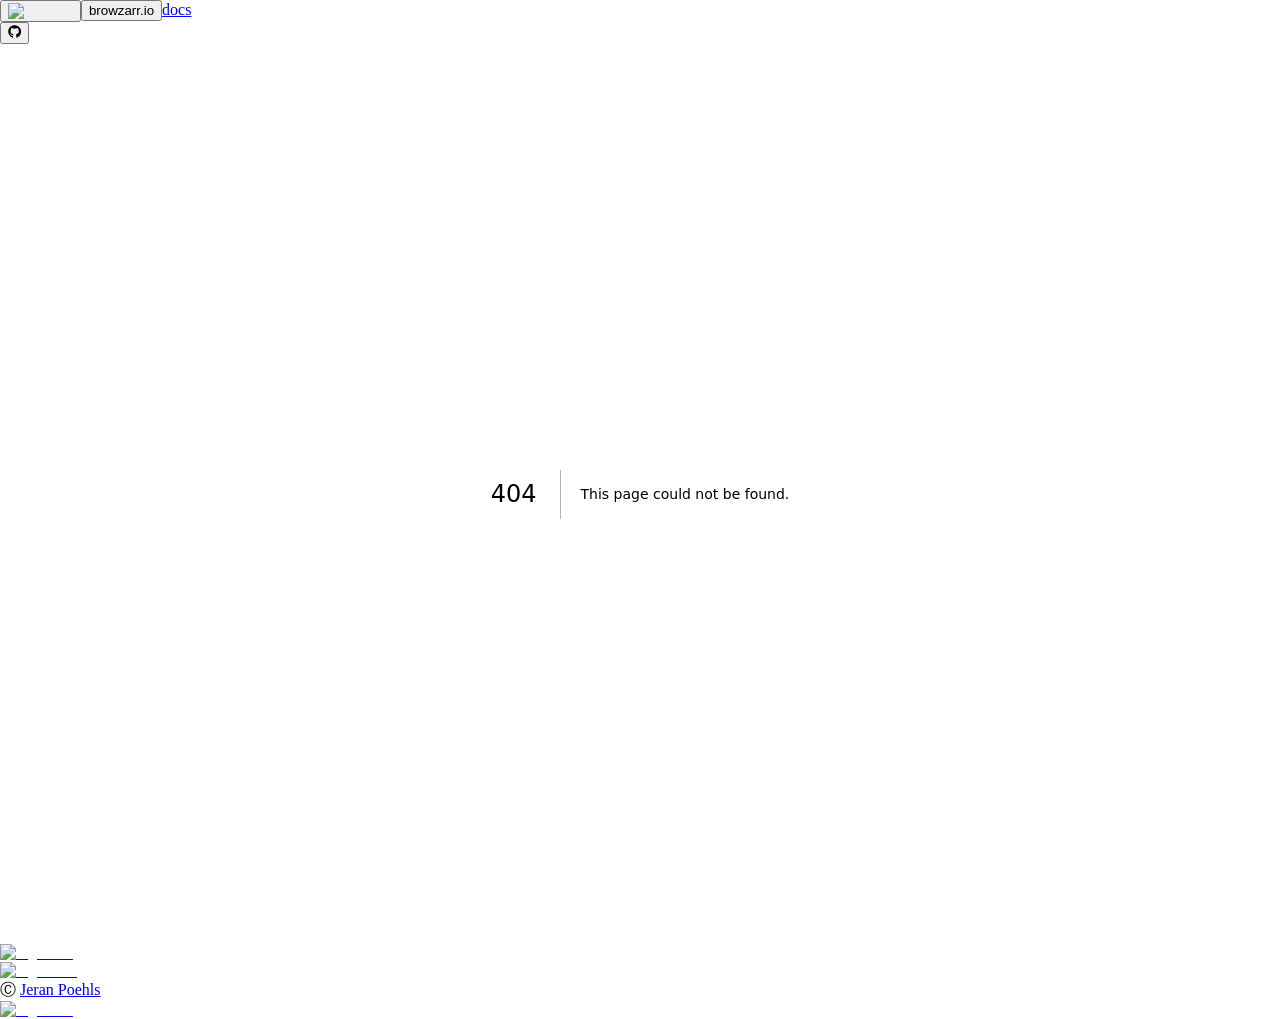
==== 404/index.html @ 28a4b705 "Deploying to python-dist from @ EarthyScience/Browzarr@d71f440462e0014835e33777d610919a598b695e 🚀" ====
<!DOCTYPE html><html lang="en"><head><meta charSet="utf-8"/><meta name="viewport" content="width=device-width, initial-scale=1, viewport-fit=cover"/><link rel="stylesheet" href="/_next/static/chunks/1rf9ea0cfcpdg.css" data-precedence="next"/><link rel="stylesheet" href="/_next/static/chunks/1das2288su-3w.css" data-precedence="next"/><link rel="preload" as="script" fetchPriority="low" href="/_next/static/chunks/2-h8-d9hozruy.js"/><script src="/_next/static/chunks/14ansyqlyjgpg.js" async=""></script><script src="/_next/static/chunks/0l9f0lff41szf.js" async=""></script><script src="/_next/static/chunks/21u8wn49_gcvt.js" async=""></script><script src="/_next/static/chunks/turbopack-43i9dvwel6j24.js" async=""></script><script src="/_next/static/chunks/290y_4kz9qxi-.js" async=""></script><script src="/_next/static/chunks/3rk-a2ov5lcop.js" async=""></script><script src="/_next/static/chunks/1c0nyrp3dt0rn.js" async=""></script><meta name="robots" content="noindex"/><title>Browzarr</title><meta name="description" content="A browser-based visualization toolkit for exploring and analyzing Zarr data stores"/><link rel="icon" href="/favicon.ico?favicon.3s2ksq_hf93yf.ico" sizes="150x150" type="image/x-icon"/><title>404: This page could not be found.</title><script src="/_next/static/chunks/0cz1d0mv5g_q7.js" noModule=""></script></head><body class="antialiased"><div hidden=""><!--$--><!--/$--></div><script>((a,b,c,d,e,f,g,h)=>{let i=document.documentElement,j=["light","dark"];function k(b){var c;(Array.isArray(a)?a:[a]).forEach(a=>{let c="class"===a,d=c&&f?e.map(a=>f[a]||a):e;c?(i.classList.remove(...d),i.classList.add(f&&f[b]?f[b]:b)):i.setAttribute(a,b)}),c=b,h&&j.includes(c)&&(i.style.colorScheme=c)}if(d)k(d);else try{let a=localStorage.getItem(b)||c,d=g&&"system"===a?window.matchMedia("(prefers-color-scheme: dark)").matches?"dark":"light":a;k(d)}catch(a){}})("data-theme","theme","system",null,["light","dark"],null,true,true)</script><!--$!--><template data-dgst="BAILOUT_TO_CLIENT_SIDE_RENDERING"></template><!--/$--><div class="fixed top-2 left-2 z-50 flex items-center gap-2"><a aria-label="Home" data-state="closed" data-slot="tooltip-trigger" href="/"><button data-slot="button" data-variant="ghost" data-size="icon" class="inline-flex shrink-0 items-center justify-center gap-2 rounded-md text-sm font-medium whitespace-nowrap outline-none focus-visible:border-ring focus-visible:ring-[3px] focus-visible:ring-ring/50 disabled:pointer-events-none disabled:opacity-50 aria-invalid:border-destructive aria-invalid:ring-destructive/20 dark:aria-invalid:ring-destructive/40 [&amp;_svg]:pointer-events-none [&amp;_svg]:shrink-0 [&amp;_svg:not([class*=&#x27;size-&#x27;])]:size-4 hover:bg-accent hover:text-accent-foreground dark:hover:bg-accent/50 size-9 relative overflow-hidden cursor-pointer hover:scale-90 transition-transform duration-100 ease-out"><span aria-hidden="true" class="pointer-events-none absolute inset-0 z-0"></span><span class="relative z-10 inline-flex items-center gap-2"><img alt="logoMPI" loading="lazy" width="32" height="32" decoding="async" data-nimg="1" style="color:transparent" src="/logo-light.svg"/></span></button></a><button data-slot="popover-trigger" data-variant="ghost" data-size="sm" class="inline-flex shrink-0 items-center justify-center text-sm whitespace-nowrap outline-none focus-visible:border-ring focus-visible:ring-[3px] focus-visible:ring-ring/50 disabled:pointer-events-none disabled:opacity-50 aria-invalid:border-destructive aria-invalid:ring-destructive/20 dark:aria-invalid:ring-destructive/40 [&amp;_svg]:pointer-events-none [&amp;_svg]:shrink-0 [&amp;_svg:not([class*=&#x27;size-&#x27;])]:size-4 hover:bg-accent dark:hover:bg-accent/50 hover:scale-90 duration-100 ease-out h-8 gap-1.5 rounded-md px-3 has-[&gt;svg]:px-2.5 relative overflow-hidden cursor-pointer font-medium text-muted-foreground hover:text-foreground transition" type="button" aria-haspopup="dialog" aria-expanded="false" aria-controls="radix-_R_4tb_" data-state="closed"><span aria-hidden="true" class="pointer-events-none absolute inset-0 z-0"></span><span class="relative z-10 inline-flex items-center gap-2">browzarr.io</span></button><a class="text-sm underline sm:inline-block" target="_blank" rel="noopener noreferrer" href="https://browzarr.io/docs">docs</a></div><div class="fixed top-2 right-4 z-50 flex items-center gap-2"><a aria-label="github" target="_blank" rel="noopener noreferrer" data-state="closed" data-slot="tooltip-trigger" href="https://github.com/EarthyScience/Browzarr"><button data-slot="button" data-variant="ghost" data-size="icon" class="inline-flex shrink-0 items-center justify-center gap-2 rounded-md text-sm font-medium whitespace-nowrap outline-none focus-visible:border-ring focus-visible:ring-[3px] focus-visible:ring-ring/50 disabled:pointer-events-none disabled:opacity-50 aria-invalid:border-destructive aria-invalid:ring-destructive/20 dark:aria-invalid:ring-destructive/40 [&amp;_svg]:pointer-events-none [&amp;_svg]:shrink-0 [&amp;_svg:not([class*=&#x27;size-&#x27;])]:size-4 hover:bg-accent hover:text-accent-foreground dark:hover:bg-accent/50 size-9 relative overflow-hidden cursor-pointer hover:scale-90 transition-transform duration-100 ease-out"><span aria-hidden="true" class="pointer-events-none absolute inset-0 z-0"></span><span class="relative z-10 inline-flex items-center gap-2"><svg stroke="currentColor" fill="currentColor" stroke-width="0" viewBox="0 0 496 512" class="size-6" height="1em" width="1em" xmlns="http://www.w3.org/2000/svg"><path d="M165.9 397.4c0 2-2.3 3.6-5.2 3.6-3.3.3-5.6-1.3-5.6-3.6 0-2 2.3-3.6 5.2-3.6 3-.3 5.6 1.3 5.6 3.6zm-31.1-4.5c-.7 2 1.3 4.3 4.3 4.9 2.6 1 5.6 0 6.2-2s-1.3-4.3-4.3-5.2c-2.6-.7-5.5.3-6.2 2.3zm44.2-1.7c-2.9.7-4.9 2.6-4.6 4.9.3 2 2.9 3.3 5.9 2.6 2.9-.7 4.9-2.6 4.6-4.6-.3-1.9-3-3.2-5.9-2.9zM244.8 8C106.1 8 0 113.3 0 252c0 110.9 69.8 205.8 169.5 239.2 12.8 2.3 17.3-5.6 17.3-12.1 0-6.2-.3-40.4-.3-61.4 0 0-70 15-84.7-29.8 0 0-11.4-29.1-27.8-36.6 0 0-22.9-15.7 1.6-15.4 0 0 24.9 2 38.6 25.8 21.9 38.6 58.6 27.5 72.9 20.9 2.3-16 8.8-27.1 16-33.7-55.9-6.2-112.3-14.3-112.3-110.5 0-27.5 7.6-41.3 23.6-58.9-2.6-6.5-11.1-33.3 2.6-67.9 20.9-6.5 69 27 69 27 20-5.6 41.5-8.5 62.8-8.5s42.8 2.9 62.8 8.5c0 0 48.1-33.6 69-27 13.7 34.7 5.2 61.4 2.6 67.9 16 17.7 25.8 31.5 25.8 58.9 0 96.5-58.9 104.2-114.8 110.5 9.2 7.9 17 22.9 17 46.4 0 33.7-.3 75.4-.3 83.6 0 6.5 4.6 14.4 17.3 12.1C428.2 457.8 496 362.9 496 252 496 113.3 383.5 8 244.8 8zM97.2 352.9c-1.3 1-1 3.3.7 5.2 1.6 1.6 3.9 2.3 5.2 1 1.3-1 1-3.3-.7-5.2-1.6-1.6-3.9-2.3-5.2-1zm-10.8-8.1c-.7 1.3.3 2.9 2.3 3.9 1.6 1 3.6.7 4.3-.7.7-1.3-.3-2.9-2.3-3.9-2-.6-3.6-.3-4.3.7zm32.4 35.6c-1.6 1.3-1 4.3 1.3 6.2 2.3 2.3 5.2 2.6 6.5 1 1.3-1.3.7-4.3-1.3-6.2-2.2-2.3-5.2-2.6-6.5-1zm-11.4-14.7c-1.6 1-1.6 3.6 0 5.9 1.6 2.3 4.3 3.3 5.6 2.3 1.6-1.3 1.6-3.9 0-6.2-1.4-2.3-4-3.3-5.6-2z"></path></svg></span></button></a></div><main class="min-h-screen"><div style="font-family:system-ui,&quot;Segoe UI&quot;,Roboto,Helvetica,Arial,sans-serif,&quot;Apple Color Emoji&quot;,&quot;Segoe UI Emoji&quot;;height:100vh;text-align:center;display:flex;flex-direction:column;align-items:center;justify-content:center"><div><style>body{color:#000;background:#fff;margin:0}.next-error-h1{border-right:1px solid rgba(0,0,0,.3)}@media (prefers-color-scheme:dark){body{color:#fff;background:#000}.next-error-h1{border-right:1px solid rgba(255,255,255,.3)}}</style><h1 class="next-error-h1" style="display:inline-block;margin:0 20px 0 0;padding:0 23px 0 0;font-size:24px;font-weight:500;vertical-align:top;line-height:49px">404</h1><div style="display:inline-block"><h2 style="font-size:14px;font-weight:400;line-height:49px;margin:0">This page could not be found.</h2></div></div></div><!--$--><!--/$--><section aria-label="Notifications alt+T" tabindex="-1" aria-live="polite" aria-relevant="additions text" aria-atomic="false" data-react-aria-top-layer="true"></section></main><div class="footer" style="visibility:visible"><div class="large-screen-logo"><a href="https://www.bgc-jena.mpg.de/en/bgi/mdi" target="_blank" rel="noreferrer"><img alt="logoMPI" loading="lazy" width="182" height="32" decoding="async" data-nimg="1" style="color:transparent" src="/_next/static/media/logo_bgc_mpi.24ppqy9yb93vb.png"/></a></div><div class="small-screen-logo"><a href="https://www.bgc-jena.mpg.de/en/bgi/mdi" target="_blank" rel="noreferrer"><img alt="logoBGC" loading="lazy" width="32" height="32" decoding="async" data-nimg="1" style="color:transparent" src="/_next/static/media/logo_bgc.39k3o40d6qjj6.png"/></a></div><div class="expandable-text"><span>Ⓒ <a href="https://www.bgc-jena.mpg.de/person/jpoehls/2206" target="_blank" rel="noreferrer">Jeran Poehls</a></span></div><div class="small-screen-logo"><a href="https://www.bgc-jena.mpg.de/en/bgi/home" target="_blank" rel="noreferrer"><img alt="logoMPI" loading="lazy" width="32" height="32" decoding="async" data-nimg="1" class="small-screen-logo" style="color:transparent" src="/_next/static/media/logo_mpi.370zwagrnstmg.png"/></a></div></div><script src="/_next/static/chunks/2-h8-d9hozruy.js" id="_R_" async=""></script><script>(self.__next_f=self.__next_f||[]).push([0])</script><script>self.__next_f.push([1,"1:\"$Sreact.fragment\"\n2:I[46798,[\"/_next/static/chunks/290y_4kz9qxi-.js\",\"/_next/static/chunks/3rk-a2ov5lcop.js\",\"/_next/static/chunks/1c0nyrp3dt0rn.js\"],\"TooltipProvider\"]\n3:I[3860,[\"/_next/static/chunks/290y_4kz9qxi-.js\",\"/_next/static/chunks/3rk-a2ov5lcop.js\",\"/_next/static/chunks/1c0nyrp3dt0rn.js\"],\"default\"]\n4:I[34763,[\"/_next/static/chunks/290y_4kz9qxi-.js\",\"/_next/static/chunks/3rk-a2ov5lcop.js\",\"/_next/static/chunks/1c0nyrp3dt0rn.js\"],\"default\"]\n5:I[25918,[\"/_next/static/chunks/290y_4kz9qxi-.js\",\"/_next/static/chunks/3rk-a2ov5lcop.js\",\"/_next/static/chunks/1c0nyrp3dt0rn.js\"],\"default\"]\n6:I[13354,[\"/_next/static/chunks/290y_4kz9qxi-.js\",\"/_next/static/chunks/3rk-a2ov5lcop.js\",\"/_next/static/chunks/1c0nyrp3dt0rn.js\"],\"Toaster\"]\n7:I[85453,[\"/_next/static/chunks/290y_4kz9qxi-.js\",\"/_next/static/chunks/3rk-a2ov5lcop.js\",\"/_next/static/chunks/1c0nyrp3dt0rn.js\"],\"OutletBoundary\"]\n8:\"$Sreact.suspense\"\nb:I[85453,[\"/_next/static/chunks/290y_4kz9qxi-.js\",\"/_next/static/chunks/3rk-a2ov5lcop.js\",\"/_next/static/chunks/1c0nyrp3dt0rn.js\"],\"ViewportBoundary\"]\nd:I[85453,[\"/_next/static/chunks/290y_4kz9qxi-.js\",\"/_next/static/chunks/3rk-a2ov5lcop.js\",\"/_next/static/chunks/1c0nyrp3dt0rn.js\"],\"MetadataBoundary\"]\nf:I[30674,[\"/_next/static/chunks/290y_4kz9qxi-.js\",\"/_next/static/chunks/3rk-a2ov5lcop.js\",\"/_next/static/chunks/1c0nyrp3dt0rn.js\"],\"default\",1]\n:HL[\"/_next/static/chunks/1rf9ea0cfcpdg.css\",\"style\"]\n:HL[\"/_next/static/chunks/1das2288su-3w.css\",\"style\"]\na:X\n0:{\"P\":null,\"c\":[\"\",\"_not-found\",\"\"],\"q\":\"\",\"i\":false,\"f\":[[[\"\",{\"children\":[\"/_not-found\",{\"children\":[\"__PAGE__\",{},\"$undefined\",\"$undefined\",4608]},\"$undefined\",\"$undefined\",4608]},\"$undefined\",\"$undefined\",4624],[[\"$\",\"$1\",\"c\",{\"children\":[[[\"$\",\"link\",\"0\",{\"rel\":\"stylesheet\",\"href\":\"/_next/static/chunks/1rf9ea0cfcpdg.css\",\"precedence\":\"next\",\"crossOrigin\":\"$undefined\",\"nonce\":\"$undefined\"}],[\"$\",\"link\",\"1\",{\"rel\":\"stylesheet\",\"href\":\"/_next/static/chunks/1das2288su-3w.css\",\"precedence\":\"next\",\"crossOrigin\":\"$undefined\",\"nonce\":\"$undefined\"}],[\"$\",\"script\",\"script-0\",{\"src\":\"/_next/static/chunks/290y_4kz9qxi-.js\",\"async\":true,\"nonce\":\"$undefined\"}],[\"$\",\"script\",\"script-1\",{\"src\":\"/_next/static/chunks/3rk-a2ov5lcop.js\",\"async\":true,\"nonce\":\"$undefined\"}],[\"$\",\"script\",\"script-2\",{\"src\":\"/_next/static/chunks/1c0nyrp3dt0rn.js\",\"async\":true,\"nonce\":\"$undefined\"}]],[\"$\",\"html\",null,{\"suppressHydrationWarning\":true,\"lang\":\"en\",\"children\":[\"$\",\"body\",null,{\"className\":\"antialiased\",\"children\":[\"$\",\"$L2\",null,{\"children\":[\"$\",\"$L3\",null,{\"children\":[[\"$\",\"$L4\",null,{\"parallelRouterKey\":\"children\",\"error\":\"$undefined\",\"errorStyles\":\"$undefined\",\"errorScripts\":\"$undefined\",\"template\":[\"$\",\"$L5\",null,{}],\"templateStyles\":\"$undefined\",\"templateScripts\":\"$undefined\",\"notFound\":[[[\"$\",\"title\",null,{\"children\":\"404: This page could not be found.\"}],[\"$\",\"div\",null,{\"style\":{\"fontFamily\":\"system-ui,\\\"Segoe UI\\\",Roboto,Helvetica,Arial,sans-serif,\\\"Apple Color Emoji\\\",\\\"Segoe UI Emoji\\\"\",\"height\":\"100vh\",\"textAlign\":\"center\",\"display\":\"flex\",\"flexDirection\":\"column\",\"alignItems\":\"center\",\"justifyContent\":\"center\"},\"children\":[\"$\",\"div\",null,{\"children\":[[\"$\",\"style\",null,{\"dangerouslySetInnerHTML\":{\"__html\":\"body{color:#000;background:#fff;margin:0}.next-error-h1{border-right:1px solid rgba(0,0,0,.3)}@media (prefers-color-scheme:dark){body{color:#fff;background:#000}.next-error-h1{border-right:1px solid rgba(255,255,255,.3)}}\"}}],[\"$\",\"h1\",null,{\"className\":\"next-error-h1\",\"style\":{\"display\":\"inline-block\",\"margin\":\"0 20px 0 0\",\"padding\":\"0 23px 0 0\",\"fontSize\":24,\"fontWeight\":500,\"verticalAlign\":\"top\",\"lineHeight\":\"49px\"},\"children\":404}],[\"$\",\"div\",null,{\"style\":{\"display\":\"inline-block\"},\"children\":[\"$\",\"h2\",null,{\"style\":{\"fontSize\":14,\"fontWeight\":400,\"lineHeight\":\"49px\",\"margin\":0},\"children\":\"This page could not be found.\"}]}]]}]}]],[]],\"forbidden\":\"$undefined\",\"unauthorized\":\"$undefined\"}],[\"$\",\"$L6\",null,{\"richColors\":true,\"expand\":true,\"position\":\"top-center\",\"duration\":5000}]]}]}]}]}]]}],{\"children\":[[\"$\",\"$1\",\"c\",{\"children\":[null,[\"$\",\"$L4\",null,{\"parallelRouterKey\":\"children\",\"error\":\"$undefined\",\"errorStyles\":\"$undefined\",\"errorScripts\":\"$undefined\",\"template\":[\"$\",\"$L5\",null,{}],\"templateStyles\":\"$undefined\",\"templateScripts\":\"$undefined\",\"notFound\":\"$undefined\",\"forbidden\":\"$undefined\",\"unauthorized\":\"$undefined\"}]]}],{\"children\":[[\"$\",\"$1\",\"c\",{\"children\":[[[\"$\",\"title\",null,{\"children\":\"404: This page could not be found.\"}],[\"$\",\"div\",null,{\"style\":\"$0:f:0:1:0:props:children:1:props:children:props:children:props:children:props:children:0:props:notFound:0:1:props:style\",\"children\":[\"$\",\"div\",null,{\"children\":[[\"$\",\"style\",null,{\"dangerouslySetInnerHTML\":{\"__html\":\"body{color:#000;background:#fff;margin:0}.next-error-h1{border-right:1px solid rgba(0,0,0,.3)}@media (prefers-color-scheme:dark){body{color:#fff;background:#000}.next-error-h1{border-right:1px solid rgba(255,255,255,.3)}}\"}}],[\"$\",\"h1\",null,{\"className\":\"next-error-h1\",\"style\":\"$0:f:0:1:0:props:children:1:props:children:props:children:props:children:props:children:0:props:notFound:0:1:props:children:props:children:1:props:style\",\"children\":404}],[\"$\",\"div\",null,{\"style\":\"$0:f:0:1:0:props:children:1:props:children:props:children:props:children:props:children:0:props:notFound:0:1:props:children:props:children:2:props:style\",\"children\":[\"$\",\"h2\",null,{\"style\":\"$0:f:0:1:0:props:children:1:props:children:props:children:props:children:props:children:0:props:notFound:0:1:props:children:props:children:2:props:children:props:style\",\"children\":\"This page could not be found.\"}]}]]}]}]],null,[\"$\",\"$L7\",null,{\"children\":[\"$\",\"$8\",null,{\"name\":\"Next.MetadataOutlet\",\"children\":\"$@9\"}]}]]}],{},null,false,null]},null,false,\"$a\"]},null,false,null],[\"$\",\"$1\",\"h\",{\"children\":[[\"$\",\"meta\",null,{\"name\":\"robots\",\"content\":\"noindex\"}],[\"$\",\"$Lb\",null,{\"children\":\"$Lc\"}],[\"$\",\"div\",null,{\"hidden\":true,\"children\":[\"$\",\"$Ld\",null,{\"children\":[\"$\",\"$8\",null,{\"name\":\"Next.Metadata\",\"children\":\"$Le\"}]}]}],null]}],false]],\"m\":\"$undefined\",\"G\":[\"$f\",[[\"$\",\"link\",\"0\",{\"rel\":\"stylesheet\",\"href\":\"/_next/static/chunks/1rf9ea0cfcpdg.css\",\"precedence\":\"next\",\"crossOrigin\":\"$undefined\",\"nonce\":\"$undefined\"}],[\"$\",\"link\",\"1\",{\"rel\":\"stylesheet\",\"href\":\"/_next/static/chunks/1das2288su-3w.css\",\"precedence\":\"next\",\"crossOrigin\":\"$undefined\",\"nonce\":\"$undefined\"}]]],\"S\":true,\"h\":null,\"r\":\"$undefined\",\"s\":\"$undefined\",\"a\":\"$undefined\",\"l\":\"$undefined\",\"p\":\"$undefined\",\"d\":\"$undefined\",\"b\":\"Kmr17cR72_k_6nZxdzzV3\"}\na:C\nc:[[\"$\",\"meta\",\"0\",{\"charSet\":\"utf-8\"}],[\"$\",\"meta\",\"1\",{\"name\":\"viewport\",\"content\":\"width=device-width, initial-scale=1, viewport-fit=cover\"}]]\n10:I[65365,[\"/_next/static/chunks/290y_4kz9qxi-.js\",\"/_next/static/chunks/3rk-a2ov5lcop.js\",\"/_next/static/chunks/1c0nyrp3dt0rn.js\"],\"IconMark\"]\n9:null\ne:[[\"$\",\"title\",\"0\",{\"children\":\"Browzarr\"}],[\"$\",\"meta\",\"1\",{\"name\":\"description\",\"content\":\"A browser-based visualization toolkit for exploring and analyzing Zarr data stores\"}],[\"$\",\"link\",\"2\",{\"rel\":\"icon\",\"href\":\"/favicon.ico?favicon.3s2ksq_hf93yf.ico\",\"sizes\":\"150x150\",\"type\":\"image/x-icon\"}],[\"$\",\"$L10\",\"3\",{}]]\n"])</script></body></html>
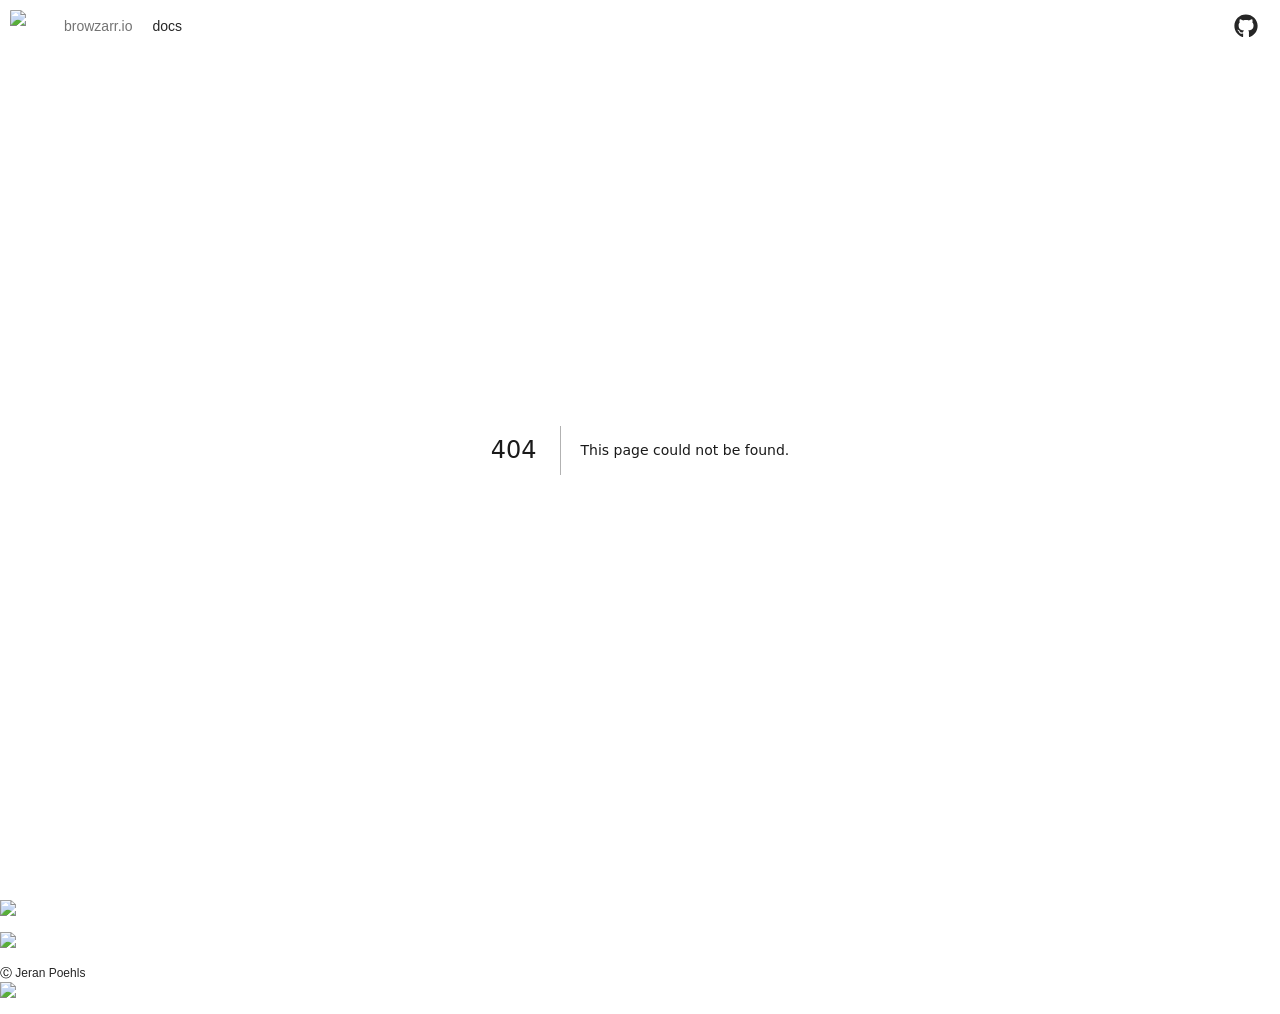
==== commit 5f87e8d7: "Deploying to python-dist from @ EarthyScience/Browzarr@d37b3d5e9f83ad6a894ac3994394d0f5839232f7 🚀" ====
--- a/404/index.html
+++ b/404/index.html
@@ -1 +1 @@
-<!DOCTYPE html><html lang="en"><head><meta charSet="utf-8"/><meta name="viewport" content="width=device-width, initial-scale=1, viewport-fit=cover"/><link rel="stylesheet" href="/_next/static/chunks/1rf9ea0cfcpdg.css" data-precedence="next"/><link rel="stylesheet" href="/_next/static/chunks/1das2288su-3w.css" data-precedence="next"/><link rel="preload" as="script" fetchPriority="low" href="/_next/static/chunks/2-h8-d9hozruy.js"/><script src="/_next/static/chunks/14ansyqlyjgpg.js" async=""></script><script src="/_next/static/chunks/0l9f0lff41szf.js" async=""></script><script src="/_next/static/chunks/21u8wn49_gcvt.js" async=""></script><script src="/_next/static/chunks/turbopack-43i9dvwel6j24.js" async=""></script><script src="/_next/static/chunks/290y_4kz9qxi-.js" async=""></script><script src="/_next/static/chunks/3rk-a2ov5lcop.js" async=""></script><script src="/_next/static/chunks/1c0nyrp3dt0rn.js" async=""></script><meta name="robots" content="noindex"/><title>Browzarr</title><meta name="description" content="A browser-based visualization toolkit for exploring and analyzing Zarr data stores"/><link rel="icon" href="/favicon.ico?favicon.3s2ksq_hf93yf.ico" sizes="150x150" type="image/x-icon"/><title>404: This page could not be found.</title><script src="/_next/static/chunks/0cz1d0mv5g_q7.js" noModule=""></script></head><body class="antialiased"><div hidden=""><!--$--><!--/$--></div><script>((a,b,c,d,e,f,g,h)=>{let i=document.documentElement,j=["light","dark"];function k(b){var c;(Array.isArray(a)?a:[a]).forEach(a=>{let c="class"===a,d=c&&f?e.map(a=>f[a]||a):e;c?(i.classList.remove(...d),i.classList.add(f&&f[b]?f[b]:b)):i.setAttribute(a,b)}),c=b,h&&j.includes(c)&&(i.style.colorScheme=c)}if(d)k(d);else try{let a=localStorage.getItem(b)||c,d=g&&"system"===a?window.matchMedia("(prefers-color-scheme: dark)").matches?"dark":"light":a;k(d)}catch(a){}})("data-theme","theme","system",null,["light","dark"],null,true,true)</script><!--$!--><template data-dgst="BAILOUT_TO_CLIENT_SIDE_RENDERING"></template><!--/$--><div class="fixed top-2 left-2 z-50 flex items-center gap-2"><a aria-label="Home" data-state="closed" data-slot="tooltip-trigger" href="/"><button data-slot="button" data-variant="ghost" data-size="icon" class="inline-flex shrink-0 items-center justify-center gap-2 rounded-md text-sm font-medium whitespace-nowrap outline-none focus-visible:border-ring focus-visible:ring-[3px] focus-visible:ring-ring/50 disabled:pointer-events-none disabled:opacity-50 aria-invalid:border-destructive aria-invalid:ring-destructive/20 dark:aria-invalid:ring-destructive/40 [&amp;_svg]:pointer-events-none [&amp;_svg]:shrink-0 [&amp;_svg:not([class*=&#x27;size-&#x27;])]:size-4 hover:bg-accent hover:text-accent-foreground dark:hover:bg-accent/50 size-9 relative overflow-hidden cursor-pointer hover:scale-90 transition-transform duration-100 ease-out"><span aria-hidden="true" class="pointer-events-none absolute inset-0 z-0"></span><span class="relative z-10 inline-flex items-center gap-2"><img alt="logoMPI" loading="lazy" width="32" height="32" decoding="async" data-nimg="1" style="color:transparent" src="/logo-light.svg"/></span></button></a><button data-slot="popover-trigger" data-variant="ghost" data-size="sm" class="inline-flex shrink-0 items-center justify-center text-sm whitespace-nowrap outline-none focus-visible:border-ring focus-visible:ring-[3px] focus-visible:ring-ring/50 disabled:pointer-events-none disabled:opacity-50 aria-invalid:border-destructive aria-invalid:ring-destructive/20 dark:aria-invalid:ring-destructive/40 [&amp;_svg]:pointer-events-none [&amp;_svg]:shrink-0 [&amp;_svg:not([class*=&#x27;size-&#x27;])]:size-4 hover:bg-accent dark:hover:bg-accent/50 hover:scale-90 duration-100 ease-out h-8 gap-1.5 rounded-md px-3 has-[&gt;svg]:px-2.5 relative overflow-hidden cursor-pointer font-medium text-muted-foreground hover:text-foreground transition" type="button" aria-haspopup="dialog" aria-expanded="false" aria-controls="radix-_R_4tb_" data-state="closed"><span aria-hidden="true" class="pointer-events-none absolute inset-0 z-0"></span><span class="relative z-10 inline-flex items-center gap-2">browzarr.io</span></button><a class="text-sm underline sm:inline-block" target="_blank" rel="noopener noreferrer" href="https://browzarr.io/docs">docs</a></div><div class="fixed top-2 right-4 z-50 flex items-center gap-2"><a aria-label="github" target="_blank" rel="noopener noreferrer" data-state="closed" data-slot="tooltip-trigger" href="https://github.com/EarthyScience/Browzarr"><button data-slot="button" data-variant="ghost" data-size="icon" class="inline-flex shrink-0 items-center justify-center gap-2 rounded-md text-sm font-medium whitespace-nowrap outline-none focus-visible:border-ring focus-visible:ring-[3px] focus-visible:ring-ring/50 disabled:pointer-events-none disabled:opacity-50 aria-invalid:border-destructive aria-invalid:ring-destructive/20 dark:aria-invalid:ring-destructive/40 [&amp;_svg]:pointer-events-none [&amp;_svg]:shrink-0 [&amp;_svg:not([class*=&#x27;size-&#x27;])]:size-4 hover:bg-accent hover:text-accent-foreground dark:hover:bg-accent/50 size-9 relative overflow-hidden cursor-pointer hover:scale-90 transition-transform duration-100 ease-out"><span aria-hidden="true" class="pointer-events-none absolute inset-0 z-0"></span><span class="relative z-10 inline-flex items-center gap-2"><svg stroke="currentColor" fill="currentColor" stroke-width="0" viewBox="0 0 496 512" class="size-6" height="1em" width="1em" xmlns="http://www.w3.org/2000/svg"><path d="M165.9 397.4c0 2-2.3 3.6-5.2 3.6-3.3.3-5.6-1.3-5.6-3.6 0-2 2.3-3.6 5.2-3.6 3-.3 5.6 1.3 5.6 3.6zm-31.1-4.5c-.7 2 1.3 4.3 4.3 4.9 2.6 1 5.6 0 6.2-2s-1.3-4.3-4.3-5.2c-2.6-.7-5.5.3-6.2 2.3zm44.2-1.7c-2.9.7-4.9 2.6-4.6 4.9.3 2 2.9 3.3 5.9 2.6 2.9-.7 4.9-2.6 4.6-4.6-.3-1.9-3-3.2-5.9-2.9zM244.8 8C106.1 8 0 113.3 0 252c0 110.9 69.8 205.8 169.5 239.2 12.8 2.3 17.3-5.6 17.3-12.1 0-6.2-.3-40.4-.3-61.4 0 0-70 15-84.7-29.8 0 0-11.4-29.1-27.8-36.6 0 0-22.9-15.7 1.6-15.4 0 0 24.9 2 38.6 25.8 21.9 38.6 58.6 27.5 72.9 20.9 2.3-16 8.8-27.1 16-33.7-55.9-6.2-112.3-14.3-112.3-110.5 0-27.5 7.6-41.3 23.6-58.9-2.6-6.5-11.1-33.3 2.6-67.9 20.9-6.5 69 27 69 27 20-5.6 41.5-8.5 62.8-8.5s42.8 2.9 62.8 8.5c0 0 48.1-33.6 69-27 13.7 34.7 5.2 61.4 2.6 67.9 16 17.7 25.8 31.5 25.8 58.9 0 96.5-58.9 104.2-114.8 110.5 9.2 7.9 17 22.9 17 46.4 0 33.7-.3 75.4-.3 83.6 0 6.5 4.6 14.4 17.3 12.1C428.2 457.8 496 362.9 496 252 496 113.3 383.5 8 244.8 8zM97.2 352.9c-1.3 1-1 3.3.7 5.2 1.6 1.6 3.9 2.3 5.2 1 1.3-1 1-3.3-.7-5.2-1.6-1.6-3.9-2.3-5.2-1zm-10.8-8.1c-.7 1.3.3 2.9 2.3 3.9 1.6 1 3.6.7 4.3-.7.7-1.3-.3-2.9-2.3-3.9-2-.6-3.6-.3-4.3.7zm32.4 35.6c-1.6 1.3-1 4.3 1.3 6.2 2.3 2.3 5.2 2.6 6.5 1 1.3-1.3.7-4.3-1.3-6.2-2.2-2.3-5.2-2.6-6.5-1zm-11.4-14.7c-1.6 1-1.6 3.6 0 5.9 1.6 2.3 4.3 3.3 5.6 2.3 1.6-1.3 1.6-3.9 0-6.2-1.4-2.3-4-3.3-5.6-2z"></path></svg></span></button></a></div><main class="min-h-screen"><div style="font-family:system-ui,&quot;Segoe UI&quot;,Roboto,Helvetica,Arial,sans-serif,&quot;Apple Color Emoji&quot;,&quot;Segoe UI Emoji&quot;;height:100vh;text-align:center;display:flex;flex-direction:column;align-items:center;justify-content:center"><div><style>body{color:#000;background:#fff;margin:0}.next-error-h1{border-right:1px solid rgba(0,0,0,.3)}@media (prefers-color-scheme:dark){body{color:#fff;background:#000}.next-error-h1{border-right:1px solid rgba(255,255,255,.3)}}</style><h1 class="next-error-h1" style="display:inline-block;margin:0 20px 0 0;padding:0 23px 0 0;font-size:24px;font-weight:500;vertical-align:top;line-height:49px">404</h1><div style="display:inline-block"><h2 style="font-size:14px;font-weight:400;line-height:49px;margin:0">This page could not be found.</h2></div></div></div><!--$--><!--/$--><section aria-label="Notifications alt+T" tabindex="-1" aria-live="polite" aria-relevant="additions text" aria-atomic="false" data-react-aria-top-layer="true"></section></main><div class="footer" style="visibility:visible"><div class="large-screen-logo"><a href="https://www.bgc-jena.mpg.de/en/bgi/mdi" target="_blank" rel="noreferrer"><img alt="logoMPI" loading="lazy" width="182" height="32" decoding="async" data-nimg="1" style="color:transparent" src="/_next/static/media/logo_bgc_mpi.24ppqy9yb93vb.png"/></a></div><div class="small-screen-logo"><a href="https://www.bgc-jena.mpg.de/en/bgi/mdi" target="_blank" rel="noreferrer"><img alt="logoBGC" loading="lazy" width="32" height="32" decoding="async" data-nimg="1" style="color:transparent" src="/_next/static/media/logo_bgc.39k3o40d6qjj6.png"/></a></div><div class="expandable-text"><span>Ⓒ <a href="https://www.bgc-jena.mpg.de/person/jpoehls/2206" target="_blank" rel="noreferrer">Jeran Poehls</a></span></div><div class="small-screen-logo"><a href="https://www.bgc-jena.mpg.de/en/bgi/home" target="_blank" rel="noreferrer"><img alt="logoMPI" loading="lazy" width="32" height="32" decoding="async" data-nimg="1" class="small-screen-logo" style="color:transparent" src="/_next/static/media/logo_mpi.370zwagrnstmg.png"/></a></div></div><script src="/_next/static/chunks/2-h8-d9hozruy.js" id="_R_" async=""></script><script>(self.__next_f=self.__next_f||[]).push([0])</script><script>self.__next_f.push([1,"1:\"$Sreact.fragment\"\n2:I[46798,[\"/_next/static/chunks/290y_4kz9qxi-.js\",\"/_next/static/chunks/3rk-a2ov5lcop.js\",\"/_next/static/chunks/1c0nyrp3dt0rn.js\"],\"TooltipProvider\"]\n3:I[3860,[\"/_next/static/chunks/290y_4kz9qxi-.js\",\"/_next/static/chunks/3rk-a2ov5lcop.js\",\"/_next/static/chunks/1c0nyrp3dt0rn.js\"],\"default\"]\n4:I[34763,[\"/_next/static/chunks/290y_4kz9qxi-.js\",\"/_next/static/chunks/3rk-a2ov5lcop.js\",\"/_next/static/chunks/1c0nyrp3dt0rn.js\"],\"default\"]\n5:I[25918,[\"/_next/static/chunks/290y_4kz9qxi-.js\",\"/_next/static/chunks/3rk-a2ov5lcop.js\",\"/_next/static/chunks/1c0nyrp3dt0rn.js\"],\"default\"]\n6:I[13354,[\"/_next/static/chunks/290y_4kz9qxi-.js\",\"/_next/static/chunks/3rk-a2ov5lcop.js\",\"/_next/static/chunks/1c0nyrp3dt0rn.js\"],\"Toaster\"]\n7:I[85453,[\"/_next/static/chunks/290y_4kz9qxi-.js\",\"/_next/static/chunks/3rk-a2ov5lcop.js\",\"/_next/static/chunks/1c0nyrp3dt0rn.js\"],\"OutletBoundary\"]\n8:\"$Sreact.suspense\"\nb:I[85453,[\"/_next/static/chunks/290y_4kz9qxi-.js\",\"/_next/static/chunks/3rk-a2ov5lcop.js\",\"/_next/static/chunks/1c0nyrp3dt0rn.js\"],\"ViewportBoundary\"]\nd:I[85453,[\"/_next/static/chunks/290y_4kz9qxi-.js\",\"/_next/static/chunks/3rk-a2ov5lcop.js\",\"/_next/static/chunks/1c0nyrp3dt0rn.js\"],\"MetadataBoundary\"]\nf:I[30674,[\"/_next/static/chunks/290y_4kz9qxi-.js\",\"/_next/static/chunks/3rk-a2ov5lcop.js\",\"/_next/static/chunks/1c0nyrp3dt0rn.js\"],\"default\",1]\n:HL[\"/_next/static/chunks/1rf9ea0cfcpdg.css\",\"style\"]\n:HL[\"/_next/static/chunks/1das2288su-3w.css\",\"style\"]\na:X\n0:{\"P\":null,\"c\":[\"\",\"_not-found\",\"\"],\"q\":\"\",\"i\":false,\"f\":[[[\"\",{\"children\":[\"/_not-found\",{\"children\":[\"__PAGE__\",{},\"$undefined\",\"$undefined\",4608]},\"$undefined\",\"$undefined\",4608]},\"$undefined\",\"$undefined\",4624],[[\"$\",\"$1\",\"c\",{\"children\":[[[\"$\",\"link\",\"0\",{\"rel\":\"stylesheet\",\"href\":\"/_next/static/chunks/1rf9ea0cfcpdg.css\",\"precedence\":\"next\",\"crossOrigin\":\"$undefined\",\"nonce\":\"$undefined\"}],[\"$\",\"link\",\"1\",{\"rel\":\"stylesheet\",\"href\":\"/_next/static/chunks/1das2288su-3w.css\",\"precedence\":\"next\",\"crossOrigin\":\"$undefined\",\"nonce\":\"$undefined\"}],[\"$\",\"script\",\"script-0\",{\"src\":\"/_next/static/chunks/290y_4kz9qxi-.js\",\"async\":true,\"nonce\":\"$undefined\"}],[\"$\",\"script\",\"script-1\",{\"src\":\"/_next/static/chunks/3rk-a2ov5lcop.js\",\"async\":true,\"nonce\":\"$undefined\"}],[\"$\",\"script\",\"script-2\",{\"src\":\"/_next/static/chunks/1c0nyrp3dt0rn.js\",\"async\":true,\"nonce\":\"$undefined\"}]],[\"$\",\"html\",null,{\"suppressHydrationWarning\":true,\"lang\":\"en\",\"children\":[\"$\",\"body\",null,{\"className\":\"antialiased\",\"children\":[\"$\",\"$L2\",null,{\"children\":[\"$\",\"$L3\",null,{\"children\":[[\"$\",\"$L4\",null,{\"parallelRouterKey\":\"children\",\"error\":\"$undefined\",\"errorStyles\":\"$undefined\",\"errorScripts\":\"$undefined\",\"template\":[\"$\",\"$L5\",null,{}],\"templateStyles\":\"$undefined\",\"templateScripts\":\"$undefined\",\"notFound\":[[[\"$\",\"title\",null,{\"children\":\"404: This page could not be found.\"}],[\"$\",\"div\",null,{\"style\":{\"fontFamily\":\"system-ui,\\\"Segoe UI\\\",Roboto,Helvetica,Arial,sans-serif,\\\"Apple Color Emoji\\\",\\\"Segoe UI Emoji\\\"\",\"height\":\"100vh\",\"textAlign\":\"center\",\"display\":\"flex\",\"flexDirection\":\"column\",\"alignItems\":\"center\",\"justifyContent\":\"center\"},\"children\":[\"$\",\"div\",null,{\"children\":[[\"$\",\"style\",null,{\"dangerouslySetInnerHTML\":{\"__html\":\"body{color:#000;background:#fff;margin:0}.next-error-h1{border-right:1px solid rgba(0,0,0,.3)}@media (prefers-color-scheme:dark){body{color:#fff;background:#000}.next-error-h1{border-right:1px solid rgba(255,255,255,.3)}}\"}}],[\"$\",\"h1\",null,{\"className\":\"next-error-h1\",\"style\":{\"display\":\"inline-block\",\"margin\":\"0 20px 0 0\",\"padding\":\"0 23px 0 0\",\"fontSize\":24,\"fontWeight\":500,\"verticalAlign\":\"top\",\"lineHeight\":\"49px\"},\"children\":404}],[\"$\",\"div\",null,{\"style\":{\"display\":\"inline-block\"},\"children\":[\"$\",\"h2\",null,{\"style\":{\"fontSize\":14,\"fontWeight\":400,\"lineHeight\":\"49px\",\"margin\":0},\"children\":\"This page could not be found.\"}]}]]}]}]],[]],\"forbidden\":\"$undefined\",\"unauthorized\":\"$undefined\"}],[\"$\",\"$L6\",null,{\"richColors\":true,\"expand\":true,\"position\":\"top-center\",\"duration\":5000}]]}]}]}]}]]}],{\"children\":[[\"$\",\"$1\",\"c\",{\"children\":[null,[\"$\",\"$L4\",null,{\"parallelRouterKey\":\"children\",\"error\":\"$undefined\",\"errorStyles\":\"$undefined\",\"errorScripts\":\"$undefined\",\"template\":[\"$\",\"$L5\",null,{}],\"templateStyles\":\"$undefined\",\"templateScripts\":\"$undefined\",\"notFound\":\"$undefined\",\"forbidden\":\"$undefined\",\"unauthorized\":\"$undefined\"}]]}],{\"children\":[[\"$\",\"$1\",\"c\",{\"children\":[[[\"$\",\"title\",null,{\"children\":\"404: This page could not be found.\"}],[\"$\",\"div\",null,{\"style\":\"$0:f:0:1:0:props:children:1:props:children:props:children:props:children:props:children:0:props:notFound:0:1:props:style\",\"children\":[\"$\",\"div\",null,{\"children\":[[\"$\",\"style\",null,{\"dangerouslySetInnerHTML\":{\"__html\":\"body{color:#000;background:#fff;margin:0}.next-error-h1{border-right:1px solid rgba(0,0,0,.3)}@media (prefers-color-scheme:dark){body{color:#fff;background:#000}.next-error-h1{border-right:1px solid rgba(255,255,255,.3)}}\"}}],[\"$\",\"h1\",null,{\"className\":\"next-error-h1\",\"style\":\"$0:f:0:1:0:props:children:1:props:children:props:children:props:children:props:children:0:props:notFound:0:1:props:children:props:children:1:props:style\",\"children\":404}],[\"$\",\"div\",null,{\"style\":\"$0:f:0:1:0:props:children:1:props:children:props:children:props:children:props:children:0:props:notFound:0:1:props:children:props:children:2:props:style\",\"children\":[\"$\",\"h2\",null,{\"style\":\"$0:f:0:1:0:props:children:1:props:children:props:children:props:children:props:children:0:props:notFound:0:1:props:children:props:children:2:props:children:props:style\",\"children\":\"This page could not be found.\"}]}]]}]}]],null,[\"$\",\"$L7\",null,{\"children\":[\"$\",\"$8\",null,{\"name\":\"Next.MetadataOutlet\",\"children\":\"$@9\"}]}]]}],{},null,false,null]},null,false,\"$a\"]},null,false,null],[\"$\",\"$1\",\"h\",{\"children\":[[\"$\",\"meta\",null,{\"name\":\"robots\",\"content\":\"noindex\"}],[\"$\",\"$Lb\",null,{\"children\":\"$Lc\"}],[\"$\",\"div\",null,{\"hidden\":true,\"children\":[\"$\",\"$Ld\",null,{\"children\":[\"$\",\"$8\",null,{\"name\":\"Next.Metadata\",\"children\":\"$Le\"}]}]}],null]}],false]],\"m\":\"$undefined\",\"G\":[\"$f\",[[\"$\",\"link\",\"0\",{\"rel\":\"stylesheet\",\"href\":\"/_next/static/chunks/1rf9ea0cfcpdg.css\",\"precedence\":\"next\",\"crossOrigin\":\"$undefined\",\"nonce\":\"$undefined\"}],[\"$\",\"link\",\"1\",{\"rel\":\"stylesheet\",\"href\":\"/_next/static/chunks/1das2288su-3w.css\",\"precedence\":\"next\",\"crossOrigin\":\"$undefined\",\"nonce\":\"$undefined\"}]]],\"S\":true,\"h\":null,\"r\":\"$undefined\",\"s\":\"$undefined\",\"a\":\"$undefined\",\"l\":\"$undefined\",\"p\":\"$undefined\",\"d\":\"$undefined\",\"b\":\"Kmr17cR72_k_6nZxdzzV3\"}\na:C\nc:[[\"$\",\"meta\",\"0\",{\"charSet\":\"utf-8\"}],[\"$\",\"meta\",\"1\",{\"name\":\"viewport\",\"content\":\"width=device-width, initial-scale=1, viewport-fit=cover\"}]]\n10:I[65365,[\"/_next/static/chunks/290y_4kz9qxi-.js\",\"/_next/static/chunks/3rk-a2ov5lcop.js\",\"/_next/static/chunks/1c0nyrp3dt0rn.js\"],\"IconMark\"]\n9:null\ne:[[\"$\",\"title\",\"0\",{\"children\":\"Browzarr\"}],[\"$\",\"meta\",\"1\",{\"name\":\"description\",\"content\":\"A browser-based visualization toolkit for exploring and analyzing Zarr data stores\"}],[\"$\",\"link\",\"2\",{\"rel\":\"icon\",\"href\":\"/favicon.ico?favicon.3s2ksq_hf93yf.ico\",\"sizes\":\"150x150\",\"type\":\"image/x-icon\"}],[\"$\",\"$L10\",\"3\",{}]]\n"])</script></body></html>+<!DOCTYPE html><html lang="en"><head><meta charSet="utf-8"/><meta name="viewport" content="width=device-width, initial-scale=1, viewport-fit=cover"/><link rel="stylesheet" href="/_next/static/chunks/1rf9ea0cfcpdg.css" data-precedence="next"/><link rel="stylesheet" href="/_next/static/chunks/41gr5sx90k_up.css" data-precedence="next"/><link rel="preload" as="script" fetchPriority="low" href="/_next/static/chunks/2-h8-d9hozruy.js"/><script src="/_next/static/chunks/14ansyqlyjgpg.js" async=""></script><script src="/_next/static/chunks/0l9f0lff41szf.js" async=""></script><script src="/_next/static/chunks/21u8wn49_gcvt.js" async=""></script><script src="/_next/static/chunks/turbopack-43i9dvwel6j24.js" async=""></script><script src="/_next/static/chunks/290y_4kz9qxi-.js" async=""></script><script src="/_next/static/chunks/3ikbd0lt00a_3.js" async=""></script><script src="/_next/static/chunks/1c0nyrp3dt0rn.js" async=""></script><meta name="robots" content="noindex"/><title>Browzarr</title><meta name="description" content="A browser-based visualization toolkit for exploring and analyzing Zarr data stores"/><link rel="icon" href="/favicon.ico?favicon.3s2ksq_hf93yf.ico" sizes="150x150" type="image/x-icon"/><title>404: This page could not be found.</title><script src="/_next/static/chunks/0cz1d0mv5g_q7.js" noModule=""></script></head><body class="antialiased"><div hidden=""><!--$--><!--/$--></div><script>((a,b,c,d,e,f,g,h)=>{let i=document.documentElement,j=["light","dark"];function k(b){var c;(Array.isArray(a)?a:[a]).forEach(a=>{let c="class"===a,d=c&&f?e.map(a=>f[a]||a):e;c?(i.classList.remove(...d),i.classList.add(f&&f[b]?f[b]:b)):i.setAttribute(a,b)}),c=b,h&&j.includes(c)&&(i.style.colorScheme=c)}if(d)k(d);else try{let a=localStorage.getItem(b)||c,d=g&&"system"===a?window.matchMedia("(prefers-color-scheme: dark)").matches?"dark":"light":a;k(d)}catch(a){}})("data-theme","theme","system",null,["light","dark"],null,true,true)</script><!--$!--><template data-dgst="BAILOUT_TO_CLIENT_SIDE_RENDERING"></template><!--/$--><div class="fixed top-2 left-2 z-50 flex items-center gap-2"><a aria-label="Home" data-state="closed" data-slot="tooltip-trigger" href="/"><button data-slot="button" data-variant="ghost" data-size="icon" class="inline-flex shrink-0 items-center justify-center gap-2 rounded-md text-sm font-medium whitespace-nowrap outline-none focus-visible:border-ring focus-visible:ring-[3px] focus-visible:ring-ring/50 disabled:pointer-events-none disabled:opacity-50 aria-invalid:border-destructive aria-invalid:ring-destructive/20 dark:aria-invalid:ring-destructive/40 [&amp;_svg]:pointer-events-none [&amp;_svg]:shrink-0 [&amp;_svg:not([class*=&#x27;size-&#x27;])]:size-4 hover:bg-accent hover:text-accent-foreground dark:hover:bg-accent/50 size-9 relative overflow-hidden cursor-pointer hover:scale-90 transition-transform duration-100 ease-out"><span aria-hidden="true" class="pointer-events-none absolute inset-0 z-0"></span><span class="relative z-10 inline-flex items-center gap-2"><img alt="logoMPI" loading="lazy" width="32" height="32" decoding="async" data-nimg="1" style="color:transparent" src="/logo-light.svg"/></span></button></a><button data-slot="popover-trigger" data-variant="ghost" data-size="sm" class="inline-flex shrink-0 items-center justify-center text-sm whitespace-nowrap outline-none focus-visible:border-ring focus-visible:ring-[3px] focus-visible:ring-ring/50 disabled:pointer-events-none disabled:opacity-50 aria-invalid:border-destructive aria-invalid:ring-destructive/20 dark:aria-invalid:ring-destructive/40 [&amp;_svg]:pointer-events-none [&amp;_svg]:shrink-0 [&amp;_svg:not([class*=&#x27;size-&#x27;])]:size-4 hover:bg-accent dark:hover:bg-accent/50 hover:scale-90 duration-100 ease-out h-8 gap-1.5 rounded-md px-3 has-[&gt;svg]:px-2.5 relative overflow-hidden cursor-pointer font-medium text-muted-foreground hover:text-foreground transition" type="button" aria-haspopup="dialog" aria-expanded="false" aria-controls="radix-_R_4tb_" data-state="closed"><span aria-hidden="true" class="pointer-events-none absolute inset-0 z-0"></span><span class="relative z-10 inline-flex items-center gap-2">browzarr.io</span></button><a class="text-sm underline sm:inline-block" target="_blank" rel="noopener noreferrer" href="https://browzarr.io/docs">docs</a></div><div class="fixed top-2 right-4 z-50 flex items-center gap-2"><a aria-label="github" target="_blank" rel="noopener noreferrer" data-state="closed" data-slot="tooltip-trigger" href="https://github.com/EarthyScience/Browzarr"><button data-slot="button" data-variant="ghost" data-size="icon" class="inline-flex shrink-0 items-center justify-center gap-2 rounded-md text-sm font-medium whitespace-nowrap outline-none focus-visible:border-ring focus-visible:ring-[3px] focus-visible:ring-ring/50 disabled:pointer-events-none disabled:opacity-50 aria-invalid:border-destructive aria-invalid:ring-destructive/20 dark:aria-invalid:ring-destructive/40 [&amp;_svg]:pointer-events-none [&amp;_svg]:shrink-0 [&amp;_svg:not([class*=&#x27;size-&#x27;])]:size-4 hover:bg-accent hover:text-accent-foreground dark:hover:bg-accent/50 size-9 relative overflow-hidden cursor-pointer hover:scale-90 transition-transform duration-100 ease-out"><span aria-hidden="true" class="pointer-events-none absolute inset-0 z-0"></span><span class="relative z-10 inline-flex items-center gap-2"><svg stroke="currentColor" fill="currentColor" stroke-width="0" viewBox="0 0 496 512" class="size-6" height="1em" width="1em" xmlns="http://www.w3.org/2000/svg"><path d="M165.9 397.4c0 2-2.3 3.6-5.2 3.6-3.3.3-5.6-1.3-5.6-3.6 0-2 2.3-3.6 5.2-3.6 3-.3 5.6 1.3 5.6 3.6zm-31.1-4.5c-.7 2 1.3 4.3 4.3 4.9 2.6 1 5.6 0 6.2-2s-1.3-4.3-4.3-5.2c-2.6-.7-5.5.3-6.2 2.3zm44.2-1.7c-2.9.7-4.9 2.6-4.6 4.9.3 2 2.9 3.3 5.9 2.6 2.9-.7 4.9-2.6 4.6-4.6-.3-1.9-3-3.2-5.9-2.9zM244.8 8C106.1 8 0 113.3 0 252c0 110.9 69.8 205.8 169.5 239.2 12.8 2.3 17.3-5.6 17.3-12.1 0-6.2-.3-40.4-.3-61.4 0 0-70 15-84.7-29.8 0 0-11.4-29.1-27.8-36.6 0 0-22.9-15.7 1.6-15.4 0 0 24.9 2 38.6 25.8 21.9 38.6 58.6 27.5 72.9 20.9 2.3-16 8.8-27.1 16-33.7-55.9-6.2-112.3-14.3-112.3-110.5 0-27.5 7.6-41.3 23.6-58.9-2.6-6.5-11.1-33.3 2.6-67.9 20.9-6.5 69 27 69 27 20-5.6 41.5-8.5 62.8-8.5s42.8 2.9 62.8 8.5c0 0 48.1-33.6 69-27 13.7 34.7 5.2 61.4 2.6 67.9 16 17.7 25.8 31.5 25.8 58.9 0 96.5-58.9 104.2-114.8 110.5 9.2 7.9 17 22.9 17 46.4 0 33.7-.3 75.4-.3 83.6 0 6.5 4.6 14.4 17.3 12.1C428.2 457.8 496 362.9 496 252 496 113.3 383.5 8 244.8 8zM97.2 352.9c-1.3 1-1 3.3.7 5.2 1.6 1.6 3.9 2.3 5.2 1 1.3-1 1-3.3-.7-5.2-1.6-1.6-3.9-2.3-5.2-1zm-10.8-8.1c-.7 1.3.3 2.9 2.3 3.9 1.6 1 3.6.7 4.3-.7.7-1.3-.3-2.9-2.3-3.9-2-.6-3.6-.3-4.3.7zm32.4 35.6c-1.6 1.3-1 4.3 1.3 6.2 2.3 2.3 5.2 2.6 6.5 1 1.3-1.3.7-4.3-1.3-6.2-2.2-2.3-5.2-2.6-6.5-1zm-11.4-14.7c-1.6 1-1.6 3.6 0 5.9 1.6 2.3 4.3 3.3 5.6 2.3 1.6-1.3 1.6-3.9 0-6.2-1.4-2.3-4-3.3-5.6-2z"></path></svg></span></button></a></div><main class="min-h-screen"><div style="font-family:system-ui,&quot;Segoe UI&quot;,Roboto,Helvetica,Arial,sans-serif,&quot;Apple Color Emoji&quot;,&quot;Segoe UI Emoji&quot;;height:100vh;text-align:center;display:flex;flex-direction:column;align-items:center;justify-content:center"><div><style>body{color:#000;background:#fff;margin:0}.next-error-h1{border-right:1px solid rgba(0,0,0,.3)}@media (prefers-color-scheme:dark){body{color:#fff;background:#000}.next-error-h1{border-right:1px solid rgba(255,255,255,.3)}}</style><h1 class="next-error-h1" style="display:inline-block;margin:0 20px 0 0;padding:0 23px 0 0;font-size:24px;font-weight:500;vertical-align:top;line-height:49px">404</h1><div style="display:inline-block"><h2 style="font-size:14px;font-weight:400;line-height:49px;margin:0">This page could not be found.</h2></div></div></div><!--$--><!--/$--><section aria-label="Notifications alt+T" tabindex="-1" aria-live="polite" aria-relevant="additions text" aria-atomic="false" data-react-aria-top-layer="true"></section></main><div class="footer" style="visibility:visible"><div class="large-screen-logo"><a href="https://www.bgc-jena.mpg.de/en/bgi/mdi" target="_blank" rel="noreferrer"><img alt="logoMPI" loading="lazy" width="182" height="32" decoding="async" data-nimg="1" style="color:transparent" src="/_next/static/media/logo_bgc_mpi.24ppqy9yb93vb.png"/></a></div><div class="small-screen-logo"><a href="https://www.bgc-jena.mpg.de/en/bgi/mdi" target="_blank" rel="noreferrer"><img alt="logoBGC" loading="lazy" width="32" height="32" decoding="async" data-nimg="1" style="color:transparent" src="/_next/static/media/logo_bgc.39k3o40d6qjj6.png"/></a></div><div class="expandable-text"><span>Ⓒ <a href="https://www.bgc-jena.mpg.de/person/jpoehls/2206" target="_blank" rel="noreferrer">Jeran Poehls</a></span></div><div class="small-screen-logo"><a href="https://www.bgc-jena.mpg.de/en/bgi/home" target="_blank" rel="noreferrer"><img alt="logoMPI" loading="lazy" width="32" height="32" decoding="async" data-nimg="1" class="small-screen-logo" style="color:transparent" src="/_next/static/media/logo_mpi.370zwagrnstmg.png"/></a></div></div><script src="/_next/static/chunks/2-h8-d9hozruy.js" id="_R_" async=""></script><script>(self.__next_f=self.__next_f||[]).push([0])</script><script>self.__next_f.push([1,"1:\"$Sreact.fragment\"\n2:I[46798,[\"/_next/static/chunks/290y_4kz9qxi-.js\",\"/_next/static/chunks/3ikbd0lt00a_3.js\",\"/_next/static/chunks/1c0nyrp3dt0rn.js\"],\"TooltipProvider\"]\n3:I[3860,[\"/_next/static/chunks/290y_4kz9qxi-.js\",\"/_next/static/chunks/3ikbd0lt00a_3.js\",\"/_next/static/chunks/1c0nyrp3dt0rn.js\"],\"default\"]\n4:I[34763,[\"/_next/static/chunks/290y_4kz9qxi-.js\",\"/_next/static/chunks/3ikbd0lt00a_3.js\",\"/_next/static/chunks/1c0nyrp3dt0rn.js\"],\"default\"]\n5:I[25918,[\"/_next/static/chunks/290y_4kz9qxi-.js\",\"/_next/static/chunks/3ikbd0lt00a_3.js\",\"/_next/static/chunks/1c0nyrp3dt0rn.js\"],\"default\"]\n6:I[13354,[\"/_next/static/chunks/290y_4kz9qxi-.js\",\"/_next/static/chunks/3ikbd0lt00a_3.js\",\"/_next/static/chunks/1c0nyrp3dt0rn.js\"],\"Toaster\"]\n7:I[85453,[\"/_next/static/chunks/290y_4kz9qxi-.js\",\"/_next/static/chunks/3ikbd0lt00a_3.js\",\"/_next/static/chunks/1c0nyrp3dt0rn.js\"],\"OutletBoundary\"]\n8:\"$Sreact.suspense\"\nb:I[85453,[\"/_next/static/chunks/290y_4kz9qxi-.js\",\"/_next/static/chunks/3ikbd0lt00a_3.js\",\"/_next/static/chunks/1c0nyrp3dt0rn.js\"],\"ViewportBoundary\"]\nd:I[85453,[\"/_next/static/chunks/290y_4kz9qxi-.js\",\"/_next/static/chunks/3ikbd0lt00a_3.js\",\"/_next/static/chunks/1c0nyrp3dt0rn.js\"],\"MetadataBoundary\"]\nf:I[30674,[\"/_next/static/chunks/290y_4kz9qxi-.js\",\"/_next/static/chunks/3ikbd0lt00a_3.js\",\"/_next/static/chunks/1c0nyrp3dt0rn.js\"],\"default\",1]\n:HL[\"/_next/static/chunks/1rf9ea0cfcpdg.css\",\"style\"]\n:HL[\"/_next/static/chunks/41gr5sx90k_up.css\",\"style\"]\na:X\n0:{\"P\":null,\"c\":[\"\",\"_not-found\",\"\"],\"q\":\"\",\"i\":false,\"f\":[[[\"\",{\"children\":[\"/_not-found\",{\"children\":[\"__PAGE__\",{},\"$undefined\",\"$undefined\",4608]},\"$undefined\",\"$undefined\",4608]},\"$undefined\",\"$undefined\",4624],[[\"$\",\"$1\",\"c\",{\"children\":[[[\"$\",\"link\",\"0\",{\"rel\":\"stylesheet\",\"href\":\"/_next/static/chunks/1rf9ea0cfcpdg.css\",\"precedence\":\"next\",\"crossOrigin\":\"$undefined\",\"nonce\":\"$undefined\"}],[\"$\",\"link\",\"1\",{\"rel\":\"stylesheet\",\"href\":\"/_next/static/chunks/41gr5sx90k_up.css\",\"precedence\":\"next\",\"crossOrigin\":\"$undefined\",\"nonce\":\"$undefined\"}],[\"$\",\"script\",\"script-0\",{\"src\":\"/_next/static/chunks/290y_4kz9qxi-.js\",\"async\":true,\"nonce\":\"$undefined\"}],[\"$\",\"script\",\"script-1\",{\"src\":\"/_next/static/chunks/3ikbd0lt00a_3.js\",\"async\":true,\"nonce\":\"$undefined\"}],[\"$\",\"script\",\"script-2\",{\"src\":\"/_next/static/chunks/1c0nyrp3dt0rn.js\",\"async\":true,\"nonce\":\"$undefined\"}]],[\"$\",\"html\",null,{\"suppressHydrationWarning\":true,\"lang\":\"en\",\"children\":[\"$\",\"body\",null,{\"className\":\"antialiased\",\"children\":[\"$\",\"$L2\",null,{\"children\":[\"$\",\"$L3\",null,{\"children\":[[\"$\",\"$L4\",null,{\"parallelRouterKey\":\"children\",\"error\":\"$undefined\",\"errorStyles\":\"$undefined\",\"errorScripts\":\"$undefined\",\"template\":[\"$\",\"$L5\",null,{}],\"templateStyles\":\"$undefined\",\"templateScripts\":\"$undefined\",\"notFound\":[[[\"$\",\"title\",null,{\"children\":\"404: This page could not be found.\"}],[\"$\",\"div\",null,{\"style\":{\"fontFamily\":\"system-ui,\\\"Segoe UI\\\",Roboto,Helvetica,Arial,sans-serif,\\\"Apple Color Emoji\\\",\\\"Segoe UI Emoji\\\"\",\"height\":\"100vh\",\"textAlign\":\"center\",\"display\":\"flex\",\"flexDirection\":\"column\",\"alignItems\":\"center\",\"justifyContent\":\"center\"},\"children\":[\"$\",\"div\",null,{\"children\":[[\"$\",\"style\",null,{\"dangerouslySetInnerHTML\":{\"__html\":\"body{color:#000;background:#fff;margin:0}.next-error-h1{border-right:1px solid rgba(0,0,0,.3)}@media (prefers-color-scheme:dark){body{color:#fff;background:#000}.next-error-h1{border-right:1px solid rgba(255,255,255,.3)}}\"}}],[\"$\",\"h1\",null,{\"className\":\"next-error-h1\",\"style\":{\"display\":\"inline-block\",\"margin\":\"0 20px 0 0\",\"padding\":\"0 23px 0 0\",\"fontSize\":24,\"fontWeight\":500,\"verticalAlign\":\"top\",\"lineHeight\":\"49px\"},\"children\":404}],[\"$\",\"div\",null,{\"style\":{\"display\":\"inline-block\"},\"children\":[\"$\",\"h2\",null,{\"style\":{\"fontSize\":14,\"fontWeight\":400,\"lineHeight\":\"49px\",\"margin\":0},\"children\":\"This page could not be found.\"}]}]]}]}]],[]],\"forbidden\":\"$undefined\",\"unauthorized\":\"$undefined\"}],[\"$\",\"$L6\",null,{\"richColors\":true,\"expand\":true,\"position\":\"top-center\",\"duration\":5000}]]}]}]}]}]]}],{\"children\":[[\"$\",\"$1\",\"c\",{\"children\":[null,[\"$\",\"$L4\",null,{\"parallelRouterKey\":\"children\",\"error\":\"$undefined\",\"errorStyles\":\"$undefined\",\"errorScripts\":\"$undefined\",\"template\":[\"$\",\"$L5\",null,{}],\"templateStyles\":\"$undefined\",\"templateScripts\":\"$undefined\",\"notFound\":\"$undefined\",\"forbidden\":\"$undefined\",\"unauthorized\":\"$undefined\"}]]}],{\"children\":[[\"$\",\"$1\",\"c\",{\"children\":[[[\"$\",\"title\",null,{\"children\":\"404: This page could not be found.\"}],[\"$\",\"div\",null,{\"style\":\"$0:f:0:1:0:props:children:1:props:children:props:children:props:children:props:children:0:props:notFound:0:1:props:style\",\"children\":[\"$\",\"div\",null,{\"children\":[[\"$\",\"style\",null,{\"dangerouslySetInnerHTML\":{\"__html\":\"body{color:#000;background:#fff;margin:0}.next-error-h1{border-right:1px solid rgba(0,0,0,.3)}@media (prefers-color-scheme:dark){body{color:#fff;background:#000}.next-error-h1{border-right:1px solid rgba(255,255,255,.3)}}\"}}],[\"$\",\"h1\",null,{\"className\":\"next-error-h1\",\"style\":\"$0:f:0:1:0:props:children:1:props:children:props:children:props:children:props:children:0:props:notFound:0:1:props:children:props:children:1:props:style\",\"children\":404}],[\"$\",\"div\",null,{\"style\":\"$0:f:0:1:0:props:children:1:props:children:props:children:props:children:props:children:0:props:notFound:0:1:props:children:props:children:2:props:style\",\"children\":[\"$\",\"h2\",null,{\"style\":\"$0:f:0:1:0:props:children:1:props:children:props:children:props:children:props:children:0:props:notFound:0:1:props:children:props:children:2:props:children:props:style\",\"children\":\"This page could not be found.\"}]}]]}]}]],null,[\"$\",\"$L7\",null,{\"children\":[\"$\",\"$8\",null,{\"name\":\"Next.MetadataOutlet\",\"children\":\"$@9\"}]}]]}],{},null,false,null]},null,false,\"$a\"]},null,false,null],[\"$\",\"$1\",\"h\",{\"children\":[[\"$\",\"meta\",null,{\"name\":\"robots\",\"content\":\"noindex\"}],[\"$\",\"$Lb\",null,{\"children\":\"$Lc\"}],[\"$\",\"div\",null,{\"hidden\":true,\"children\":[\"$\",\"$Ld\",null,{\"children\":[\"$\",\"$8\",null,{\"name\":\"Next.Metadata\",\"children\":\"$Le\"}]}]}],null]}],false]],\"m\":\"$undefined\",\"G\":[\"$f\",[[\"$\",\"link\",\"0\",{\"rel\":\"stylesheet\",\"href\":\"/_next/static/chunks/1rf9ea0cfcpdg.css\",\"precedence\":\"next\",\"crossOrigin\":\"$undefined\",\"nonce\":\"$undefined\"}],[\"$\",\"link\",\"1\",{\"rel\":\"stylesheet\",\"href\":\"/_next/static/chunks/41gr5sx90k_up.css\",\"precedence\":\"next\",\"crossOrigin\":\"$undefined\",\"nonce\":\"$undefined\"}]]],\"S\":true,\"h\":null,\"r\":\"$undefined\",\"s\":\"$undefined\",\"a\":\"$undefined\",\"l\":\"$undefined\",\"p\":\"$undefined\",\"d\":\"$undefined\",\"b\":\"BU21iSt0WhPcxIfWoZNRV\"}\na:C\nc:[[\"$\",\"meta\",\"0\",{\"charSet\":\"utf-8\"}],[\"$\",\"meta\",\"1\",{\"name\":\"viewport\",\"content\":\"width=device-width, initial-scale=1, viewport-fit=cover\"}]]\n10:I[65365,[\"/_next/static/chunks/290y_4kz9qxi-.js\",\"/_next/static/chunks/3ikbd0lt00a_3.js\",\"/_next/static/chunks/1c0nyrp3dt0rn.js\"],\"IconMark\"]\n9:null\ne:[[\"$\",\"title\",\"0\",{\"children\":\"Browzarr\"}],[\"$\",\"meta\",\"1\",{\"name\":\"description\",\"content\":\"A browser-based visualization toolkit for exploring and analyzing Zarr data stores\"}],[\"$\",\"link\",\"2\",{\"rel\":\"icon\",\"href\":\"/favicon.ico?favicon.3s2ksq_hf93yf.ico\",\"sizes\":\"150x150\",\"type\":\"image/x-icon\"}],[\"$\",\"$L10\",\"3\",{}]]\n"])</script></body></html>
--- a/_next/static/chunks/41gr5sx90k_up.css
+++ b/_next/static/chunks/41gr5sx90k_up.css
@@ -0,0 +1 @@
+@layer properties{@supports (((-webkit-hyphens:none)) and (not (margin-trim:inline))) or ((-moz-orient:inline) and (not (color:rgb(from red r g b)))){*,:before,:after,::backdrop{--tw-translate-x:0;--tw-translate-y:0;--tw-translate-z:0;--tw-rotate-x:initial;--tw-rotate-y:initial;--tw-rotate-z:initial;--tw-skew-x:initial;--tw-skew-y:initial;--tw-space-y-reverse:0;--tw-space-x-reverse:0;--tw-border-style:solid;--tw-gradient-position:initial;--tw-gradient-from:#0000;--tw-gradient-via:#0000;--tw-gradient-to:#0000;--tw-gradient-stops:initial;--tw-gradient-via-stops:initial;--tw-gradient-from-position:0%;--tw-gradient-via-position:50%;--tw-gradient-to-position:100%;--tw-leading:initial;--tw-font-weight:initial;--tw-tracking:initial;--tw-ordinal:initial;--tw-slashed-zero:initial;--tw-numeric-figure:initial;--tw-numeric-spacing:initial;--tw-numeric-fraction:initial;--tw-shadow:0 0 #0000;--tw-shadow-color:initial;--tw-shadow-alpha:100%;--tw-inset-shadow:0 0 #0000;--tw-inset-shadow-color:initial;--tw-inset-shadow-alpha:100%;--tw-ring-color:initial;--tw-ring-shadow:0 0 #0000;--tw-inset-ring-color:initial;--tw-inset-ring-shadow:0 0 #0000;--tw-ring-inset:initial;--tw-ring-offset-width:0px;--tw-ring-offset-color:#fff;--tw-ring-offset-shadow:0 0 #0000;--tw-outline-style:solid;--tw-blur:initial;--tw-brightness:initial;--tw-contrast:initial;--tw-grayscale:initial;--tw-hue-rotate:initial;--tw-invert:initial;--tw-opacity:initial;--tw-saturate:initial;--tw-sepia:initial;--tw-drop-shadow:initial;--tw-drop-shadow-color:initial;--tw-drop-shadow-alpha:100%;--tw-drop-shadow-size:initial;--tw-backdrop-blur:initial;--tw-backdrop-brightness:initial;--tw-backdrop-contrast:initial;--tw-backdrop-grayscale:initial;--tw-backdrop-hue-rotate:initial;--tw-backdrop-invert:initial;--tw-backdrop-opacity:initial;--tw-backdrop-saturate:initial;--tw-backdrop-sepia:initial;--tw-duration:initial;--tw-ease:initial;--tw-content:"";--tw-scale-x:1;--tw-scale-y:1;--tw-scale-z:1;--tw-animation-delay:0s;--tw-animation-direction:normal;--tw-animation-duration:initial;--tw-animation-fill-mode:none;--tw-animation-iteration-count:1;--tw-enter-blur:0;--tw-enter-opacity:1;--tw-enter-rotate:0;--tw-enter-scale:1;--tw-enter-translate-x:0;--tw-enter-translate-y:0;--tw-exit-blur:0;--tw-exit-opacity:1;--tw-exit-rotate:0;--tw-exit-scale:1;--tw-exit-translate-x:0;--tw-exit-translate-y:0}}}@layer theme{:root,:host{--font-sans:-apple-system, BlinkMacSystemFont, "Segoe UI", Roboto, "Helvetica Neue", "Noto Sans", Arial, sans-serif, "Apple Color Emoji", "Segoe UI Emoji", "Segoe UI Symbol", "Noto Color Emoji";--font-mono:ui-monospace, SFMono-Regular, Menlo, Monaco, Consolas, "Liberation Mono", "Courier New", monospace;--color-red-50:#fef2f2;--color-red-200:#ffcaca;--color-red-500:#fb2c36;--color-red-800:#9f0712;--color-red-950:#460809;--color-orange-600:#f05100;--color-amber-200:#fee685;--color-amber-400:#fcbb00;--color-yellow-500:#edb200;--color-yellow-600:#cd8900;--color-green-500:#00c758;--color-emerald-50:#ecfdf5;--color-emerald-200:#a4f4cf;--color-emerald-500:#00bb7f;--color-emerald-800:#005f46;--color-emerald-950:#002c22;--color-teal-600:#009588;--color-teal-700:#00776e;--color-blue-500:#3080ff;--color-pink-500:#f6339a;--color-gray-200:#e5e7eb;--color-gray-300:#d1d5dc;--color-gray-500:#6a7282;--color-gray-600:#4a5565;--color-gray-800:#1e2939;--color-neutral-50:#fafafa;--color-neutral-200:#e5e5e5;--color-neutral-300:#d4d4d4;--color-neutral-600:#525252;--color-neutral-700:#404040;--color-black:#000;--color-white:#fff;--spacing:.25rem;--container-xs:20rem;--container-sm:24rem;--container-md:28rem;--container-lg:32rem;--container-2xl:42rem;--text-xs:.75rem;--text-xs--line-height:calc(1 / .75);--text-sm:.875rem;--text-sm--line-height:calc(1.25 / .875);--text-base:1rem;--text-base--line-height:calc(1.5 / 1);--text-lg:1.125rem;--text-lg--line-height:calc(1.75 / 1.125);--text-xl:1.25rem;--text-xl--line-height:calc(1.75 / 1.25);--text-2xl:1.5rem;--text-2xl--line-height:calc(2 / 1.5);--text-5xl:3rem;--text-5xl--line-height:1;--font-weight-normal:400;--font-weight-medium:500;--font-weight-semibold:600;--font-weight-bold:700;--tracking-tight:-.025em;--tracking-wide:.025em;--tracking-widest:.1em;--leading-snug:1.375;--leading-normal:1.5;--leading-relaxed:1.625;--radius-xs:.125rem;--radius-2xl:1rem;--drop-shadow-md:0 3px 3px #0000001f;--ease-out:cubic-bezier(0, 0, .2, 1);--ease-in-out:cubic-bezier(.4, 0, .2, 1);--animate-spin:spin 1s linear infinite;--animate-pulse:pulse 2s cubic-bezier(.4, 0, .6, 1) infinite;--animate-bounce:bounce 1s infinite;--aspect-video:16 / 9;--default-transition-duration:.15s;--default-transition-timing-function:cubic-bezier(.4, 0, .2, 1);--default-font-family:var(--font-sans);--default-mono-font-family:var(--font-mono);--color-border:var(--border)}@supports (color:lab(0% 0 0)){:root,:host{--color-red-50:lab(96.5005% 4.18508 1.52328);--color-red-200:lab(86.017% 19.8815 7.75869);--color-red-500:lab(55.4814% 75.0732 48.8528);--color-red-800:lab(33.7174% 55.8993 41.0293);--color-red-950:lab(13.003% 29.04 16.7519);--color-orange-600:lab(57.1026% 64.2584 89.8886);--color-amber-200:lab(91.7203% -.505269 49.9084);--color-amber-400:lab(80.1641% 16.6016 99.2089);--color-yellow-500:lab(76.3898% 14.5258 98.4589);--color-yellow-600:lab(62.7799% 22.4197 86.1544);--color-green-500:lab(70.5521% -66.5147 45.8073);--color-emerald-50:lab(97.8462% -6.94966 1.85487);--color-emerald-200:lab(90.2247% -31.039 9.47084);--color-emerald-500:lab(66.9756% -58.27 19.5419);--color-emerald-800:lab(35.3675% -33.1188 8.04002);--color-emerald-950:lab(15.0582% -17.9507 2.38369);--color-teal-600:lab(55.0223% -41.0774 -3.90277);--color-teal-700:lab(44.4134% -33.1436 -4.22149);--color-blue-500:lab(54.1736% 13.3369 -74.6839);--color-pink-500:lab(56.9303% 76.8162 -8.07021);--color-gray-200:lab(91.6229% -.159115 -2.26791);--color-gray-300:lab(85.1236% -.612259 -3.7138);--color-gray-500:lab(47.7841% -.393182 -10.0268);--color-gray-600:lab(35.6337% -1.58697 -10.8425);--color-gray-800:lab(16.1051% -1.18239 -11.7533);--color-neutral-50:lab(98.26% 0 0);--color-neutral-200:lab(90.952% 0 -.0000119209);--color-neutral-300:lab(84.92% 0 -.0000119209);--color-neutral-600:lab(34.924% 0 0);--color-neutral-700:lab(27.036% 0 0)}}}@layer base{*,:after,:before,::backdrop{box-sizing:border-box;border:0 solid;margin:0;padding:0}::file-selector-button{box-sizing:border-box;border:0 solid;margin:0;padding:0}html,:host{-webkit-text-size-adjust:100%;tab-size:4;line-height:1.5;font-family:var(--default-font-family,-apple-system, BlinkMacSystemFont, "Segoe UI", Roboto, "Helvetica Neue", "Noto Sans", Arial, sans-serif, "Apple Color Emoji", "Segoe UI Emoji", "Segoe UI Symbol", "Noto Color Emoji");font-feature-settings:var(--default-font-feature-settings,normal);font-variation-settings:var(--default-font-variation-settings,normal);-webkit-tap-highlight-color:transparent}hr{height:0;color:inherit;border-top-width:1px}abbr:where([title]){-webkit-text-decoration:underline dotted;text-decoration:underline dotted}h1,h2,h3,h4,h5,h6{font-size:inherit;font-weight:inherit}a{color:inherit;-webkit-text-decoration:inherit;-webkit-text-decoration:inherit;-webkit-text-decoration:inherit;-webkit-text-decoration:inherit;text-decoration:inherit}b,strong{font-weight:bolder}code,kbd,samp,pre{font-family:var(--default-mono-font-family,ui-monospace, SFMono-Regular, Menlo, Monaco, Consolas, "Liberation Mono", "Courier New", monospace);font-feature-settings:var(--default-mono-font-feature-settings,normal);font-variation-settings:var(--default-mono-font-variation-settings,normal);font-size:1em}small{font-size:80%}sub,sup{vertical-align:baseline;font-size:75%;line-height:0;position:relative}sub{bottom:-.25em}sup{top:-.5em}table{text-indent:0;border-color:inherit;border-collapse:collapse}:-moz-focusring:where(:not(iframe)){outline:auto}progress{vertical-align:baseline}summary{display:list-item}ol,ul,menu{list-style:none}img,svg,video,canvas,audio,iframe,embed,object{vertical-align:middle;display:block}img,video{max-width:100%;height:auto}button,input,select,optgroup,textarea{font:inherit;font-feature-settings:inherit;font-variation-settings:inherit;letter-spacing:inherit;color:inherit;opacity:1;background-color:#0000;border-radius:0}::file-selector-button{font:inherit;font-feature-settings:inherit;font-variation-settings:inherit;letter-spacing:inherit;color:inherit;opacity:1;background-color:#0000;border-radius:0}:where(select:is([multiple],[size])) optgroup{font-weight:bolder}:where(select:is([multiple],[size])) optgroup option{padding-inline-start:20px}::file-selector-button{margin-inline-end:4px}::placeholder{opacity:1}@supports (not ((-webkit-appearance:-apple-pay-button))) or (contain-intrinsic-size:1px){::placeholder{color:currentColor}@supports (color:color-mix(in lab, red, red)){::placeholder{color:color-mix(in oklab, currentcolor 50%, transparent)}}}textarea{resize:vertical}::-webkit-search-decoration{-webkit-appearance:none}::-webkit-date-and-time-value{min-height:1lh;text-align:inherit}::-webkit-datetime-edit{display:inline-flex}::-webkit-datetime-edit-fields-wrapper{padding:0}::-webkit-datetime-edit{padding-block:0}::-webkit-datetime-edit-year-field{padding-block:0}::-webkit-datetime-edit-month-field{padding-block:0}::-webkit-datetime-edit-day-field{padding-block:0}::-webkit-datetime-edit-hour-field{padding-block:0}::-webkit-datetime-edit-minute-field{padding-block:0}::-webkit-datetime-edit-second-field{padding-block:0}::-webkit-datetime-edit-millisecond-field{padding-block:0}::-webkit-datetime-edit-meridiem-field{padding-block:0}::-webkit-calendar-picker-indicator{line-height:1}:-moz-ui-invalid{box-shadow:none}button,input:where([type=button],[type=reset],[type=submit]){appearance:button}::file-selector-button{appearance:button}::-webkit-inner-spin-button{height:auto}::-webkit-outer-spin-button{height:auto}[hidden]:where(:not([hidden=until-found])){display:none!important}*{border-color:var(--border);outline-color:var(--ring)}@supports (color:color-mix(in lab, red, red)){*{outline-color:color-mix(in oklab, var(--ring) 50%, transparent)}}body{background-color:var(--background);color:var(--foreground)}}@layer components;@layer utilities{.\@container\/card-header{container:card-header/inline-size}.\@container\/field-group{container:field-group/inline-size}.pointer-events-none{pointer-events:none}.collapse{visibility:collapse}.invisible{visibility:hidden}.visible{visibility:visible}.sr-only{clip-path:inset(50%);white-space:nowrap;border-width:0;width:1px;height:1px;margin:-1px;padding:0;position:absolute;overflow:hidden}.absolute{position:absolute}.fixed{position:fixed}.relative{position:relative}.static{position:static}.inset-0{inset:0}.inset-x-0{inset-inline:0}.inset-y-0{inset-block:0}.-top-8{top:calc(var(--spacing) * -8)}.-top-12{top:calc(var(--spacing) * -12)}.top-0{top:0}.top-0\.5{top:calc(var(--spacing) * .5)}.top-1{top:var(--spacing)}.top-1\.5{top:calc(var(--spacing) * 1.5)}.top-1\/2{top:50%}.top-2{top:calc(var(--spacing) * 2)}.top-3\.5{top:calc(var(--spacing) * 3.5)}.top-4{top:calc(var(--spacing) * 4)}.top-32{top:calc(var(--spacing) * 32)}.top-\[1px\]{top:1px}.top-\[50\%\]{top:50%}.top-\[60\%\]{top:60%}.top-full{top:100%}.-right-12{right:calc(var(--spacing) * -12)}.right-0{right:0}.right-0\.5{right:calc(var(--spacing) * .5)}.right-1{right:var(--spacing)}.right-2{right:calc(var(--spacing) * 2)}.right-3{right:calc(var(--spacing) * 3)}.right-3\.5{right:calc(var(--spacing) * 3.5)}.right-4{right:calc(var(--spacing) * 4)}.-bottom-12{bottom:calc(var(--spacing) * -12)}.bottom-0{bottom:0}.bottom-full{bottom:100%}.-left-12{left:calc(var(--spacing) * -12)}.left-0{left:0}.left-1{left:var(--spacing)}.left-1\/2{left:50%}.left-2{left:calc(var(--spacing) * 2)}.left-4{left:calc(var(--spacing) * 4)}.left-\[50\%\]{left:50%}.left-\[calc\(50\%\+4px\)\]{left:calc(50% + 4px)}.isolate{isolation:isolate}.z-0{z-index:0}.z-2{z-index:2}.z-5{z-index:5}.z-10{z-index:10}.z-20{z-index:20}.z-50{z-index:50}.z-\[1\]{z-index:1}.order-first{order:-9999}.order-last{order:9999}.col-span-1{grid-column:span 1/span 1}.col-span-2{grid-column:span 2/span 2}.col-start-2{grid-column-start:2}.row-span-2{grid-row:span 2/span 2}.row-start-1{grid-row-start:1}.container{width:100%}@media (min-width:40rem){.container{max-width:40rem}}@media (min-width:48rem){.container{max-width:48rem}}@media (min-width:64rem){.container{max-width:64rem}}@media (min-width:80rem){.container{max-width:80rem}}@media (min-width:96rem){.container{max-width:96rem}}.m-0{margin:0}.m-0\!{margin:0!important}.-mx-1{margin-inline:calc(var(--spacing) * -1)}.-mx-4{margin-inline:calc(var(--spacing) * -4)}.mx-2{margin-inline:calc(var(--spacing) * 2)}.mx-3\.5{margin-inline:calc(var(--spacing) * 3.5)}.mx-auto{margin-inline:auto}.-my-2{margin-block:calc(var(--spacing) * -2)}.my-0{margin-block:0}.my-0\.5{margin-block:calc(var(--spacing) * .5)}.my-1{margin-block:var(--spacing)}.my-2{margin-block:calc(var(--spacing) * 2)}.my-3{margin-block:calc(var(--spacing) * 3)}.my-4{margin-block:calc(var(--spacing) * 4)}.-mt-4{margin-top:calc(var(--spacing) * -4)}.-mt-8{margin-top:calc(var(--spacing) * -8)}.mt-1{margin-top:var(--spacing)}.mt-1\.5{margin-top:calc(var(--spacing) * 1.5)}.mt-2{margin-top:calc(var(--spacing) * 2)}.mt-3{margin-top:calc(var(--spacing) * 3)}.mt-4{margin-top:calc(var(--spacing) * 4)}.mt-6{margin-top:calc(var(--spacing) * 6)}.mt-8{margin-top:calc(var(--spacing) * 8)}.mt-\[10px\]{margin-top:10px}.mt-auto{margin-top:auto}.mr-0{margin-right:0}.mr-1{margin-right:var(--spacing)}.mr-2{margin-right:calc(var(--spacing) * 2)}.mb-1{margin-bottom:var(--spacing)}.mb-1\.5{margin-bottom:calc(var(--spacing) * 1.5)}.mb-2{margin-bottom:calc(var(--spacing) * 2)}.mb-3{margin-bottom:calc(var(--spacing) * 3)}.mb-4{margin-bottom:calc(var(--spacing) * 4)}.mb-8{margin-bottom:calc(var(--spacing) * 8)}.-ml-1{margin-left:calc(var(--spacing) * -1)}.-ml-4{margin-left:calc(var(--spacing) * -4)}.ml-1{margin-left:var(--spacing)}.ml-1\.5{margin-left:calc(var(--spacing) * 1.5)}.ml-2{margin-left:calc(var(--spacing) * 2)}.ml-4{margin-left:calc(var(--spacing) * 4)}.ml-6{margin-left:calc(var(--spacing) * 6)}.ml-auto{margin-left:auto}.line-clamp-1{-webkit-line-clamp:1;-webkit-box-orient:vertical;display:-webkit-box;overflow:hidden}.line-clamp-2{-webkit-line-clamp:2;-webkit-box-orient:vertical;display:-webkit-box;overflow:hidden}.block{display:block}.contents{display:contents}.flex{display:flex}.grid{display:grid}.hidden{display:none}.inline-flex{display:inline-flex}.table{display:table}.table-caption{display:table-caption}.table-cell{display:table-cell}.table-row{display:table-row}.field-sizing-content{field-sizing:content}.aspect-square{aspect-ratio:1}.aspect-video{aspect-ratio:var(--aspect-video)}.size-\(--cell-size\){width:var(--cell-size);height:var(--cell-size)}.size-2{width:calc(var(--spacing) * 2);height:calc(var(--spacing) * 2)}.size-2\.5{width:calc(var(--spacing) * 2.5);height:calc(var(--spacing) * 2.5)}.size-3{width:calc(var(--spacing) * 3);height:calc(var(--spacing) * 3)}.size-3\.5{width:calc(var(--spacing) * 3.5);height:calc(var(--spacing) * 3.5)}.size-4{width:calc(var(--spacing) * 4);height:calc(var(--spacing) * 4)}.size-5{width:calc(var(--spacing) * 5);height:calc(var(--spacing) * 5)}.size-6{width:calc(var(--spacing) * 6);height:calc(var(--spacing) * 6)}.size-7{width:calc(var(--spacing) * 7);height:calc(var(--spacing) * 7)}.size-8{width:calc(var(--spacing) * 8);height:calc(var(--spacing) * 8)}.size-9{width:calc(var(--spacing) * 9);height:calc(var(--spacing) * 9)}.size-10{width:calc(var(--spacing) * 10);height:calc(var(--spacing) * 10)}.size-16{width:calc(var(--spacing) * 16);height:calc(var(--spacing) * 16)}.size-auto{width:auto;height:auto}.size-full{width:100%;height:100%}.h-\(--cell-size\){height:var(--cell-size)}.h-1\.5{height:calc(var(--spacing) * 1.5)}.h-2{height:calc(var(--spacing) * 2)}.h-2\.5{height:calc(var(--spacing) * 2.5)}.h-3\.5{height:calc(var(--spacing) * 3.5)}.h-4{height:calc(var(--spacing) * 4)}.h-5{height:calc(var(--spacing) * 5)}.h-6{height:calc(var(--spacing) * 6)}.h-7{height:calc(var(--spacing) * 7)}.h-8{height:calc(var(--spacing) * 8)}.h-9{height:calc(var(--spacing) * 9)}.h-10{height:calc(var(--spacing) * 10)}.h-12{height:calc(var(--spacing) * 12)}.h-14{height:calc(var(--spacing) * 14)}.h-\[20px\]{height:20px}.h-\[26px\]{height:26px}.h-\[28px\]{height:28px}.h-\[32px\]{height:32px}.h-\[50px\]{height:50px}.h-\[70\%\]{height:70%}.h-\[100\%\]{height:100%}.h-\[100vh\]{height:100vh}.h-\[calc\(--spacing\(5\.5\)\)\]{height:calc(calc(var(--spacing) * 5.5))}.h-\[calc\(100\%-1px\)\]{height:calc(100% - 1px)}.h-\[var\(--radix-navigation-menu-viewport-height\)\]{height:var(--radix-navigation-menu-viewport-height)}.h-\[var\(--radix-select-trigger-height\)\]{height:var(--radix-select-trigger-height)}.h-auto{height:auto}.h-fit{height:fit-content}.h-full{height:100%}.h-px{height:1px}.h-svh{height:100svh}.max-h-\(--radix-context-menu-content-available-height\){max-height:var(--radix-context-menu-content-available-height)}.max-h-\(--radix-dropdown-menu-content-available-height\){max-height:var(--radix-dropdown-menu-content-available-height)}.max-h-\(--radix-select-content-available-height\){max-height:var(--radix-select-content-available-height)}.max-h-20{max-height:calc(var(--spacing) * 20)}.max-h-96{max-height:calc(var(--spacing) * 96)}.max-h-\[50vh\]{max-height:50vh}.max-h-\[60vh\]{max-height:60vh}.max-h-\[70vh\]{max-height:70vh}.max-h-\[80vh\]{max-height:80vh}.max-h-\[90vh\]{max-height:90vh}.max-h-\[300px\]{max-height:300px}.max-h-\[min\(calc\(--spacing\(96\)---spacing\(9\)\)\,calc\(var\(--available-height\)---spacing\(9\)\)\)\]{max-height:min(calc(calc(var(--spacing) * 96) - calc(var(--spacing) * 9)), calc(var(--available-height) - calc(var(--spacing) * 9)))}.min-h-0{min-height:0}.min-h-4{min-height:calc(var(--spacing) * 4)}.min-h-9{min-height:calc(var(--spacing) * 9)}.min-h-16{min-height:calc(var(--spacing) * 16)}.min-h-screen{min-height:100vh}.min-h-svh{min-height:100svh}.w-\(--anchor-width\){width:var(--anchor-width)}.w-\(--cell-size\){width:var(--cell-size)}.w-\(--sidebar-width\){width:var(--sidebar-width)}.w-0{width:0}.w-1{width:var(--spacing)}.w-1\/2{width:50%}.w-2{width:calc(var(--spacing) * 2)}.w-2\.5{width:calc(var(--spacing) * 2.5)}.w-3{width:calc(var(--spacing) * 3)}.w-3\.5{width:calc(var(--spacing) * 3.5)}.w-3\/4{width:75%}.w-4{width:calc(var(--spacing) * 4)}.w-5{width:calc(var(--spacing) * 5)}.w-7{width:calc(var(--spacing) * 7)}.w-9{width:calc(var(--spacing) * 9)}.w-10{width:calc(var(--spacing) * 10)}.w-12{width:calc(var(--spacing) * 12)}.w-16{width:calc(var(--spacing) * 16)}.w-20{width:calc(var(--spacing) * 20)}.w-28{width:calc(var(--spacing) * 28)}.w-48{width:calc(var(--spacing) * 48)}.w-50{width:calc(var(--spacing) * 50)}.w-64{width:calc(var(--spacing) * 64)}.w-72{width:calc(var(--spacing) * 72)}.w-80{width:calc(var(--spacing) * 80)}.w-\[40\%\]{width:40%}.w-\[50px\]{width:50px}.w-\[56px\]{width:56px}.w-\[60\%\]{width:60%}.w-\[60px\]{width:60px}.w-\[65px\]{width:65px}.w-\[70px\]{width:70px}.w-\[90\%\]{width:90%}.w-\[90px\]{width:90px}.w-\[95vw\]{width:95vw}.w-\[100\%\]{width:100%}.w-\[100px\]{width:100px}.w-\[100vw\]{width:100vw}.w-\[110px\]{width:110px}.w-\[200px\]{width:200px}.w-\[220px\]{width:220px}.w-\[240px\]{width:240px}.w-\[280px\]{width:280px}.w-\[300px\]{width:300px}.w-\[350px\]{width:350px}.w-\[400px\]{width:400px}.w-\[calc\(50\%-8px\)\]{width:calc(50% - 8px)}.w-auto{width:auto}.w-fit{width:fit-content}.w-full{width:100%}.w-max{width:max-content}.w-px{width:1px}.max-w-\(--available-width\){max-width:var(--available-width)}.max-w-\(--skeleton-width\){max-width:var(--skeleton-width)}.max-w-80{max-width:calc(var(--spacing) * 80)}.max-w-200{max-width:calc(var(--spacing) * 200)}.max-w-\[72px\]{max-width:72px}.max-w-\[95vw\]{max-width:95vw}.max-w-\[188px\]{max-width:188px}.max-w-\[220px\]{max-width:220px}.max-w-\[240px\]{max-width:240px}.max-w-\[calc\(100\%-2rem\)\]{max-width:calc(100% - 2rem)}.max-w-\[min\(100\%\,16rem\)\]{max-width:min(100%,16rem)}.max-w-full{max-width:100%}.max-w-max{max-width:max-content}.max-w-md{max-width:var(--container-md)}.max-w-sm{max-width:var(--container-sm)}.min-w-\(--cell-size\){min-width:var(--cell-size)}.min-w-0{min-width:0}.min-w-5{min-width:calc(var(--spacing) * 5)}.min-w-8{min-width:calc(var(--spacing) * 8)}.min-w-9{min-width:calc(var(--spacing) * 9)}.min-w-10{min-width:calc(var(--spacing) * 10)}.min-w-16{min-width:calc(var(--spacing) * 16)}.min-w-\[8rem\]{min-width:8rem}.min-w-\[12rem\]{min-width:12rem}.min-w-\[48px\]{min-width:48px}.min-w-\[calc\(var\(--anchor-width\)\+--spacing\(7\)\)\]{min-width:calc(var(--anchor-width) + calc(var(--spacing) * 7))}.min-w-\[var\(--radix-select-trigger-width\)\]{min-width:var(--radix-select-trigger-width)}.flex-1{flex:1}.flex-shrink-0,.shrink-0{flex-shrink:0}.flex-grow,.grow{flex-grow:1}.grow-0{flex-grow:0}.basis-full{flex-basis:100%}.caption-bottom{caption-side:bottom}.border-collapse{border-collapse:collapse}.origin-\(--radix-context-menu-content-transform-origin\){transform-origin:var(--radix-context-menu-content-transform-origin)}.origin-\(--radix-dropdown-menu-content-transform-origin\){transform-origin:var(--radix-dropdown-menu-content-transform-origin)}.origin-\(--radix-hover-card-content-transform-origin\){transform-origin:var(--radix-hover-card-content-transform-origin)}.origin-\(--radix-menubar-content-transform-origin\){transform-origin:var(--radix-menubar-content-transform-origin)}.origin-\(--radix-popover-content-transform-origin\){transform-origin:var(--radix-popover-content-transform-origin)}.origin-\(--radix-select-content-transform-origin\){transform-origin:var(--radix-select-content-transform-origin)}.origin-\(--radix-tooltip-content-transform-origin\){transform-origin:var(--radix-tooltip-content-transform-origin)}.origin-\(--transform-origin\){transform-origin:var(--transform-origin)}.-translate-x-1\/2{--tw-translate-x:calc(calc(1 / 2 * 100%) * -1);translate:var(--tw-translate-x) var(--tw-translate-y)}.-translate-x-px{--tw-translate-x:-1px;translate:var(--tw-translate-x) var(--tw-translate-y)}.translate-x-\[-50\%\]{--tw-translate-x:-50%;translate:var(--tw-translate-x) var(--tw-translate-y)}.translate-x-px{--tw-translate-x:1px;translate:var(--tw-translate-x) var(--tw-translate-y)}.-translate-y-1\/2{--tw-translate-y:calc(calc(1 / 2 * 100%) * -1);translate:var(--tw-translate-x) var(--tw-translate-y)}.translate-y-0\.5{--tw-translate-y:calc(var(--spacing) * .5);translate:var(--tw-translate-x) var(--tw-translate-y)}.translate-y-\[-50\%\]{--tw-translate-y:-50%;translate:var(--tw-translate-x) var(--tw-translate-y)}.translate-y-\[calc\(-50\%_-_2px\)\]{--tw-translate-y:calc(-50% - 2px);translate:var(--tw-translate-x) var(--tw-translate-y)}.rotate-45{rotate:45deg}.rotate-90{rotate:90deg}.rotate-180{rotate:180deg}.transform{transform:var(--tw-rotate-x,) var(--tw-rotate-y,) var(--tw-rotate-z,) var(--tw-skew-x,) var(--tw-skew-y,)}.animate-bounce{animation:var(--animate-bounce)}.animate-caret-blink{animation:1.25s ease-out infinite caret-blink}.animate-in{animation:enter var(--tw-animation-duration,var(--tw-duration,.15s))var(--tw-ease,ease)var(--tw-animation-delay,0s)var(--tw-animation-iteration-count,1)var(--tw-animation-direction,normal)var(--tw-animation-fill-mode,none)}.animate-pulse{animation:var(--animate-pulse)}.animate-spin{animation:var(--animate-spin)}.\!cursor-default{cursor:default!important}.cursor-\[pointer\]{cursor:pointer}.cursor-default{cursor:default}.cursor-help{cursor:help}.cursor-pointer{cursor:pointer}.cursor-text{cursor:text}.touch-none{touch-action:none}.resize{resize:both}.resize-none{resize:none}.scroll-my-1{scroll-margin-block:var(--spacing)}.scroll-py-1{scroll-padding-block:var(--spacing)}.\!list-none{list-style-type:none!important}.list-disc{list-style-type:disc}.list-none{list-style-type:none}.\[appearance\:textfield\]{appearance:textfield}.appearance-none{appearance:none}.auto-rows-min{grid-auto-rows:min-content}.grid-cols-1{grid-template-columns:repeat(1,minmax(0,1fr))}.grid-cols-2{grid-template-columns:repeat(2,minmax(0,1fr))}.grid-cols-3{grid-template-columns:repeat(3,minmax(0,1fr))}.grid-cols-\[0_1fr\]{grid-template-columns:0 1fr}.grid-cols-\[40\%_40\%_20\%\]{grid-template-columns:40% 40% 20%}.grid-cols-\[50\%_50\%\]{grid-template-columns:50% 50%}.grid-cols-\[60\%_35\%\]{grid-template-columns:60% 35%}.grid-cols-\[65\%_30\%\]{grid-template-columns:65% 30%}.grid-cols-\[65\%_auto\]{grid-template-columns:65% auto}.grid-cols-\[auto_20\%\]{grid-template-columns:auto 20%}.grid-cols-\[auto_30px\]{grid-template-columns:auto 30px}.grid-cols-\[auto_50\%\]{grid-template-columns:auto 50%}.grid-cols-\[auto_50px\]{grid-template-columns:auto 50px}.grid-cols-\[auto_60\%\]{grid-template-columns:auto 60%}.grid-cols-\[auto_60px\]{grid-template-columns:auto 60px}.grid-cols-\[auto_80px\]{grid-template-columns:auto 80px}.grid-rows-\[auto_1fr\]{grid-template-rows:auto 1fr}.grid-rows-\[auto_auto\]{grid-template-rows:auto auto}.flex-col{flex-direction:column}.flex-col-reverse{flex-direction:column-reverse}.flex-row{flex-direction:row}.flex-wrap{flex-wrap:wrap}.place-content-center{place-content:center}.place-items-center{place-items:center}.content-center{align-content:center}.items-center{align-items:center}.items-end{align-items:flex-end}.items-start{align-items:flex-start}.items-stretch{align-items:stretch}.justify-around{justify-content:space-around}.justify-between{justify-content:space-between}.justify-center{justify-content:center}.justify-end{justify-content:flex-end}.justify-start{justify-content:flex-start}.justify-items-center{justify-items:center}.justify-items-start{justify-items:start}.gap-0\.5{gap:calc(var(--spacing) * .5)}.gap-0\.25{gap:calc(var(--spacing) * .25)}.gap-1{gap:var(--spacing)}.gap-1\.5{gap:calc(var(--spacing) * 1.5)}.gap-2{gap:calc(var(--spacing) * 2)}.gap-2\.5{gap:calc(var(--spacing) * 2.5)}.gap-3{gap:calc(var(--spacing) * 3)}.gap-4{gap:calc(var(--spacing) * 4)}.gap-6{gap:calc(var(--spacing) * 6)}.gap-7{gap:calc(var(--spacing) * 7)}.gap-\[--spacing\(var\(--gap\)\)\]{gap:calc(var(--spacing) * var(--gap))}:where(.space-y-1>:not(:last-child)){--tw-space-y-reverse:0;margin-block-start:calc(var(--spacing) * var(--tw-space-y-reverse));margin-block-end:calc(var(--spacing) * calc(1 - var(--tw-space-y-reverse)))}:where(.space-y-2>:not(:last-child)){--tw-space-y-reverse:0;margin-block-start:calc(calc(var(--spacing) * 2) * var(--tw-space-y-reverse));margin-block-end:calc(calc(var(--spacing) * 2) * calc(1 - var(--tw-space-y-reverse)))}:where(.space-y-3>:not(:last-child)){--tw-space-y-reverse:0;margin-block-start:calc(calc(var(--spacing) * 3) * var(--tw-space-y-reverse));margin-block-end:calc(calc(var(--spacing) * 3) * calc(1 - var(--tw-space-y-reverse)))}:where(.space-y-4>:not(:last-child)){--tw-space-y-reverse:0;margin-block-start:calc(calc(var(--spacing) * 4) * var(--tw-space-y-reverse));margin-block-end:calc(calc(var(--spacing) * 4) * calc(1 - var(--tw-space-y-reverse)))}.gap-x-1{column-gap:var(--spacing)}.gap-x-4{column-gap:calc(var(--spacing) * 4)}:where(.-space-x-2>:not(:last-child)){--tw-space-x-reverse:0;margin-inline-start:calc(calc(var(--spacing) * -2) * var(--tw-space-x-reverse));margin-inline-end:calc(calc(var(--spacing) * -2) * calc(1 - var(--tw-space-x-reverse)))}.gap-y-0\.5{row-gap:calc(var(--spacing) * .5)}.gap-y-2{row-gap:calc(var(--spacing) * 2)}.gap-y-\[5px\]{row-gap:5px}.gap-y-\[6px\]{row-gap:6px}.self-center{align-self:center}.self-end{align-self:flex-end}.self-start{align-self:flex-start}.self-stretch{align-self:stretch}.justify-self-end{justify-self:flex-end}.justify-self-start{justify-self:flex-start}.truncate{text-overflow:ellipsis;white-space:nowrap;overflow:hidden}.overflow-auto{overflow:auto}.overflow-hidden{overflow:hidden}.overflow-scroll{overflow:scroll}.overflow-x-auto{overflow-x:auto}.overflow-x-hidden{overflow-x:hidden}.overflow-y-auto{overflow-y:auto}.rounded{border-radius:.25rem}.rounded-2xl{border-radius:var(--radius-2xl)}.rounded-\[2px\]{border-radius:2px}.rounded-\[4px\]{border-radius:4px}.rounded-\[6px\]{border-radius:6px}.rounded-\[calc\(var\(--radius\)-5px\)\]{border-radius:calc(var(--radius) - 5px)}.rounded-\[inherit\]{border-radius:inherit}.rounded-full{border-radius:3.40282e38px}.rounded-lg{border-radius:var(--radius)}.rounded-md{border-radius:calc(var(--radius) - 2px)}.rounded-none{border-radius:0}.rounded-sm{border-radius:calc(var(--radius) - 4px)}.rounded-xl{border-radius:calc(var(--radius) + 4px)}.rounded-xs{border-radius:var(--radius-xs)}.rounded-l-md{border-top-left-radius:calc(var(--radius) - 2px);border-bottom-left-radius:calc(var(--radius) - 2px)}.rounded-tl-sm{border-top-left-radius:calc(var(--radius) - 4px)}.rounded-r-md{border-top-right-radius:calc(var(--radius) - 2px);border-bottom-right-radius:calc(var(--radius) - 2px)}.border{border-style:var(--tw-border-style);border-width:1px}.border-0{border-style:var(--tw-border-style);border-width:0}.border-1{border-style:var(--tw-border-style);border-width:1px}.border-2{border-style:var(--tw-border-style);border-width:2px}.border-6{border-style:var(--tw-border-style);border-width:6px}.border-\[1\.5px\]{border-style:var(--tw-border-style);border-width:1.5px}.border-y{border-block-style:var(--tw-border-style);border-block-width:1px}.border-t{border-top-style:var(--tw-border-style);border-top-width:1px}.border-r{border-right-style:var(--tw-border-style);border-right-width:1px}.border-b,.border-b-1{border-bottom-style:var(--tw-border-style);border-bottom-width:1px}.border-l{border-left-style:var(--tw-border-style);border-left-width:1px}.border-l-2{border-left-style:var(--tw-border-style);border-left-width:2px}.border-dashed{--tw-border-style:dashed;border-style:dashed}.border-solid{--tw-border-style:solid;border-style:solid}.border-\(--color-border\){border-color:var(--color-border)}.border-\[\#333\]{border-color:#333}.border-\[--secondary\]{border-color:--secondary}.border-amber-400{border-color:var(--color-amber-400)}.border-border,.border-border\/50{border-color:var(--border)}@supports (color:color-mix(in lab, red, red)){.border-border\/50{border-color:color-mix(in oklab, var(--border) 50%, transparent)}}.border-emerald-200{border-color:var(--color-emerald-200)}.border-gray-300{border-color:var(--color-gray-300)}.border-input{border-color:var(--input)}.border-muted{border-color:var(--muted)}.border-muted-foreground\/30{border-color:var(--muted-foreground)}@supports (color:color-mix(in lab, red, red)){.border-muted-foreground\/30{border-color:color-mix(in oklab, var(--muted-foreground) 30%, transparent)}}.border-primary{border-color:var(--primary)}.border-red-200{border-color:var(--color-red-200)}.border-sidebar-border{border-color:var(--sidebar-border)}.border-transparent{border-color:#0000}.border-yellow-600{border-color:var(--color-yellow-600)}.border-t-transparent{border-top-color:#0000}.border-l-\[\#644FF0\]{border-left-color:#644ff0}.border-l-teal-700{border-left-color:var(--color-teal-700)}.border-l-transparent{border-left-color:#0000}.\!bg-transparent{background-color:#0000!important}.bg-\(--color-bg\){background-color:var(--color-bg)}.bg-\[\#0055aa44\]{background-color:#05a4}.bg-\[\#FFBEB388\]{background-color:#ffbeb388}.bg-\[--card\]{background-color:--card}.bg-\[var\(--background-modal\)\]{background-color:var(--background-modal)}.bg-accent{background-color:var(--accent)}.bg-amber-400{background-color:var(--color-amber-400)}.bg-background{background-color:var(--background)}.bg-black\/50{background-color:#00000080}@supports (color:color-mix(in lab, red, red)){.bg-black\/50{background-color:color-mix(in oklab, var(--color-black) 50%, transparent)}}.bg-border{background-color:var(--border)}.bg-card{background-color:var(--card)}.bg-destructive{background-color:var(--destructive)}.bg-emerald-50{background-color:var(--color-emerald-50)}.bg-emerald-500{background-color:var(--color-emerald-500)}.bg-foreground{background-color:var(--foreground)}.bg-gray-500{background-color:var(--color-gray-500)}.bg-input{background-color:var(--input)}.bg-muted,.bg-muted\/20{background-color:var(--muted)}@supports (color:color-mix(in lab, red, red)){.bg-muted\/20{background-color:color-mix(in oklab, var(--muted) 20%, transparent)}}.bg-muted\/50{background-color:var(--muted)}@supports (color:color-mix(in lab, red, red)){.bg-muted\/50{background-color:color-mix(in oklab, var(--muted) 50%, transparent)}}.bg-popover{background-color:var(--popover)}.bg-primary,.bg-primary\/20{background-color:var(--primary)}@supports (color:color-mix(in lab, red, red)){.bg-primary\/20{background-color:color-mix(in oklab, var(--primary) 20%, transparent)}}.bg-red-50{background-color:var(--color-red-50)}.bg-red-500{background-color:var(--color-red-500)}.bg-secondary{background-color:var(--secondary)}.bg-sidebar{background-color:var(--sidebar)}.bg-sidebar-border{background-color:var(--sidebar-border)}.bg-transparent{background-color:#0000}.bg-white{background-color:var(--color-white)}.bg-linear-to-tr{--tw-gradient-position:to top right}@supports (background-image:linear-gradient(in lab, red, red)){.bg-linear-to-tr{--tw-gradient-position:to top right in oklab}}.bg-linear-to-tr{background-image:linear-gradient(var(--tw-gradient-stops))}.bg-gradient-to-t{--tw-gradient-position:to top in oklab;background-image:linear-gradient(var(--tw-gradient-stops))}.from-pink-500{--tw-gradient-from:var(--color-pink-500);--tw-gradient-stops:var(--tw-gradient-via-stops,var(--tw-gradient-position), var(--tw-gradient-from) var(--tw-gradient-from-position), var(--tw-gradient-to) var(--tw-gradient-to-position))}.from-popover{--tw-gradient-from:var(--popover);--tw-gradient-stops:var(--tw-gradient-via-stops,var(--tw-gradient-position), var(--tw-gradient-from) var(--tw-gradient-from-position), var(--tw-gradient-to) var(--tw-gradient-to-position))}.via-popover\/80{--tw-gradient-via:var(--popover)}@supports (color:color-mix(in lab, red, red)){.via-popover\/80{--tw-gradient-via:color-mix(in oklab, var(--popover) 80%, transparent)}}.via-popover\/80{--tw-gradient-via-stops:var(--tw-gradient-position), var(--tw-gradient-from) var(--tw-gradient-from-position), var(--tw-gradient-via) var(--tw-gradient-via-position), var(--tw-gradient-to) var(--tw-gradient-to-position);--tw-gradient-stops:var(--tw-gradient-via-stops)}.to-transparent{--tw-gradient-to:transparent;--tw-gradient-stops:var(--tw-gradient-via-stops,var(--tw-gradient-position), var(--tw-gradient-from) var(--tw-gradient-from-position), var(--tw-gradient-to) var(--tw-gradient-to-position))}.to-yellow-500{--tw-gradient-to:var(--color-yellow-500);--tw-gradient-stops:var(--tw-gradient-via-stops,var(--tw-gradient-position), var(--tw-gradient-from) var(--tw-gradient-from-position), var(--tw-gradient-to) var(--tw-gradient-to-position))}.bg-clip-padding{background-clip:padding-box}.fill-current{fill:currentColor}.fill-foreground{fill:var(--foreground)}.fill-primary{fill:var(--primary)}.object-contain{object-fit:contain}.\!p-0{padding:0!important}.p-0{padding:0}.p-0\.5{padding:calc(var(--spacing) * .5)}.p-1{padding:var(--spacing)}.p-2{padding:calc(var(--spacing) * 2)}.p-3{padding:calc(var(--spacing) * 3)}.p-4{padding:calc(var(--spacing) * 4)}.p-5{padding:calc(var(--spacing) * 5)}.p-6{padding:calc(var(--spacing) * 6)}.p-\[3px\]{padding:3px}.p-px{padding:1px}.px-\(--cell-size\){padding-inline:var(--cell-size)}.px-0{padding-inline:0}.px-1{padding-inline:var(--spacing)}.px-1\.5{padding-inline:calc(var(--spacing) * 1.5)}.px-2{padding-inline:calc(var(--spacing) * 2)}.px-2\.5{padding-inline:calc(var(--spacing) * 2.5)}.px-3{padding-inline:calc(var(--spacing) * 3)}.px-4{padding-inline:calc(var(--spacing) * 4)}.px-6{padding-inline:calc(var(--spacing) * 6)}.py-0{padding-block:0}.py-0\.5{padding-block:calc(var(--spacing) * .5)}.py-1{padding-block:var(--spacing)}.py-1\.5{padding-block:calc(var(--spacing) * 1.5)}.py-2{padding-block:calc(var(--spacing) * 2)}.py-3{padding-block:calc(var(--spacing) * 3)}.py-4{padding-block:calc(var(--spacing) * 4)}.py-5{padding-block:calc(var(--spacing) * 5)}.py-6{padding-block:calc(var(--spacing) * 6)}.py-\[5px\]{padding-block:5px}.pt-0{padding-top:0}.pt-1{padding-top:var(--spacing)}.pt-2{padding-top:calc(var(--spacing) * 2)}.pt-3{padding-top:calc(var(--spacing) * 3)}.pt-4{padding-top:calc(var(--spacing) * 4)}.pr-1{padding-right:var(--spacing)}.pr-2{padding-right:calc(var(--spacing) * 2)}.pr-2\.5{padding-right:calc(var(--spacing) * 2.5)}.pr-3{padding-right:calc(var(--spacing) * 3)}.pr-5{padding-right:calc(var(--spacing) * 5)}.pr-8{padding-right:calc(var(--spacing) * 8)}.pr-9{padding-right:calc(var(--spacing) * 9)}.pb-0\.5{padding-bottom:calc(var(--spacing) * .5)}.pb-1{padding-bottom:var(--spacing)}.pb-3{padding-bottom:calc(var(--spacing) * 3)}.pb-4{padding-bottom:calc(var(--spacing) * 4)}.pl-2{padding-left:calc(var(--spacing) * 2)}.pl-3{padding-left:calc(var(--spacing) * 3)}.pl-4{padding-left:calc(var(--spacing) * 4)}.pl-8{padding-left:calc(var(--spacing) * 8)}.text-center{text-align:center}.text-justify{text-align:justify}.text-left{text-align:left}.align-middle{vertical-align:middle}.font-mono{font-family:var(--font-mono)}.font-sans{font-family:var(--font-sans)}.text-2xl{font-size:var(--text-2xl);line-height:var(--tw-leading,var(--text-2xl--line-height))}.text-5xl{font-size:var(--text-5xl);line-height:var(--tw-leading,var(--text-5xl--line-height))}.text-base{font-size:var(--text-base);line-height:var(--tw-leading,var(--text-base--line-height))}.text-lg{font-size:var(--text-lg);line-height:var(--tw-leading,var(--text-lg--line-height))}.text-sm{font-size:var(--text-sm);line-height:var(--tw-leading,var(--text-sm--line-height))}.text-sm\/relaxed{font-size:var(--text-sm);line-height:var(--leading-relaxed)}.text-xl{font-size:var(--text-xl);line-height:var(--tw-leading,var(--text-xl--line-height))}.text-xs{font-size:var(--text-xs);line-height:var(--tw-leading,var(--text-xs--line-height))}.text-\[0\.8rem\]{font-size:.8rem}.text-\[10px\]{font-size:10px}.text-\[11px\]{font-size:11px}.text-\[12px\]{font-size:12px}.text-\[16px\]{font-size:16px}.leading-none{--tw-leading:1;line-height:1}.leading-normal{--tw-leading:var(--leading-normal);line-height:var(--leading-normal)}.leading-relaxed{--tw-leading:var(--leading-relaxed);line-height:var(--leading-relaxed)}.leading-snug{--tw-leading:var(--leading-snug);line-height:var(--leading-snug)}.font-bold{--tw-font-weight:var(--font-weight-bold);font-weight:var(--font-weight-bold)}.font-medium{--tw-font-weight:var(--font-weight-medium);font-weight:var(--font-weight-medium)}.font-normal{--tw-font-weight:var(--font-weight-normal);font-weight:var(--font-weight-normal)}.font-semibold{--tw-font-weight:var(--font-weight-semibold);font-weight:var(--font-weight-semibold)}.tracking-tight{--tw-tracking:var(--tracking-tight);letter-spacing:var(--tracking-tight)}.tracking-wide{--tw-tracking:var(--tracking-wide);letter-spacing:var(--tracking-wide)}.tracking-widest{--tw-tracking:var(--tracking-widest);letter-spacing:var(--tracking-widest)}.text-balance{text-wrap:balance}.break-words{overflow-wrap:break-word}.break-all{word-break:break-all}.whitespace-normal{white-space:normal}.whitespace-nowrap{white-space:nowrap}.whitespace-pre-wrap{white-space:pre-wrap}.text-\[\#d4d4d4\]{color:#d4d4d4}.text-\[var\(--chart-2\)\]{color:var(--chart-2)}.text-\[var\(--muted-foreground\)\]{color:var(--muted-foreground)}.text-\[var\(--text-plot\)\]{color:var(--text-plot)}.text-accent-foreground{color:var(--accent-foreground)}.text-background{color:var(--background)}.text-blue-500{color:var(--color-blue-500)}.text-card-foreground{color:var(--card-foreground)}.text-current{color:currentColor}.text-destructive{color:var(--destructive)}.text-emerald-500{color:var(--color-emerald-500)}.text-emerald-800{color:var(--color-emerald-800)}.text-foreground,.text-foreground\/60{color:var(--foreground)}@supports (color:color-mix(in lab, red, red)){.text-foreground\/60{color:color-mix(in oklab, var(--foreground) 60%, transparent)}}.text-foreground\/80{color:var(--foreground)}@supports (color:color-mix(in lab, red, red)){.text-foreground\/80{color:color-mix(in oklab, var(--foreground) 80%, transparent)}}.text-gray-500{color:var(--color-gray-500)}.text-green-500{color:var(--color-green-500)}.text-muted-foreground,.text-muted-foreground\/50{color:var(--muted-foreground)}@supports (color:color-mix(in lab, red, red)){.text-muted-foreground\/50{color:color-mix(in oklab, var(--muted-foreground) 50%, transparent)}}.text-muted-foreground\/60{color:var(--muted-foreground)}@supports (color:color-mix(in lab, red, red)){.text-muted-foreground\/60{color:color-mix(in oklab, var(--muted-foreground) 60%, transparent)}}.text-muted-foreground\/70{color:var(--muted-foreground)}@supports (color:color-mix(in lab, red, red)){.text-muted-foreground\/70{color:color-mix(in oklab, var(--muted-foreground) 70%, transparent)}}.text-orange-600{color:var(--color-orange-600)}.text-pink-500{color:var(--color-pink-500)}.text-popover-foreground{color:var(--popover-foreground)}.text-primary{color:var(--primary)}.text-primary-foreground{color:var(--primary-foreground)}.text-red-800{color:var(--color-red-800)}.text-secondary{color:var(--secondary)}.text-secondary-foreground{color:var(--secondary-foreground)}.text-sidebar-foreground,.text-sidebar-foreground\/70{color:var(--sidebar-foreground)}@supports (color:color-mix(in lab, red, red)){.text-sidebar-foreground\/70{color:color-mix(in oklab, var(--sidebar-foreground) 70%, transparent)}}.text-teal-600{color:var(--color-teal-600)}.text-white{color:var(--color-white)}.text-yellow-500{color:var(--color-yellow-500)}.capitalize{text-transform:capitalize}.uppercase{text-transform:uppercase}.italic{font-style:italic}.tabular-nums{--tw-numeric-spacing:tabular-nums;font-variant-numeric:var(--tw-ordinal,) var(--tw-slashed-zero,) var(--tw-numeric-figure,) var(--tw-numeric-spacing,) var(--tw-numeric-fraction,)}.underline{text-decoration-line:underline}.underline-offset-2{text-underline-offset:2px}.underline-offset-4{text-underline-offset:4px}.antialiased{-webkit-font-smoothing:antialiased;-moz-osx-font-smoothing:grayscale}.opacity-0{opacity:0}.opacity-40{opacity:.4}.opacity-50{opacity:.5}.opacity-70{opacity:.7}.opacity-95{opacity:.95}.\!shadow-lg{--tw-shadow:0 10px 15px -3px var(--tw-shadow-color,#0000001a), 0 4px 6px -4px var(--tw-shadow-color,#0000001a)!important;box-shadow:var(--tw-inset-shadow), var(--tw-inset-ring-shadow), var(--tw-ring-offset-shadow), var(--tw-ring-shadow), var(--tw-shadow)!important}.shadow{--tw-shadow:0 1px 3px 0 var(--tw-shadow-color,#0000001a), 0 1px 2px -1px var(--tw-shadow-color,#0000001a);box-shadow:var(--tw-inset-shadow), var(--tw-inset-ring-shadow), var(--tw-ring-offset-shadow), var(--tw-ring-shadow), var(--tw-shadow)}.shadow-\[0_0_0_1px_hsl\(var\(--sidebar-border\)\)\]{--tw-shadow:0 0 0 1px var(--tw-shadow-color,hsl(var(--sidebar-border)));box-shadow:var(--tw-inset-shadow), var(--tw-inset-ring-shadow), var(--tw-ring-offset-shadow), var(--tw-ring-shadow), var(--tw-shadow)}.shadow-lg{--tw-shadow:0 10px 15px -3px var(--tw-shadow-color,#0000001a), 0 4px 6px -4px var(--tw-shadow-color,#0000001a);box-shadow:var(--tw-inset-shadow), var(--tw-inset-ring-shadow), var(--tw-ring-offset-shadow), var(--tw-ring-shadow), var(--tw-shadow)}.shadow-md{--tw-shadow:0 4px 6px -1px var(--tw-shadow-color,#0000001a), 0 2px 4px -2px var(--tw-shadow-color,#0000001a);box-shadow:var(--tw-inset-shadow), var(--tw-inset-ring-shadow), var(--tw-ring-offset-shadow), var(--tw-ring-shadow), var(--tw-shadow)}.shadow-none{--tw-shadow:0 0 #0000;box-shadow:var(--tw-inset-shadow), var(--tw-inset-ring-shadow), var(--tw-ring-offset-shadow), var(--tw-ring-shadow), var(--tw-shadow)}.shadow-sm{--tw-shadow:0 1px 3px 0 var(--tw-shadow-color,#0000001a), 0 1px 2px -1px var(--tw-shadow-color,#0000001a);box-shadow:var(--tw-inset-shadow), var(--tw-inset-ring-shadow), var(--tw-ring-offset-shadow), var(--tw-ring-shadow), var(--tw-shadow)}.shadow-xl{--tw-shadow:0 20px 25px -5px var(--tw-shadow-color,#0000001a), 0 8px 10px -6px var(--tw-shadow-color,#0000001a);box-shadow:var(--tw-inset-shadow), var(--tw-inset-ring-shadow), var(--tw-ring-offset-shadow), var(--tw-ring-shadow), var(--tw-shadow)}.shadow-xs{--tw-shadow:0 1px 2px 0 var(--tw-shadow-color,#0000000d);box-shadow:var(--tw-inset-shadow), var(--tw-inset-ring-shadow), var(--tw-ring-offset-shadow), var(--tw-ring-shadow), var(--tw-shadow)}.ring{--tw-ring-shadow:var(--tw-ring-inset,) 0 0 0 calc(1px + var(--tw-ring-offset-width)) var(--tw-ring-color,currentcolor);box-shadow:var(--tw-inset-shadow), var(--tw-inset-ring-shadow), var(--tw-ring-offset-shadow), var(--tw-ring-shadow), var(--tw-shadow)}.ring-0{--tw-ring-shadow:var(--tw-ring-inset,) 0 0 0 calc(0px + var(--tw-ring-offset-width)) var(--tw-ring-color,currentcolor);box-shadow:var(--tw-inset-shadow), var(--tw-inset-ring-shadow), var(--tw-ring-offset-shadow), var(--tw-ring-shadow), var(--tw-shadow)}.ring-1{--tw-ring-shadow:var(--tw-ring-inset,) 0 0 0 calc(1px + var(--tw-ring-offset-width)) var(--tw-ring-color,currentcolor);box-shadow:var(--tw-inset-shadow), var(--tw-inset-ring-shadow), var(--tw-ring-offset-shadow), var(--tw-ring-shadow), var(--tw-shadow)}.ring-2{--tw-ring-shadow:var(--tw-ring-inset,) 0 0 0 calc(2px + var(--tw-ring-offset-width)) var(--tw-ring-color,currentcolor);box-shadow:var(--tw-inset-shadow), var(--tw-inset-ring-shadow), var(--tw-ring-offset-shadow), var(--tw-ring-shadow), var(--tw-shadow)}.ring-background{--tw-ring-color:var(--background)}.ring-foreground\/10{--tw-ring-color:var(--foreground)}@supports (color:color-mix(in lab, red, red)){.ring-foreground\/10{--tw-ring-color:color-mix(in oklab, var(--foreground) 10%, transparent)}}.ring-gray-200{--tw-ring-color:var(--color-gray-200)}.ring-ring\/50{--tw-ring-color:var(--ring)}@supports (color:color-mix(in lab, red, red)){.ring-ring\/50{--tw-ring-color:color-mix(in oklab, var(--ring) 50%, transparent)}}.ring-sidebar-ring{--tw-ring-color:var(--sidebar-ring)}.ring-offset-background{--tw-ring-offset-color:var(--background)}.outline-hidden{--tw-outline-style:none;outline-style:none}@media (forced-colors:active){.outline-hidden{outline-offset:2px;outline:2px solid #0000}}.outline{outline-style:var(--tw-outline-style);outline-width:1px}.drop-shadow-\[0_0_4px_var\(--notice-shadow\)\]{--tw-drop-shadow-size:drop-shadow(0 0 4px var(--tw-drop-shadow-color,var(--notice-shadow)));--tw-drop-shadow:var(--tw-drop-shadow-size);filter:var(--tw-blur,) var(--tw-brightness,) var(--tw-contrast,) var(--tw-grayscale,) var(--tw-hue-rotate,) var(--tw-invert,) var(--tw-saturate,) var(--tw-sepia,) var(--tw-drop-shadow,)}.invert-\[0\.5\]{--tw-invert:invert(.5);filter:var(--tw-blur,) var(--tw-brightness,) var(--tw-contrast,) var(--tw-grayscale,) var(--tw-hue-rotate,) var(--tw-invert,) var(--tw-saturate,) var(--tw-sepia,) var(--tw-drop-shadow,)}.saturate-\[180\%\]{--tw-saturate:saturate(180%);filter:var(--tw-blur,) var(--tw-brightness,) var(--tw-contrast,) var(--tw-grayscale,) var(--tw-hue-rotate,) var(--tw-invert,) var(--tw-saturate,) var(--tw-sepia,) var(--tw-drop-shadow,)}.filter{filter:var(--tw-blur,) var(--tw-brightness,) var(--tw-contrast,) var(--tw-grayscale,) var(--tw-hue-rotate,) var(--tw-invert,) var(--tw-saturate,) var(--tw-sepia,) var(--tw-drop-shadow,)}.backdrop-blur-\[10px\]{--tw-backdrop-blur:blur(10px);-webkit-backdrop-filter:var(--tw-backdrop-blur,) var(--tw-backdrop-brightness,) var(--tw-backdrop-contrast,) var(--tw-backdrop-grayscale,) var(--tw-backdrop-hue-rotate,) var(--tw-backdrop-invert,) var(--tw-backdrop-opacity,) var(--tw-backdrop-saturate,) var(--tw-backdrop-sepia,);backdrop-filter:var(--tw-backdrop-blur,) var(--tw-backdrop-brightness,) var(--tw-backdrop-contrast,) var(--tw-backdrop-grayscale,) var(--tw-backdrop-hue-rotate,) var(--tw-backdrop-invert,) var(--tw-backdrop-opacity,) var(--tw-backdrop-saturate,) var(--tw-backdrop-sepia,)}.backdrop-saturate-\[180\%\]{--tw-backdrop-saturate:saturate(180%);-webkit-backdrop-filter:var(--tw-backdrop-blur,) var(--tw-backdrop-brightness,) var(--tw-backdrop-contrast,) var(--tw-backdrop-grayscale,) var(--tw-backdrop-hue-rotate,) var(--tw-backdrop-invert,) var(--tw-backdrop-opacity,) var(--tw-backdrop-saturate,) var(--tw-backdrop-sepia,);backdrop-filter:var(--tw-backdrop-blur,) var(--tw-backdrop-brightness,) var(--tw-backdrop-contrast,) var(--tw-backdrop-grayscale,) var(--tw-backdrop-hue-rotate,) var(--tw-backdrop-invert,) var(--tw-backdrop-opacity,) var(--tw-backdrop-saturate,) var(--tw-backdrop-sepia,)}.transition{transition-property:color,background-color,border-color,outline-color,text-decoration-color,fill,stroke,--tw-gradient-from,--tw-gradient-via,--tw-gradient-to,opacity,box-shadow,transform,translate,scale,rotate,filter,-webkit-backdrop-filter,backdrop-filter,display,content-visibility,overlay,pointer-events;transition-timing-function:var(--tw-ease,var(--default-transition-timing-function));transition-duration:var(--tw-duration,var(--default-transition-duration))}.transition-\[0\.2s\]{transition-property:.2s;transition-timing-function:var(--tw-ease,var(--default-transition-timing-function));transition-duration:var(--tw-duration,var(--default-transition-duration))}.transition-\[color\,box-shadow\]{transition-property:color,box-shadow;transition-timing-function:var(--tw-ease,var(--default-transition-timing-function));transition-duration:var(--tw-duration,var(--default-transition-duration))}.transition-\[left\,right\,width\]{transition-property:left,right,width;transition-timing-function:var(--tw-ease,var(--default-transition-timing-function));transition-duration:var(--tw-duration,var(--default-transition-duration))}.transition-\[margin\,opacity\]{transition-property:margin,opacity;transition-timing-function:var(--tw-ease,var(--default-transition-timing-function));transition-duration:var(--tw-duration,var(--default-transition-duration))}.transition-\[width\,height\,padding\]{transition-property:width,height,padding;transition-timing-function:var(--tw-ease,var(--default-transition-timing-function));transition-duration:var(--tw-duration,var(--default-transition-duration))}.transition-\[width\]{transition-property:width;transition-timing-function:var(--tw-ease,var(--default-transition-timing-function));transition-duration:var(--tw-duration,var(--default-transition-duration))}.transition-all{transition-property:all;transition-timing-function:var(--tw-ease,var(--default-transition-timing-function));transition-duration:var(--tw-duration,var(--default-transition-duration))}.transition-colors{transition-property:color,background-color,border-color,outline-color,text-decoration-color,fill,stroke,--tw-gradient-from,--tw-gradient-via,--tw-gradient-to;transition-timing-function:var(--tw-ease,var(--default-transition-timing-function));transition-duration:var(--tw-duration,var(--default-transition-duration))}.transition-opacity{transition-property:opacity;transition-timing-function:var(--tw-ease,var(--default-transition-timing-function));transition-duration:var(--tw-duration,var(--default-transition-duration))}.transition-shadow{transition-property:box-shadow;transition-timing-function:var(--tw-ease,var(--default-transition-timing-function));transition-duration:var(--tw-duration,var(--default-transition-duration))}.transition-transform{transition-property:transform,translate,scale,rotate;transition-timing-function:var(--tw-ease,var(--default-transition-timing-function));transition-duration:var(--tw-duration,var(--default-transition-duration))}.transition-none{transition-property:none}.duration-100{--tw-duration:.1s;transition-duration:.1s}.duration-200{--tw-duration:.2s;transition-duration:.2s}.duration-300{--tw-duration:.3s;transition-duration:.3s}.duration-1000{--tw-duration:1s;transition-duration:1s}.ease-in-out{--tw-ease:var(--ease-in-out);transition-timing-function:var(--ease-in-out)}.ease-linear{--tw-ease:linear;transition-timing-function:linear}.ease-out{--tw-ease:var(--ease-out);transition-timing-function:var(--ease-out)}.fade-in-0{--tw-enter-opacity:0}.outline-none{--tw-outline-style:none;outline-style:none}.select-none{-webkit-user-select:none;user-select:none}.zoom-in-95{--tw-enter-scale:.95}.\[--cell-size\:--spacing\(8\)\]{--cell-size:calc(var(--spacing) * 8)}.\[background\:var\(--glass-bg\)\]{background:var(--glass-bg)}.running{animation-play-state:running}.group-focus-within\/menu-item\:opacity-100:is(:where(.group\/menu-item):focus-within *){opacity:1}@media (hover:hover){.group-hover\:block:is(:where(.group):hover *){display:block}.group-hover\/menu-item\:opacity-100:is(:where(.group\/menu-item):hover *){opacity:1}}.group-has-data-\[sidebar\=menu-action\]\/menu-item\:pr-8:is(:where(.group\/menu-item):has([data-sidebar=menu-action]) *){padding-right:calc(var(--spacing) * 8)}.group-has-data-\[size\=lg\]\/avatar-group\:size-10:is(:where(.group\/avatar-group):has([data-size=lg]) *){width:calc(var(--spacing) * 10);height:calc(var(--spacing) * 10)}.group-has-data-\[size\=sm\]\/avatar-group\:size-6:is(:where(.group\/avatar-group):has([data-size=sm]) *){width:calc(var(--spacing) * 6);height:calc(var(--spacing) * 6)}.group-has-data-\[slot\=combobox-clear\]\/input-group\:hidden:is(:where(.group\/input-group):has([data-slot=combobox-clear]) *){display:none}.group-has-\[\[data-orientation\=horizontal\]\]\/field\:text-balance:is(:where(.group\/field):has([data-orientation=horizontal]) *){text-wrap:balance}.group-has-\[\[data-slot\=item-description\]\]\/item\:translate-y-0\.5:is(:where(.group\/item):has([data-slot=item-description]) *){--tw-translate-y:calc(var(--spacing) * .5);translate:var(--tw-translate-x) var(--tw-translate-y)}.group-has-\[\[data-slot\=item-description\]\]\/item\:self-start:is(:where(.group\/item):has([data-slot=item-description]) *){align-self:flex-start}.group-has-\[\>input\]\/input-group\:pt-2\.5:is(:where(.group\/input-group):has(>input) *){padding-top:calc(var(--spacing) * 2.5)}.group-has-\[\>input\]\/input-group\:pb-2\.5:is(:where(.group\/input-group):has(>input) *){padding-bottom:calc(var(--spacing) * 2.5)}.group-data-empty\/combobox-content\:flex:is(:where(.group\/combobox-content)[data-empty] *){display:flex}.group-data-\[collapsible\=icon\]\:-mt-8:is(:where(.group)[data-collapsible=icon] *){margin-top:calc(var(--spacing) * -8)}.group-data-\[collapsible\=icon\]\:hidden:is(:where(.group)[data-collapsible=icon] *){display:none}.group-data-\[collapsible\=icon\]\:size-8\!:is(:where(.group)[data-collapsible=icon] *){width:calc(var(--spacing) * 8)!important;height:calc(var(--spacing) * 8)!important}.group-data-\[collapsible\=icon\]\:w-\(--sidebar-width-icon\):is(:where(.group)[data-collapsible=icon] *){width:var(--sidebar-width-icon)}.group-data-\[collapsible\=icon\]\:w-\[calc\(var\(--sidebar-width-icon\)\+\(--spacing\(4\)\)\)\]:is(:where(.group)[data-collapsible=icon] *){width:calc(var(--sidebar-width-icon) + (calc(var(--spacing) * 4)))}.group-data-\[collapsible\=icon\]\:w-\[calc\(var\(--sidebar-width-icon\)\+\(--spacing\(4\)\)\+2px\)\]:is(:where(.group)[data-collapsible=icon] *){width:calc(var(--sidebar-width-icon) + (calc(var(--spacing) * 4)) + 2px)}.group-data-\[collapsible\=icon\]\:overflow-hidden:is(:where(.group)[data-collapsible=icon] *){overflow:hidden}.group-data-\[collapsible\=icon\]\:p-0\!:is(:where(.group)[data-collapsible=icon] *){padding:0!important}.group-data-\[collapsible\=icon\]\:p-2\!:is(:where(.group)[data-collapsible=icon] *){padding:calc(var(--spacing) * 2)!important}.group-data-\[collapsible\=icon\]\:opacity-0:is(:where(.group)[data-collapsible=icon] *){opacity:0}.group-data-\[collapsible\=offcanvas\]\:right-\[calc\(var\(--sidebar-width\)\*-1\)\]:is(:where(.group)[data-collapsible=offcanvas] *){right:calc(var(--sidebar-width) * -1)}.group-data-\[collapsible\=offcanvas\]\:left-\[calc\(var\(--sidebar-width\)\*-1\)\]:is(:where(.group)[data-collapsible=offcanvas] *){left:calc(var(--sidebar-width) * -1)}.group-data-\[collapsible\=offcanvas\]\:w-0:is(:where(.group)[data-collapsible=offcanvas] *){width:0}.group-data-\[collapsible\=offcanvas\]\:translate-x-0:is(:where(.group)[data-collapsible=offcanvas] *){--tw-translate-x:0px;translate:var(--tw-translate-x) var(--tw-translate-y)}.group-data-\[disabled\=true\]\:pointer-events-none:is(:where(.group)[data-disabled=true] *){pointer-events:none}.group-data-\[disabled\=true\]\:opacity-50:is(:where(.group)[data-disabled=true] *),.group-data-\[disabled\=true\]\/field\:opacity-50:is(:where(.group\/field)[data-disabled=true] *),.group-data-\[disabled\=true\]\/input-group\:opacity-50:is(:where(.group\/input-group)[data-disabled=true] *){opacity:.5}.group-data-\[focused\=true\]\/day\:relative:is(:where(.group\/day)[data-focused=true] *){position:relative}.group-data-\[focused\=true\]\/day\:z-10:is(:where(.group\/day)[data-focused=true] *){z-index:10}.group-data-\[focused\=true\]\/day\:border-ring:is(:where(.group\/day)[data-focused=true] *){border-color:var(--ring)}.group-data-\[focused\=true\]\/day\:ring-\[3px\]:is(:where(.group\/day)[data-focused=true] *){--tw-ring-shadow:var(--tw-ring-inset,) 0 0 0 calc(3px + var(--tw-ring-offset-width)) var(--tw-ring-color,currentcolor);box-shadow:var(--tw-inset-shadow), var(--tw-inset-ring-shadow), var(--tw-ring-offset-shadow), var(--tw-ring-shadow), var(--tw-shadow)}.group-data-\[focused\=true\]\/day\:ring-ring\/50:is(:where(.group\/day)[data-focused=true] *){--tw-ring-color:var(--ring)}@supports (color:color-mix(in lab, red, red)){.group-data-\[focused\=true\]\/day\:ring-ring\/50:is(:where(.group\/day)[data-focused=true] *){--tw-ring-color:color-mix(in oklab, var(--ring) 50%, transparent)}}.group-data-\[orientation\=horizontal\]\/tabs\:h-9:is(:where(.group\/tabs)[data-orientation=horizontal] *){height:calc(var(--spacing) * 9)}.group-data-\[orientation\=vertical\]\/tabs\:h-fit:is(:where(.group\/tabs)[data-orientation=vertical] *){height:fit-content}.group-data-\[orientation\=vertical\]\/tabs\:w-full:is(:where(.group\/tabs)[data-orientation=vertical] *){width:100%}.group-data-\[orientation\=vertical\]\/tabs\:flex-col:is(:where(.group\/tabs)[data-orientation=vertical] *){flex-direction:column}.group-data-\[orientation\=vertical\]\/tabs\:justify-start:is(:where(.group\/tabs)[data-orientation=vertical] *){justify-content:flex-start}.group-data-\[side\=left\]\:-right-4:is(:where(.group)[data-side=left] *){right:calc(var(--spacing) * -4)}.group-data-\[side\=left\]\:border-r:is(:where(.group)[data-side=left] *){border-right-style:var(--tw-border-style);border-right-width:1px}.group-data-\[side\=right\]\:left-0:is(:where(.group)[data-side=right] *){left:0}.group-data-\[side\=right\]\:rotate-180:is(:where(.group)[data-side=right] *){rotate:180deg}.group-data-\[side\=right\]\:border-l:is(:where(.group)[data-side=right] *){border-left-style:var(--tw-border-style);border-left-width:1px}.group-data-\[size\=default\]\/avatar\:size-2\.5:is(:where(.group\/avatar)[data-size=default] *){width:calc(var(--spacing) * 2.5);height:calc(var(--spacing) * 2.5)}.group-data-\[size\=default\]\/switch\:size-4:is(:where(.group\/switch)[data-size=default] *){width:calc(var(--spacing) * 4);height:calc(var(--spacing) * 4)}.group-data-\[size\=lg\]\/avatar\:size-3:is(:where(.group\/avatar)[data-size=lg] *){width:calc(var(--spacing) * 3);height:calc(var(--spacing) * 3)}.group-data-\[size\=sm\]\/alert-dialog-content\:grid:is(:where(.group\/alert-dialog-content)[data-size=sm] *){display:grid}.group-data-\[size\=sm\]\/alert-dialog-content\:grid-cols-2:is(:where(.group\/alert-dialog-content)[data-size=sm] *){grid-template-columns:repeat(2,minmax(0,1fr))}.group-data-\[size\=sm\]\/avatar\:size-2:is(:where(.group\/avatar)[data-size=sm] *){width:calc(var(--spacing) * 2);height:calc(var(--spacing) * 2)}.group-data-\[size\=sm\]\/avatar\:text-xs:is(:where(.group\/avatar)[data-size=sm] *){font-size:var(--text-xs);line-height:var(--tw-leading,var(--text-xs--line-height))}.group-data-\[size\=sm\]\/switch\:size-3:is(:where(.group\/switch)[data-size=sm] *){width:calc(var(--spacing) * 3);height:calc(var(--spacing) * 3)}.group-data-\[state\=open\]\:rotate-180:is(:where(.group)[data-state=open] *){rotate:180deg}.group-data-\[variant\=floating\]\:rounded-lg:is(:where(.group)[data-variant=floating] *){border-radius:var(--radius)}.group-data-\[variant\=floating\]\:border:is(:where(.group)[data-variant=floating] *){border-style:var(--tw-border-style);border-width:1px}.group-data-\[variant\=floating\]\:border-sidebar-border:is(:where(.group)[data-variant=floating] *){border-color:var(--sidebar-border)}.group-data-\[variant\=floating\]\:shadow-sm:is(:where(.group)[data-variant=floating] *){--tw-shadow:0 1px 3px 0 var(--tw-shadow-color,#0000001a), 0 1px 2px -1px var(--tw-shadow-color,#0000001a);box-shadow:var(--tw-inset-shadow), var(--tw-inset-ring-shadow), var(--tw-ring-offset-shadow), var(--tw-ring-shadow), var(--tw-shadow)}.group-data-\[variant\=line\]\/tabs-list\:bg-transparent:is(:where(.group\/tabs-list)[data-variant=line] *){background-color:#0000}.group-data-\[variant\=outline\]\/field-group\:-mb-2:is(:where(.group\/field-group)[data-variant=outline] *){margin-bottom:calc(var(--spacing) * -2)}.group-data-\[vaul-drawer-direction\=bottom\]\/drawer-content\:block:is(:where(.group\/drawer-content)[data-vaul-drawer-direction=bottom] *){display:block}.group-data-\[vaul-drawer-direction\=bottom\]\/drawer-content\:text-center:is(:where(.group\/drawer-content)[data-vaul-drawer-direction=bottom] *),.group-data-\[vaul-drawer-direction\=top\]\/drawer-content\:text-center:is(:where(.group\/drawer-content)[data-vaul-drawer-direction=top] *){text-align:center}.group-data-\[viewport\=false\]\/navigation-menu\:top-full:is(:where(.group\/navigation-menu)[data-viewport=false] *){top:100%}.group-data-\[viewport\=false\]\/navigation-menu\:mt-1\.5:is(:where(.group\/navigation-menu)[data-viewport=false] *){margin-top:calc(var(--spacing) * 1.5)}.group-data-\[viewport\=false\]\/navigation-menu\:overflow-hidden:is(:where(.group\/navigation-menu)[data-viewport=false] *){overflow:hidden}.group-data-\[viewport\=false\]\/navigation-menu\:rounded-md:is(:where(.group\/navigation-menu)[data-viewport=false] *){border-radius:calc(var(--radius) - 2px)}.group-data-\[viewport\=false\]\/navigation-menu\:border:is(:where(.group\/navigation-menu)[data-viewport=false] *){border-style:var(--tw-border-style);border-width:1px}.group-data-\[viewport\=false\]\/navigation-menu\:bg-popover:is(:where(.group\/navigation-menu)[data-viewport=false] *){background-color:var(--popover)}.group-data-\[viewport\=false\]\/navigation-menu\:text-popover-foreground:is(:where(.group\/navigation-menu)[data-viewport=false] *){color:var(--popover-foreground)}.group-data-\[viewport\=false\]\/navigation-menu\:shadow:is(:where(.group\/navigation-menu)[data-viewport=false] *){--tw-shadow:0 1px 3px 0 var(--tw-shadow-color,#0000001a), 0 1px 2px -1px var(--tw-shadow-color,#0000001a);box-shadow:var(--tw-inset-shadow), var(--tw-inset-ring-shadow), var(--tw-ring-offset-shadow), var(--tw-ring-shadow), var(--tw-shadow)}.group-data-\[viewport\=false\]\/navigation-menu\:duration-200:is(:where(.group\/navigation-menu)[data-viewport=false] *){--tw-duration:.2s;transition-duration:.2s}@media (hover:hover){.peer-hover\/menu-button\:text-sidebar-accent-foreground:is(:where(.peer\/menu-button):hover~*){color:var(--sidebar-accent-foreground)}}.peer-disabled\:cursor-not-allowed:is(:where(.peer):disabled~*){cursor:not-allowed}.peer-disabled\:opacity-50:is(:where(.peer):disabled~*){opacity:.5}.peer-data-\[active\=true\]\/menu-button\:text-sidebar-accent-foreground:is(:where(.peer\/menu-button)[data-active=true]~*){color:var(--sidebar-accent-foreground)}.peer-data-\[size\=default\]\/menu-button\:top-1\.5:is(:where(.peer\/menu-button)[data-size=default]~*){top:calc(var(--spacing) * 1.5)}.peer-data-\[size\=lg\]\/menu-button\:top-2\.5:is(:where(.peer\/menu-button)[data-size=lg]~*){top:calc(var(--spacing) * 2.5)}.peer-data-\[size\=sm\]\/menu-button\:top-1:is(:where(.peer\/menu-button)[data-size=sm]~*){top:var(--spacing)}.selection\:bg-primary ::selection,.selection\:bg-primary::selection{background-color:var(--primary)}.selection\:text-primary-foreground ::selection,.selection\:text-primary-foreground::selection{color:var(--primary-foreground)}.file\:inline-flex::file-selector-button{display:inline-flex}.file\:h-7::file-selector-button{height:calc(var(--spacing) * 7)}.file\:border-0::file-selector-button{border-style:var(--tw-border-style);border-width:0}.file\:bg-transparent::file-selector-button{background-color:#0000}.file\:text-sm::file-selector-button{font-size:var(--text-sm);line-height:var(--tw-leading,var(--text-sm--line-height))}.file\:font-medium::file-selector-button{--tw-font-weight:var(--font-weight-medium);font-weight:var(--font-weight-medium)}.file\:text-foreground::file-selector-button{color:var(--foreground)}.placeholder\:text-muted-foreground::placeholder{color:var(--muted-foreground)}.after\:absolute:after{content:var(--tw-content);position:absolute}.after\:-inset-2:after{content:var(--tw-content);inset:calc(var(--spacing) * -2)}.after\:inset-y-0:after{content:var(--tw-content);inset-block:0}.after\:left-1\/2:after{content:var(--tw-content);left:50%}.after\:w-1:after{content:var(--tw-content);width:var(--spacing)}.after\:w-\[2px\]:after{content:var(--tw-content);width:2px}.after\:-translate-x-1\/2:after{content:var(--tw-content);--tw-translate-x:calc(calc(1 / 2 * 100%) * -1);translate:var(--tw-translate-x) var(--tw-translate-y)}.after\:bg-foreground:after{content:var(--tw-content);background-color:var(--foreground)}.after\:opacity-0:after{content:var(--tw-content);opacity:0}.after\:transition-opacity:after{content:var(--tw-content);transition-property:opacity;transition-timing-function:var(--tw-ease,var(--default-transition-timing-function));transition-duration:var(--tw-duration,var(--default-transition-duration))}.group-data-\[collapsible\=offcanvas\]\:after\:left-full:is(:where(.group)[data-collapsible=offcanvas] *):after{content:var(--tw-content);left:100%}.group-data-\[orientation\=horizontal\]\/tabs\:after\:inset-x-0:is(:where(.group\/tabs)[data-orientation=horizontal] *):after{content:var(--tw-content);inset-inline:0}.group-data-\[orientation\=horizontal\]\/tabs\:after\:bottom-\[-5px\]:is(:where(.group\/tabs)[data-orientation=horizontal] *):after{content:var(--tw-content);bottom:-5px}.group-data-\[orientation\=horizontal\]\/tabs\:after\:h-0\.5:is(:where(.group\/tabs)[data-orientation=horizontal] *):after{content:var(--tw-content);height:calc(var(--spacing) * .5)}.group-data-\[orientation\=vertical\]\/tabs\:after\:inset-y-0:is(:where(.group\/tabs)[data-orientation=vertical] *):after{content:var(--tw-content);inset-block:0}.group-data-\[orientation\=vertical\]\/tabs\:after\:-right-1:is(:where(.group\/tabs)[data-orientation=vertical] *):after{content:var(--tw-content);right:calc(var(--spacing) * -1)}.group-data-\[orientation\=vertical\]\/tabs\:after\:w-0\.5:is(:where(.group\/tabs)[data-orientation=vertical] *):after{content:var(--tw-content);width:calc(var(--spacing) * .5)}.first\:rounded-l-md:first-child{border-top-left-radius:calc(var(--radius) - 2px);border-bottom-left-radius:calc(var(--radius) - 2px)}.first\:border-l:first-child{border-left-style:var(--tw-border-style);border-left-width:1px}.last\:mt-0:last-child{margin-top:0}.last\:rounded-r-md:last-child{border-top-right-radius:calc(var(--radius) - 2px);border-bottom-right-radius:calc(var(--radius) - 2px)}.last\:border-0:last-child{border-style:var(--tw-border-style);border-width:0}.last\:border-b-0:last-child{border-bottom-style:var(--tw-border-style);border-bottom-width:0}.focus-within\:border-ring:focus-within{border-color:var(--ring)}.focus-within\:ring-\[3px\]:focus-within{--tw-ring-shadow:var(--tw-ring-inset,) 0 0 0 calc(3px + var(--tw-ring-offset-width)) var(--tw-ring-color,currentcolor);box-shadow:var(--tw-inset-shadow), var(--tw-inset-ring-shadow), var(--tw-ring-offset-shadow), var(--tw-ring-shadow), var(--tw-shadow)}.focus-within\:ring-ring\/50:focus-within{--tw-ring-color:var(--ring)}@supports (color:color-mix(in lab, red, red)){.focus-within\:ring-ring\/50:focus-within{--tw-ring-color:color-mix(in oklab, var(--ring) 50%, transparent)}}@media (hover:hover){.hover\:scale-90:hover{--tw-scale-x:90%;--tw-scale-y:90%;--tw-scale-z:90%;scale:var(--tw-scale-x) var(--tw-scale-y)}.hover\:scale-\[0\.95\]:hover{scale:.95}.hover\:scale-\[1\.1\]:hover{scale:1.1}.hover\:scale-\[1\.05\]:hover{scale:1.05}.hover\:scale-\[102\%\]:hover{scale:1.02}.hover\:scale-\[110\%\]:hover{scale:1.1}.hover\:border-border:hover{border-color:var(--border)}.hover\:bg-accent:hover{background-color:var(--accent)}.hover\:bg-amber-200:hover{background-color:var(--color-amber-200)}.hover\:bg-destructive\/10:hover{background-color:var(--destructive)}@supports (color:color-mix(in lab, red, red)){.hover\:bg-destructive\/10:hover{background-color:color-mix(in oklab, var(--destructive) 10%, transparent)}}.hover\:bg-destructive\/90:hover{background-color:var(--destructive)}@supports (color:color-mix(in lab, red, red)){.hover\:bg-destructive\/90:hover{background-color:color-mix(in oklab, var(--destructive) 90%, transparent)}}.hover\:bg-muted:hover,.hover\:bg-muted\/20:hover{background-color:var(--muted)}@supports (color:color-mix(in lab, red, red)){.hover\:bg-muted\/20:hover{background-color:color-mix(in oklab, var(--muted) 20%, transparent)}}.hover\:bg-muted\/50:hover{background-color:var(--muted)}@supports (color:color-mix(in lab, red, red)){.hover\:bg-muted\/50:hover{background-color:color-mix(in oklab, var(--muted) 50%, transparent)}}.hover\:bg-primary\/90:hover{background-color:var(--primary)}@supports (color:color-mix(in lab, red, red)){.hover\:bg-primary\/90:hover{background-color:color-mix(in oklab, var(--primary) 90%, transparent)}}.hover\:bg-secondary\/80:hover{background-color:var(--secondary)}@supports (color:color-mix(in lab, red, red)){.hover\:bg-secondary\/80:hover{background-color:color-mix(in oklab, var(--secondary) 80%, transparent)}}.hover\:bg-sidebar-accent:hover{background-color:var(--sidebar-accent)}.hover\:text-accent-foreground:hover{color:var(--accent-foreground)}.hover\:text-destructive:hover{color:var(--destructive)}.hover\:text-foreground:hover{color:var(--foreground)}.hover\:text-muted-foreground:hover{color:var(--muted-foreground)}.hover\:text-sidebar-accent-foreground:hover{color:var(--sidebar-accent-foreground)}.hover\:underline:hover{text-decoration-line:underline}.hover\:opacity-90:hover{opacity:.9}.hover\:opacity-100:hover{opacity:1}.hover\:shadow-\[0_0_0_1px_hsl\(var\(--sidebar-accent\)\)\]:hover{--tw-shadow:0 0 0 1px var(--tw-shadow-color,hsl(var(--sidebar-accent)));box-shadow:var(--tw-inset-shadow), var(--tw-inset-ring-shadow), var(--tw-ring-offset-shadow), var(--tw-ring-shadow), var(--tw-shadow)}.hover\:ring-4:hover{--tw-ring-shadow:var(--tw-ring-inset,) 0 0 0 calc(4px + var(--tw-ring-offset-width)) var(--tw-ring-color,currentcolor);box-shadow:var(--tw-inset-shadow), var(--tw-inset-ring-shadow), var(--tw-ring-offset-shadow), var(--tw-ring-shadow), var(--tw-shadow)}.hover\:ring-gray-300:hover{--tw-ring-color:var(--color-gray-300)}.hover\:drop-shadow-md:hover{--tw-drop-shadow-size:drop-shadow(0 3px 3px var(--tw-drop-shadow-color,#0000001f));--tw-drop-shadow:drop-shadow(var(--drop-shadow-md));filter:var(--tw-blur,) var(--tw-brightness,) var(--tw-contrast,) var(--tw-grayscale,) var(--tw-hue-rotate,) var(--tw-invert,) var(--tw-saturate,) var(--tw-sepia,) var(--tw-drop-shadow,)}.hover\:group-data-\[collapsible\=offcanvas\]\:bg-sidebar:hover:is(:where(.group)[data-collapsible=offcanvas] *){background-color:var(--sidebar)}.hover\:after\:bg-sidebar-border:hover:after{content:var(--tw-content);background-color:var(--sidebar-border)}}.focus\:z-10:focus{z-index:10}.focus\:bg-accent:focus{background-color:var(--accent)}.focus\:text-accent-foreground:focus{color:var(--accent-foreground)}.focus\:ring-2:focus{--tw-ring-shadow:var(--tw-ring-inset,) 0 0 0 calc(2px + var(--tw-ring-offset-width)) var(--tw-ring-color,currentcolor);box-shadow:var(--tw-inset-shadow), var(--tw-inset-ring-shadow), var(--tw-ring-offset-shadow), var(--tw-ring-shadow), var(--tw-shadow)}.focus\:ring-ring:focus{--tw-ring-color:var(--ring)}.focus\:ring-offset-2:focus{--tw-ring-offset-width:2px;--tw-ring-offset-shadow:var(--tw-ring-inset,) 0 0 0 var(--tw-ring-offset-width) var(--tw-ring-offset-color)}.focus\:outline-hidden:focus{--tw-outline-style:none;outline-style:none}@media (forced-colors:active){.focus\:outline-hidden:focus{outline-offset:2px;outline:2px solid #0000}}.focus-visible\:z-10:focus-visible{z-index:10}.focus-visible\:border-ring:focus-visible{border-color:var(--ring)}.focus-visible\:ring-0:focus-visible{--tw-ring-shadow:var(--tw-ring-inset,) 0 0 0 calc(0px + var(--tw-ring-offset-width)) var(--tw-ring-color,currentcolor);box-shadow:var(--tw-inset-shadow), var(--tw-inset-ring-shadow), var(--tw-ring-offset-shadow), var(--tw-ring-shadow), var(--tw-shadow)}.focus-visible\:ring-1:focus-visible{--tw-ring-shadow:var(--tw-ring-inset,) 0 0 0 calc(1px + var(--tw-ring-offset-width)) var(--tw-ring-color,currentcolor);box-shadow:var(--tw-inset-shadow), var(--tw-inset-ring-shadow), var(--tw-ring-offset-shadow), var(--tw-ring-shadow), var(--tw-shadow)}.focus-visible\:ring-2:focus-visible{--tw-ring-shadow:var(--tw-ring-inset,) 0 0 0 calc(2px + var(--tw-ring-offset-width)) var(--tw-ring-color,currentcolor);box-shadow:var(--tw-inset-shadow), var(--tw-inset-ring-shadow), var(--tw-ring-offset-shadow), var(--tw-ring-shadow), var(--tw-shadow)}.focus-visible\:ring-4:focus-visible{--tw-ring-shadow:var(--tw-ring-inset,) 0 0 0 calc(4px + var(--tw-ring-offset-width)) var(--tw-ring-color,currentcolor);box-shadow:var(--tw-inset-shadow), var(--tw-inset-ring-shadow), var(--tw-ring-offset-shadow), var(--tw-ring-shadow), var(--tw-shadow)}.focus-visible\:ring-\[3px\]:focus-visible{--tw-ring-shadow:var(--tw-ring-inset,) 0 0 0 calc(3px + var(--tw-ring-offset-width)) var(--tw-ring-color,currentcolor);box-shadow:var(--tw-inset-shadow), var(--tw-inset-ring-shadow), var(--tw-ring-offset-shadow), var(--tw-ring-shadow), var(--tw-shadow)}.focus-visible\:ring-destructive\/20:focus-visible{--tw-ring-color:var(--destructive)}@supports (color:color-mix(in lab, red, red)){.focus-visible\:ring-destructive\/20:focus-visible{--tw-ring-color:color-mix(in oklab, var(--destructive) 20%, transparent)}}.focus-visible\:ring-ring:focus-visible,.focus-visible\:ring-ring\/50:focus-visible{--tw-ring-color:var(--ring)}@supports (color:color-mix(in lab, red, red)){.focus-visible\:ring-ring\/50:focus-visible{--tw-ring-color:color-mix(in oklab, var(--ring) 50%, transparent)}}.focus-visible\:ring-offset-1:focus-visible{--tw-ring-offset-width:1px;--tw-ring-offset-shadow:var(--tw-ring-inset,) 0 0 0 var(--tw-ring-offset-width) var(--tw-ring-offset-color)}.focus-visible\:outline-hidden:focus-visible{--tw-outline-style:none;outline-style:none}@media (forced-colors:active){.focus-visible\:outline-hidden:focus-visible{outline-offset:2px;outline:2px solid #0000}}.focus-visible\:outline-1:focus-visible{outline-style:var(--tw-outline-style);outline-width:1px}.focus-visible\:outline-ring:focus-visible{outline-color:var(--ring)}.active\:scale-\[0\.95\]:active{scale:.95}.active\:bg-sidebar-accent:active{background-color:var(--sidebar-accent)}.active\:text-sidebar-accent-foreground:active{color:var(--sidebar-accent-foreground)}.disabled\:pointer-events-none:disabled{pointer-events:none}.disabled\:cursor-not-allowed:disabled{cursor:not-allowed}.disabled\:opacity-30:disabled{opacity:.3}.disabled\:opacity-50:disabled{opacity:.5}:where([data-side=left]) .in-data-\[side\=left\]\:cursor-w-resize{cursor:w-resize}:where([data-side=right]) .in-data-\[side\=right\]\:cursor-e-resize{cursor:e-resize}.has-focus\:border-ring:has(:focus){border-color:var(--ring)}.has-focus\:ring-\[3px\]:has(:focus){--tw-ring-shadow:var(--tw-ring-inset,) 0 0 0 calc(3px + var(--tw-ring-offset-width)) var(--tw-ring-color,currentcolor);box-shadow:var(--tw-inset-shadow), var(--tw-inset-ring-shadow), var(--tw-ring-offset-shadow), var(--tw-ring-shadow), var(--tw-shadow)}.has-focus\:ring-ring\/50:has(:focus){--tw-ring-color:var(--ring)}@supports (color:color-mix(in lab, red, red)){.has-focus\:ring-ring\/50:has(:focus){--tw-ring-color:color-mix(in oklab, var(--ring) 50%, transparent)}}.has-disabled\:pointer-events-none:has(:disabled){pointer-events:none}.has-disabled\:cursor-not-allowed:has(:disabled){cursor:not-allowed}.has-disabled\:opacity-50:has(:disabled){opacity:.5}.has-aria-invalid\:border-destructive:has([aria-invalid=true]){border-color:var(--destructive)}.has-aria-invalid\:ring-\[3px\]:has([aria-invalid=true]){--tw-ring-shadow:var(--tw-ring-inset,) 0 0 0 calc(3px + var(--tw-ring-offset-width)) var(--tw-ring-color,currentcolor);box-shadow:var(--tw-inset-shadow), var(--tw-inset-ring-shadow), var(--tw-ring-offset-shadow), var(--tw-ring-shadow), var(--tw-shadow)}.has-aria-invalid\:ring-destructive\/20:has([aria-invalid=true]){--tw-ring-color:var(--destructive)}@supports (color:color-mix(in lab, red, red)){.has-aria-invalid\:ring-destructive\/20:has([aria-invalid=true]){--tw-ring-color:color-mix(in oklab, var(--destructive) 20%, transparent)}}.has-data-\[slot\=alert-dialog-media\]\:grid-rows-\[auto_auto_1fr\]:has([data-slot=alert-dialog-media]){grid-template-rows:auto auto 1fr}.has-data-\[slot\=alert-dialog-media\]\:gap-x-6:has([data-slot=alert-dialog-media]){column-gap:calc(var(--spacing) * 6)}.has-data-\[slot\=card-action\]\:grid-cols-\[1fr_auto\]:has([data-slot=card-action]){grid-template-columns:1fr auto}.has-data-\[slot\=combobox-chip\]\:px-1\.5:has([data-slot=combobox-chip]){padding-inline:calc(var(--spacing) * 1.5)}.has-data-\[slot\=combobox-chip-remove\]\:pr-0:has([data-slot=combobox-chip-remove]){padding-right:0}.has-data-\[state\=checked\]\:border-primary:has([data-state=checked]){border-color:var(--primary)}.has-data-\[state\=checked\]\:bg-primary\/5:has([data-state=checked]){background-color:var(--primary)}@supports (color:color-mix(in lab, red, red)){.has-data-\[state\=checked\]\:bg-primary\/5:has([data-state=checked]){background-color:color-mix(in oklab, var(--primary) 5%, transparent)}}.has-data-\[variant\=inset\]\:bg-sidebar:has([data-variant=inset]){background-color:var(--sidebar)}.has-\[\[data-slot\=input-group-control\]\:focus-visible\]\:border-ring:has([data-slot=input-group-control]:focus-visible){border-color:var(--ring)}.has-\[\[data-slot\=input-group-control\]\:focus-visible\]\:ring-\[3px\]:has([data-slot=input-group-control]:focus-visible){--tw-ring-shadow:var(--tw-ring-inset,) 0 0 0 calc(3px + var(--tw-ring-offset-width)) var(--tw-ring-color,currentcolor);box-shadow:var(--tw-inset-shadow), var(--tw-inset-ring-shadow), var(--tw-ring-offset-shadow), var(--tw-ring-shadow), var(--tw-shadow)}.has-\[\[data-slot\=input-group-control\]\:focus-visible\]\:ring-ring\/50:has([data-slot=input-group-control]:focus-visible){--tw-ring-color:var(--ring)}@supports (color:color-mix(in lab, red, red)){.has-\[\[data-slot\=input-group-control\]\:focus-visible\]\:ring-ring\/50:has([data-slot=input-group-control]:focus-visible){--tw-ring-color:color-mix(in oklab, var(--ring) 50%, transparent)}}.has-\[\[data-slot\]\[aria-invalid\=true\]\]\:border-destructive:has([data-slot][aria-invalid=true]){border-color:var(--destructive)}.has-\[\[data-slot\]\[aria-invalid\=true\]\]\:ring-destructive\/20:has([data-slot][aria-invalid=true]){--tw-ring-color:var(--destructive)}@supports (color:color-mix(in lab, red, red)){.has-\[\[data-slot\]\[aria-invalid\=true\]\]\:ring-destructive\/20:has([data-slot][aria-invalid=true]){--tw-ring-color:color-mix(in oklab, var(--destructive) 20%, transparent)}}.has-\[select\:disabled\]\:opacity-50:has(:is(select:disabled)){opacity:.5}.has-\[\>\[data-align\=block-end\]\]\:h-auto:has(>[data-align=block-end]){height:auto}.has-\[\>\[data-align\=block-end\]\]\:flex-col:has(>[data-align=block-end]){flex-direction:column}.has-\[\>\[data-align\=block-start\]\]\:h-auto:has(>[data-align=block-start]){height:auto}.has-\[\>\[data-align\=block-start\]\]\:flex-col:has(>[data-align=block-start]){flex-direction:column}.has-\[\>\[data-slot\=button-group\]\]\:gap-2:has(>[data-slot=button-group]){gap:calc(var(--spacing) * 2)}.has-\[\>\[data-slot\=checkbox-group\]\]\:gap-3:has(>[data-slot=checkbox-group]){gap:calc(var(--spacing) * 3)}.has-\[\>\[data-slot\=field-content\]\]\:items-start:has(>[data-slot=field-content]){align-items:flex-start}.has-\[\>\[data-slot\=field\]\]\:w-full:has(>[data-slot=field]){width:100%}.has-\[\>\[data-slot\=field\]\]\:flex-col:has(>[data-slot=field]){flex-direction:column}.has-\[\>\[data-slot\=field\]\]\:rounded-md:has(>[data-slot=field]){border-radius:calc(var(--radius) - 2px)}.has-\[\>\[data-slot\=field\]\]\:border:has(>[data-slot=field]){border-style:var(--tw-border-style);border-width:1px}.has-\[\>\[data-slot\=radio-group\]\]\:gap-3:has(>[data-slot=radio-group]){gap:calc(var(--spacing) * 3)}.has-\[\>button\]\:mr-\[-0\.45rem\]:has(>button){margin-right:-.45rem}.has-\[\>button\]\:ml-\[-0\.45rem\]:has(>button){margin-left:-.45rem}.has-\[\>kbd\]\:mr-\[-0\.35rem\]:has(>kbd){margin-right:-.35rem}.has-\[\>kbd\]\:ml-\[-0\.35rem\]:has(>kbd){margin-left:-.35rem}.has-\[\>svg\]\:grid-cols-\[calc\(var\(--spacing\)\*4\)_1fr\]:has(>svg){grid-template-columns:calc(var(--spacing) * 4) 1fr}.has-\[\>svg\]\:gap-x-3:has(>svg){column-gap:calc(var(--spacing) * 3)}.has-\[\>svg\]\:p-0:has(>svg){padding:0}.has-\[\>svg\]\:px-1\.5:has(>svg){padding-inline:calc(var(--spacing) * 1.5)}.has-\[\>svg\]\:px-2:has(>svg){padding-inline:calc(var(--spacing) * 2)}.has-\[\>svg\]\:px-2\.5:has(>svg){padding-inline:calc(var(--spacing) * 2.5)}.has-\[\>svg\]\:px-3:has(>svg){padding-inline:calc(var(--spacing) * 3)}.has-\[\>svg\]\:px-4:has(>svg){padding-inline:calc(var(--spacing) * 4)}.has-\[\>textarea\]\:h-auto:has(>textarea){height:auto}.aria-disabled\:pointer-events-none[aria-disabled=true]{pointer-events:none}.aria-disabled\:opacity-50[aria-disabled=true]{opacity:.5}.aria-invalid\:border-destructive[aria-invalid=true]{border-color:var(--destructive)}.aria-invalid\:ring-destructive\/20[aria-invalid=true]{--tw-ring-color:var(--destructive)}@supports (color:color-mix(in lab, red, red)){.aria-invalid\:ring-destructive\/20[aria-invalid=true]{--tw-ring-color:color-mix(in oklab, var(--destructive) 20%, transparent)}}.aria-selected\:text-muted-foreground[aria-selected=true]{color:var(--muted-foreground)}.aria-\[orientation\=horizontal\]\:h-px[aria-orientation=horizontal]{height:1px}.aria-\[orientation\=horizontal\]\:w-full[aria-orientation=horizontal]{width:100%}.aria-\[orientation\=horizontal\]\:after\:left-0[aria-orientation=horizontal]:after{content:var(--tw-content);left:0}.aria-\[orientation\=horizontal\]\:after\:h-1[aria-orientation=horizontal]:after{content:var(--tw-content);height:var(--spacing)}.aria-\[orientation\=horizontal\]\:after\:w-full[aria-orientation=horizontal]:after{content:var(--tw-content);width:100%}.aria-\[orientation\=horizontal\]\:after\:translate-x-0[aria-orientation=horizontal]:after{content:var(--tw-content);--tw-translate-x:0px;translate:var(--tw-translate-x) var(--tw-translate-y)}.aria-\[orientation\=horizontal\]\:after\:-translate-y-1\/2[aria-orientation=horizontal]:after{content:var(--tw-content);--tw-translate-y:calc(calc(1 / 2 * 100%) * -1);translate:var(--tw-translate-x) var(--tw-translate-y)}.aria-\[orientation\=vertical\]\:flex-col[aria-orientation=vertical]{flex-direction:column}.data-closed\:animate-out[data-closed]{animation:exit var(--tw-animation-duration,var(--tw-duration,.15s))var(--tw-ease,ease)var(--tw-animation-delay,0s)var(--tw-animation-iteration-count,1)var(--tw-animation-direction,normal)var(--tw-animation-fill-mode,none)}.data-closed\:fade-out-0[data-closed]{--tw-exit-opacity:0}.data-closed\:zoom-out-95[data-closed]{--tw-exit-scale:.95}.data-empty\:p-0[data-empty]{padding:0}.data-highlighted\:bg-accent[data-highlighted]{background-color:var(--accent)}.data-highlighted\:text-accent-foreground[data-highlighted]{color:var(--accent-foreground)}.data-open\:animate-in[data-open]{animation:enter var(--tw-animation-duration,var(--tw-duration,.15s))var(--tw-ease,ease)var(--tw-animation-delay,0s)var(--tw-animation-iteration-count,1)var(--tw-animation-direction,normal)var(--tw-animation-fill-mode,none)}.data-open\:fade-in-0[data-open]{--tw-enter-opacity:0}.data-open\:zoom-in-95[data-open]{--tw-enter-scale:.95}.data-pressed\:bg-transparent[data-pressed]{background-color:#0000}.data-\[active\=true\]\:z-10[data-active=true]{z-index:10}.data-\[active\=true\]\:border-ring[data-active=true]{border-color:var(--ring)}.data-\[active\=true\]\:bg-accent\/50[data-active=true]{background-color:var(--accent)}@supports (color:color-mix(in lab, red, red)){.data-\[active\=true\]\:bg-accent\/50[data-active=true]{background-color:color-mix(in oklab, var(--accent) 50%, transparent)}}.data-\[active\=true\]\:bg-sidebar-accent[data-active=true]{background-color:var(--sidebar-accent)}.data-\[active\=true\]\:font-medium[data-active=true]{--tw-font-weight:var(--font-weight-medium);font-weight:var(--font-weight-medium)}.data-\[active\=true\]\:text-accent-foreground[data-active=true]{color:var(--accent-foreground)}.data-\[active\=true\]\:text-sidebar-accent-foreground[data-active=true]{color:var(--sidebar-accent-foreground)}.data-\[active\=true\]\:ring-\[3px\][data-active=true]{--tw-ring-shadow:var(--tw-ring-inset,) 0 0 0 calc(3px + var(--tw-ring-offset-width)) var(--tw-ring-color,currentcolor);box-shadow:var(--tw-inset-shadow), var(--tw-inset-ring-shadow), var(--tw-ring-offset-shadow), var(--tw-ring-shadow), var(--tw-shadow)}.data-\[active\=true\]\:ring-ring\/50[data-active=true]{--tw-ring-color:var(--ring)}@supports (color:color-mix(in lab, red, red)){.data-\[active\=true\]\:ring-ring\/50[data-active=true]{--tw-ring-color:color-mix(in oklab, var(--ring) 50%, transparent)}}@media (hover:hover){.data-\[active\=true\]\:hover\:bg-accent[data-active=true]:hover{background-color:var(--accent)}}.data-\[active\=true\]\:focus\:bg-accent[data-active=true]:focus{background-color:var(--accent)}.data-\[active\=true\]\:aria-invalid\:border-destructive[data-active=true][aria-invalid=true]{border-color:var(--destructive)}.data-\[active\=true\]\:aria-invalid\:ring-destructive\/20[data-active=true][aria-invalid=true]{--tw-ring-color:var(--destructive)}@supports (color:color-mix(in lab, red, red)){.data-\[active\=true\]\:aria-invalid\:ring-destructive\/20[data-active=true][aria-invalid=true]{--tw-ring-color:color-mix(in oklab, var(--destructive) 20%, transparent)}}.data-\[chips\=true\]\:min-w-\(--anchor-width\)[data-chips=true]{min-width:var(--anchor-width)}.data-\[disabled\]\:pointer-events-none[data-disabled]{pointer-events:none}.data-\[disabled\]\:opacity-50[data-disabled]{opacity:.5}.data-\[disabled\=true\]\:pointer-events-none[data-disabled=true]{pointer-events:none}.data-\[disabled\=true\]\:opacity-50[data-disabled=true]{opacity:.5}.data-\[error\=true\]\:text-destructive[data-error=true]{color:var(--destructive)}.data-\[inset\]\:pl-8[data-inset]{padding-left:calc(var(--spacing) * 8)}.data-\[invalid\=true\]\:text-destructive[data-invalid=true]{color:var(--destructive)}.data-\[motion\=from-end\]\:slide-in-from-right-52[data-motion=from-end]{--tw-enter-translate-x:calc(52*var(--spacing))}.data-\[motion\=from-start\]\:slide-in-from-left-52[data-motion=from-start]{--tw-enter-translate-x:calc(52*var(--spacing)*-1)}.data-\[motion\=to-end\]\:slide-out-to-right-52[data-motion=to-end]{--tw-exit-translate-x:calc(52*var(--spacing))}.data-\[motion\=to-start\]\:slide-out-to-left-52[data-motion=to-start]{--tw-exit-translate-x:calc(52*var(--spacing)*-1)}.data-\[motion\^\=from-\]\:animate-in[data-motion^=from-]{animation:enter var(--tw-animation-duration,var(--tw-duration,.15s))var(--tw-ease,ease)var(--tw-animation-delay,0s)var(--tw-animation-iteration-count,1)var(--tw-animation-direction,normal)var(--tw-animation-fill-mode,none)}.data-\[motion\^\=from-\]\:fade-in[data-motion^=from-]{--tw-enter-opacity:0}.data-\[motion\^\=to-\]\:animate-out[data-motion^=to-]{animation:exit var(--tw-animation-duration,var(--tw-duration,.15s))var(--tw-ease,ease)var(--tw-animation-delay,0s)var(--tw-animation-iteration-count,1)var(--tw-animation-direction,normal)var(--tw-animation-fill-mode,none)}.data-\[motion\^\=to-\]\:fade-out[data-motion^=to-]{--tw-exit-opacity:0}.data-\[orientation\=horizontal\]\:h-1\.5[data-orientation=horizontal]{height:calc(var(--spacing) * 1.5)}.data-\[orientation\=horizontal\]\:h-full[data-orientation=horizontal]{height:100%}.data-\[orientation\=horizontal\]\:h-px[data-orientation=horizontal]{height:1px}.data-\[orientation\=horizontal\]\:w-full[data-orientation=horizontal]{width:100%}.data-\[orientation\=horizontal\]\:flex-col[data-orientation=horizontal]{flex-direction:column}.data-\[orientation\=vertical\]\:h-auto[data-orientation=vertical]{height:auto}.data-\[orientation\=vertical\]\:h-full[data-orientation=vertical]{height:100%}.data-\[orientation\=vertical\]\:min-h-44[data-orientation=vertical]{min-height:calc(var(--spacing) * 44)}.data-\[orientation\=vertical\]\:w-1\.5[data-orientation=vertical]{width:calc(var(--spacing) * 1.5)}.data-\[orientation\=vertical\]\:w-auto[data-orientation=vertical]{width:auto}.data-\[orientation\=vertical\]\:w-full[data-orientation=vertical]{width:100%}.data-\[orientation\=vertical\]\:w-px[data-orientation=vertical]{width:1px}.data-\[orientation\=vertical\]\:flex-col[data-orientation=vertical]{flex-direction:column}.data-\[placeholder\]\:text-muted-foreground[data-placeholder]{color:var(--muted-foreground)}.data-\[range-end\=true\]\:rounded-md[data-range-end=true]{border-radius:calc(var(--radius) - 2px)}.data-\[range-end\=true\]\:rounded-r-md[data-range-end=true]{border-top-right-radius:calc(var(--radius) - 2px);border-bottom-right-radius:calc(var(--radius) - 2px)}.data-\[range-end\=true\]\:bg-primary[data-range-end=true]{background-color:var(--primary)}.data-\[range-end\=true\]\:text-primary-foreground[data-range-end=true]{color:var(--primary-foreground)}.data-\[range-middle\=true\]\:rounded-none[data-range-middle=true]{border-radius:0}.data-\[range-middle\=true\]\:bg-accent[data-range-middle=true]{background-color:var(--accent)}.data-\[range-middle\=true\]\:text-accent-foreground[data-range-middle=true]{color:var(--accent-foreground)}.data-\[range-start\=true\]\:rounded-md[data-range-start=true]{border-radius:calc(var(--radius) - 2px)}.data-\[range-start\=true\]\:rounded-l-md[data-range-start=true]{border-top-left-radius:calc(var(--radius) - 2px);border-bottom-left-radius:calc(var(--radius) - 2px)}.data-\[range-start\=true\]\:bg-primary[data-range-start=true]{background-color:var(--primary)}.data-\[range-start\=true\]\:text-primary-foreground[data-range-start=true]{color:var(--primary-foreground)}.data-\[selected-single\=true\]\:bg-primary[data-selected-single=true]{background-color:var(--primary)}.data-\[selected-single\=true\]\:text-primary-foreground[data-selected-single=true]{color:var(--primary-foreground)}.data-\[selected\=true\]\:rounded-none[data-selected=true]{border-radius:0}.data-\[selected\=true\]\:bg-accent[data-selected=true]{background-color:var(--accent)}.data-\[selected\=true\]\:text-accent-foreground[data-selected=true]{color:var(--accent-foreground)}.data-\[side\=bottom\]\:translate-y-1[data-side=bottom]{--tw-translate-y:var(--spacing);translate:var(--tw-translate-x) var(--tw-translate-y)}.data-\[side\=bottom\]\:slide-in-from-top-2[data-side=bottom]{--tw-enter-translate-y:calc(2*var(--spacing)*-1)}.data-\[side\=left\]\:-translate-x-1[data-side=left]{--tw-translate-x:calc(var(--spacing) * -1);translate:var(--tw-translate-x) var(--tw-translate-y)}.data-\[side\=left\]\:slide-in-from-right-2[data-side=left]{--tw-enter-translate-x:calc(2*var(--spacing))}.data-\[side\=right\]\:translate-x-1[data-side=right]{--tw-translate-x:var(--spacing);translate:var(--tw-translate-x) var(--tw-translate-y)}.data-\[side\=right\]\:slide-in-from-left-2[data-side=right]{--tw-enter-translate-x:calc(2*var(--spacing)*-1)}.data-\[side\=top\]\:-translate-y-1[data-side=top]{--tw-translate-y:calc(var(--spacing) * -1);translate:var(--tw-translate-x) var(--tw-translate-y)}.data-\[side\=top\]\:slide-in-from-bottom-2[data-side=top]{--tw-enter-translate-y:calc(2*var(--spacing))}.data-\[size\=default\]\:h-9[data-size=default]{height:calc(var(--spacing) * 9)}.data-\[size\=default\]\:h-\[1\.15rem\][data-size=default]{height:1.15rem}.data-\[size\=default\]\:w-8[data-size=default]{width:calc(var(--spacing) * 8)}.data-\[size\=lg\]\:size-10[data-size=lg]{width:calc(var(--spacing) * 10);height:calc(var(--spacing) * 10)}.data-\[size\=sm\]\:size-6[data-size=sm]{width:calc(var(--spacing) * 6);height:calc(var(--spacing) * 6)}.data-\[size\=sm\]\:h-3\.5[data-size=sm]{height:calc(var(--spacing) * 3.5)}.data-\[size\=sm\]\:h-8[data-size=sm]{height:calc(var(--spacing) * 8)}.data-\[size\=sm\]\:w-6[data-size=sm]{width:calc(var(--spacing) * 6)}.data-\[size\=sm\]\:max-w-xs[data-size=sm]{max-width:var(--container-xs)}.data-\[size\=sm\]\:py-1[data-size=sm]{padding-block:var(--spacing)}:is(.\*\:data-\[slot\=alert-description\]\:text-destructive\/90>*)[data-slot=alert-description]{color:var(--destructive)}@supports (color:color-mix(in lab, red, red)){:is(.\*\:data-\[slot\=alert-description\]\:text-destructive\/90>*)[data-slot=alert-description]{color:color-mix(in oklab, var(--destructive) 90%, transparent)}}:is(.\*\:data-\[slot\=avatar\]\:ring-2>*)[data-slot=avatar]{--tw-ring-shadow:var(--tw-ring-inset,) 0 0 0 calc(2px + var(--tw-ring-offset-width)) var(--tw-ring-color,currentcolor);box-shadow:var(--tw-inset-shadow), var(--tw-inset-ring-shadow), var(--tw-ring-offset-shadow), var(--tw-ring-shadow), var(--tw-shadow)}:is(.\*\:data-\[slot\=avatar\]\:ring-background>*)[data-slot=avatar]{--tw-ring-color:var(--background)}.data-\[slot\=checkbox-group\]\:gap-3[data-slot=checkbox-group]{gap:calc(var(--spacing) * 3)}:is(.\*\*\:data-\[slot\=command-input-wrapper\]\:h-12 *)[data-slot=command-input-wrapper]{height:calc(var(--spacing) * 12)}:is(.\*\:data-\[slot\=input-group\]\:m-1>*)[data-slot=input-group]{margin:var(--spacing)}:is(.\*\:data-\[slot\=input-group\]\:mb-0>*)[data-slot=input-group]{margin-bottom:0}:is(.\*\:data-\[slot\=input-group\]\:h-8>*)[data-slot=input-group]{height:calc(var(--spacing) * 8)}:is(.\*\:data-\[slot\=input-group\]\:border-input\/30>*)[data-slot=input-group]{border-color:var(--input)}@supports (color:color-mix(in lab, red, red)){:is(.\*\:data-\[slot\=input-group\]\:border-input\/30>*)[data-slot=input-group]{border-color:color-mix(in oklab, var(--input) 30%, transparent)}}:is(.\*\:data-\[slot\=input-group\]\:bg-input\/30>*)[data-slot=input-group]{background-color:var(--input)}@supports (color:color-mix(in lab, red, red)){:is(.\*\:data-\[slot\=input-group\]\:bg-input\/30>*)[data-slot=input-group]{background-color:color-mix(in oklab, var(--input) 30%, transparent)}}:is(.\*\:data-\[slot\=input-group\]\:shadow-none>*)[data-slot=input-group]{--tw-shadow:0 0 #0000;box-shadow:var(--tw-inset-shadow), var(--tw-inset-ring-shadow), var(--tw-ring-offset-shadow), var(--tw-ring-shadow), var(--tw-shadow)}:is(.\*\*\:data-\[slot\=navigation-menu-link\]\:focus\:ring-0 *)[data-slot=navigation-menu-link]:focus{--tw-ring-shadow:var(--tw-ring-inset,) 0 0 0 calc(0px + var(--tw-ring-offset-width)) var(--tw-ring-color,currentcolor);box-shadow:var(--tw-inset-shadow), var(--tw-inset-ring-shadow), var(--tw-ring-offset-shadow), var(--tw-ring-shadow), var(--tw-shadow)}:is(.\*\*\:data-\[slot\=navigation-menu-link\]\:focus\:outline-none *)[data-slot=navigation-menu-link]:focus{--tw-outline-style:none;outline-style:none}:is(.\*\:data-\[slot\=select-value\]\:line-clamp-1>*)[data-slot=select-value]{-webkit-line-clamp:1;-webkit-box-orient:vertical;display:-webkit-box;overflow:hidden}:is(.\*\:data-\[slot\=select-value\]\:flex>*)[data-slot=select-value]{display:flex}:is(.\*\:data-\[slot\=select-value\]\:items-center>*)[data-slot=select-value]{align-items:center}:is(.\*\:data-\[slot\=select-value\]\:gap-2>*)[data-slot=select-value]{gap:calc(var(--spacing) * 2)}.data-\[spacing\=0\]\:rounded-none[data-spacing="0"]{border-radius:0}.data-\[spacing\=0\]\:shadow-none[data-spacing="0"]{--tw-shadow:0 0 #0000;box-shadow:var(--tw-inset-shadow), var(--tw-inset-ring-shadow), var(--tw-ring-offset-shadow), var(--tw-ring-shadow), var(--tw-shadow)}.data-\[spacing\=0\]\:first\:rounded-l-md[data-spacing="0"]:first-child{border-top-left-radius:calc(var(--radius) - 2px);border-bottom-left-radius:calc(var(--radius) - 2px)}.data-\[spacing\=0\]\:last\:rounded-r-md[data-spacing="0"]:last-child{border-top-right-radius:calc(var(--radius) - 2px);border-bottom-right-radius:calc(var(--radius) - 2px)}.data-\[state\=active\]\:bg-background[data-state=active]{background-color:var(--background)}.data-\[state\=active\]\:text-foreground[data-state=active]{color:var(--foreground)}.group-data-\[variant\=default\]\/tabs-list\:data-\[state\=active\]\:shadow-sm:is(:where(.group\/tabs-list)[data-variant=default] *)[data-state=active]{--tw-shadow:0 1px 3px 0 var(--tw-shadow-color,#0000001a), 0 1px 2px -1px var(--tw-shadow-color,#0000001a);box-shadow:var(--tw-inset-shadow), var(--tw-inset-ring-shadow), var(--tw-ring-offset-shadow), var(--tw-ring-shadow), var(--tw-shadow)}.group-data-\[variant\=line\]\/tabs-list\:data-\[state\=active\]\:bg-transparent:is(:where(.group\/tabs-list)[data-variant=line] *)[data-state=active]{background-color:#0000}.group-data-\[variant\=line\]\/tabs-list\:data-\[state\=active\]\:shadow-none:is(:where(.group\/tabs-list)[data-variant=line] *)[data-state=active]{--tw-shadow:0 0 #0000;box-shadow:var(--tw-inset-shadow), var(--tw-inset-ring-shadow), var(--tw-ring-offset-shadow), var(--tw-ring-shadow), var(--tw-shadow)}.group-data-\[variant\=line\]\/tabs-list\:data-\[state\=active\]\:after\:opacity-100:is(:where(.group\/tabs-list)[data-variant=line] *)[data-state=active]:after{content:var(--tw-content);opacity:1}.data-\[state\=checked\]\:translate-x-\[calc\(100\%-2px\)\][data-state=checked]{--tw-translate-x:calc(100% - 2px);translate:var(--tw-translate-x) var(--tw-translate-y)}.data-\[state\=checked\]\:border-primary[data-state=checked]{border-color:var(--primary)}.data-\[state\=checked\]\:bg-primary[data-state=checked]{background-color:var(--primary)}.data-\[state\=checked\]\:text-primary-foreground[data-state=checked]{color:var(--primary-foreground)}.data-\[state\=closed\]\:animate-accordion-up[data-state=closed]{animation:accordion-up var(--tw-animation-duration,var(--tw-duration,.2s))var(--tw-ease,ease-out)var(--tw-animation-delay,0s)var(--tw-animation-iteration-count,1)var(--tw-animation-direction,normal)var(--tw-animation-fill-mode,none)}.data-\[state\=closed\]\:animate-out[data-state=closed]{animation:exit var(--tw-animation-duration,var(--tw-duration,.15s))var(--tw-ease,ease)var(--tw-animation-delay,0s)var(--tw-animation-iteration-count,1)var(--tw-animation-direction,normal)var(--tw-animation-fill-mode,none)}.data-\[state\=closed\]\:duration-300[data-state=closed]{--tw-duration:.3s;transition-duration:.3s}.data-\[state\=closed\]\:fade-out-0[data-state=closed]{--tw-exit-opacity:0}.data-\[state\=closed\]\:zoom-out-95[data-state=closed]{--tw-exit-scale:.95}.data-\[state\=closed\]\:slide-out-to-bottom[data-state=closed]{--tw-exit-translate-y:100%}.data-\[state\=closed\]\:slide-out-to-left[data-state=closed]{--tw-exit-translate-x:-100%}.data-\[state\=closed\]\:slide-out-to-right[data-state=closed]{--tw-exit-translate-x:100%}.data-\[state\=closed\]\:slide-out-to-top[data-state=closed]{--tw-exit-translate-y:-100%}.group-data-\[viewport\=false\]\/navigation-menu\:data-\[state\=closed\]\:animate-out:is(:where(.group\/navigation-menu)[data-viewport=false] *)[data-state=closed]{animation:exit var(--tw-animation-duration,var(--tw-duration,.15s))var(--tw-ease,ease)var(--tw-animation-delay,0s)var(--tw-animation-iteration-count,1)var(--tw-animation-direction,normal)var(--tw-animation-fill-mode,none)}.group-data-\[viewport\=false\]\/navigation-menu\:data-\[state\=closed\]\:fade-out-0:is(:where(.group\/navigation-menu)[data-viewport=false] *)[data-state=closed]{--tw-exit-opacity:0}.group-data-\[viewport\=false\]\/navigation-menu\:data-\[state\=closed\]\:zoom-out-95:is(:where(.group\/navigation-menu)[data-viewport=false] *)[data-state=closed]{--tw-exit-scale:.95}.data-\[state\=hidden\]\:animate-out[data-state=hidden]{animation:exit var(--tw-animation-duration,var(--tw-duration,.15s))var(--tw-ease,ease)var(--tw-animation-delay,0s)var(--tw-animation-iteration-count,1)var(--tw-animation-direction,normal)var(--tw-animation-fill-mode,none)}.data-\[state\=hidden\]\:fade-out[data-state=hidden]{--tw-exit-opacity:0}.data-\[state\=on\]\:bg-accent[data-state=on]{background-color:var(--accent)}.data-\[state\=on\]\:text-accent-foreground[data-state=on]{color:var(--accent-foreground)}.data-\[state\=open\]\:animate-accordion-down[data-state=open]{animation:accordion-down var(--tw-animation-duration,var(--tw-duration,.2s))var(--tw-ease,ease-out)var(--tw-animation-delay,0s)var(--tw-animation-iteration-count,1)var(--tw-animation-direction,normal)var(--tw-animation-fill-mode,none)}.data-\[state\=open\]\:animate-in[data-state=open]{animation:enter var(--tw-animation-duration,var(--tw-duration,.15s))var(--tw-ease,ease)var(--tw-animation-delay,0s)var(--tw-animation-iteration-count,1)var(--tw-animation-direction,normal)var(--tw-animation-fill-mode,none)}.data-\[state\=open\]\:bg-accent[data-state=open],.data-\[state\=open\]\:bg-accent\/50[data-state=open]{background-color:var(--accent)}@supports (color:color-mix(in lab, red, red)){.data-\[state\=open\]\:bg-accent\/50[data-state=open]{background-color:color-mix(in oklab, var(--accent) 50%, transparent)}}.data-\[state\=open\]\:bg-secondary[data-state=open]{background-color:var(--secondary)}.data-\[state\=open\]\:text-accent-foreground[data-state=open]{color:var(--accent-foreground)}.data-\[state\=open\]\:text-muted-foreground[data-state=open]{color:var(--muted-foreground)}.data-\[state\=open\]\:opacity-100[data-state=open]{opacity:1}.data-\[state\=open\]\:duration-500[data-state=open]{--tw-duration:.5s;transition-duration:.5s}.data-\[state\=open\]\:fade-in-0[data-state=open]{--tw-enter-opacity:0}.data-\[state\=open\]\:zoom-in-90[data-state=open]{--tw-enter-scale:.9}.data-\[state\=open\]\:zoom-in-95[data-state=open]{--tw-enter-scale:.95}.data-\[state\=open\]\:slide-in-from-bottom[data-state=open]{--tw-enter-translate-y:100%}.data-\[state\=open\]\:slide-in-from-left[data-state=open]{--tw-enter-translate-x:-100%}.data-\[state\=open\]\:slide-in-from-right[data-state=open]{--tw-enter-translate-x:100%}.data-\[state\=open\]\:slide-in-from-top[data-state=open]{--tw-enter-translate-y:-100%}.group-data-\[viewport\=false\]\/navigation-menu\:data-\[state\=open\]\:animate-in:is(:where(.group\/navigation-menu)[data-viewport=false] *)[data-state=open]{animation:enter var(--tw-animation-duration,var(--tw-duration,.15s))var(--tw-ease,ease)var(--tw-animation-delay,0s)var(--tw-animation-iteration-count,1)var(--tw-animation-direction,normal)var(--tw-animation-fill-mode,none)}.group-data-\[viewport\=false\]\/navigation-menu\:data-\[state\=open\]\:fade-in-0:is(:where(.group\/navigation-menu)[data-viewport=false] *)[data-state=open]{--tw-enter-opacity:0}.group-data-\[viewport\=false\]\/navigation-menu\:data-\[state\=open\]\:zoom-in-95:is(:where(.group\/navigation-menu)[data-viewport=false] *)[data-state=open]{--tw-enter-scale:.95}@media (hover:hover){.data-\[state\=open\]\:hover\:bg-accent[data-state=open]:hover{background-color:var(--accent)}.data-\[state\=open\]\:hover\:bg-sidebar-accent[data-state=open]:hover{background-color:var(--sidebar-accent)}.data-\[state\=open\]\:hover\:text-sidebar-accent-foreground[data-state=open]:hover{color:var(--sidebar-accent-foreground)}}.data-\[state\=open\]\:focus\:bg-accent[data-state=open]:focus{background-color:var(--accent)}.data-\[state\=selected\]\:bg-muted[data-state=selected]{background-color:var(--muted)}.data-\[state\=unchecked\]\:translate-x-0[data-state=unchecked]{--tw-translate-x:0px;translate:var(--tw-translate-x) var(--tw-translate-y)}.data-\[state\=unchecked\]\:bg-input[data-state=unchecked]{background-color:var(--input)}.data-\[state\=visible\]\:animate-in[data-state=visible]{animation:enter var(--tw-animation-duration,var(--tw-duration,.15s))var(--tw-ease,ease)var(--tw-animation-delay,0s)var(--tw-animation-iteration-count,1)var(--tw-animation-direction,normal)var(--tw-animation-fill-mode,none)}.data-\[state\=visible\]\:fade-in[data-state=visible]{--tw-enter-opacity:0}.data-\[variant\=destructive\]\:text-destructive[data-variant=destructive]{color:var(--destructive)}.data-\[variant\=destructive\]\:focus\:bg-destructive\/10[data-variant=destructive]:focus{background-color:var(--destructive)}@supports (color:color-mix(in lab, red, red)){.data-\[variant\=destructive\]\:focus\:bg-destructive\/10[data-variant=destructive]:focus{background-color:color-mix(in oklab, var(--destructive) 10%, transparent)}}.data-\[variant\=destructive\]\:focus\:text-destructive[data-variant=destructive]:focus{color:var(--destructive)}.data-\[variant\=label\]\:text-sm[data-variant=label]{font-size:var(--text-sm);line-height:var(--tw-leading,var(--text-sm--line-height))}.data-\[variant\=legend\]\:text-base[data-variant=legend]{font-size:var(--text-base);line-height:var(--tw-leading,var(--text-base--line-height))}.data-\[variant\=line\]\:rounded-none[data-variant=line]{border-radius:0}.data-\[spacing\=0\]\:data-\[variant\=outline\]\:border-l-0[data-spacing="0"][data-variant=outline]{border-left-style:var(--tw-border-style);border-left-width:0}.data-\[spacing\=0\]\:data-\[variant\=outline\]\:first\:border-l[data-spacing="0"][data-variant=outline]:first-child{border-left-style:var(--tw-border-style);border-left-width:1px}.data-\[spacing\=default\]\:data-\[variant\=outline\]\:shadow-xs[data-spacing=default][data-variant=outline]{--tw-shadow:0 1px 2px 0 var(--tw-shadow-color,#0000000d);box-shadow:var(--tw-inset-shadow), var(--tw-inset-ring-shadow), var(--tw-ring-offset-shadow), var(--tw-ring-shadow), var(--tw-shadow)}.data-\[vaul-drawer-direction\=bottom\]\:inset-x-0[data-vaul-drawer-direction=bottom]{inset-inline:0}.data-\[vaul-drawer-direction\=bottom\]\:bottom-0[data-vaul-drawer-direction=bottom]{bottom:0}.data-\[vaul-drawer-direction\=bottom\]\:mt-24[data-vaul-drawer-direction=bottom]{margin-top:calc(var(--spacing) * 24)}.data-\[vaul-drawer-direction\=bottom\]\:max-h-\[80vh\][data-vaul-drawer-direction=bottom]{max-height:80vh}.data-\[vaul-drawer-direction\=bottom\]\:rounded-t-lg[data-vaul-drawer-direction=bottom]{border-top-left-radius:var(--radius);border-top-right-radius:var(--radius)}.data-\[vaul-drawer-direction\=bottom\]\:border-t[data-vaul-drawer-direction=bottom]{border-top-style:var(--tw-border-style);border-top-width:1px}.data-\[vaul-drawer-direction\=left\]\:inset-y-0[data-vaul-drawer-direction=left]{inset-block:0}.data-\[vaul-drawer-direction\=left\]\:left-0[data-vaul-drawer-direction=left]{left:0}.data-\[vaul-drawer-direction\=left\]\:w-3\/4[data-vaul-drawer-direction=left]{width:75%}.data-\[vaul-drawer-direction\=left\]\:border-r[data-vaul-drawer-direction=left]{border-right-style:var(--tw-border-style);border-right-width:1px}.data-\[vaul-drawer-direction\=right\]\:inset-y-0[data-vaul-drawer-direction=right]{inset-block:0}.data-\[vaul-drawer-direction\=right\]\:right-0[data-vaul-drawer-direction=right]{right:0}.data-\[vaul-drawer-direction\=right\]\:w-3\/4[data-vaul-drawer-direction=right]{width:75%}.data-\[vaul-drawer-direction\=right\]\:border-l[data-vaul-drawer-direction=right]{border-left-style:var(--tw-border-style);border-left-width:1px}.data-\[vaul-drawer-direction\=top\]\:inset-x-0[data-vaul-drawer-direction=top]{inset-inline:0}.data-\[vaul-drawer-direction\=top\]\:top-0[data-vaul-drawer-direction=top]{top:0}.data-\[vaul-drawer-direction\=top\]\:mb-24[data-vaul-drawer-direction=top]{margin-bottom:calc(var(--spacing) * 24)}.data-\[vaul-drawer-direction\=top\]\:max-h-\[80vh\][data-vaul-drawer-direction=top]{max-height:80vh}.data-\[vaul-drawer-direction\=top\]\:rounded-b-lg[data-vaul-drawer-direction=top]{border-bottom-right-radius:var(--radius);border-bottom-left-radius:var(--radius)}.data-\[vaul-drawer-direction\=top\]\:border-b[data-vaul-drawer-direction=top]{border-bottom-style:var(--tw-border-style);border-bottom-width:1px}.nth-last-2\:-mt-1:nth-last-child(2){margin-top:calc(var(--spacing) * -1)}@media (min-width:40rem){.sm\:top-12{top:calc(var(--spacing) * 12)}.sm\:col-span-2{grid-column:span 2/span 2}.sm\:block{display:block}.sm\:flex{display:flex}.sm\:inline-block{display:inline-block}.sm\:w-72{width:calc(var(--spacing) * 72)}.sm\:max-w-\[85vw\]{max-width:85vw}.sm\:max-w-lg{max-width:var(--container-lg)}.sm\:max-w-sm{max-width:var(--container-sm)}.sm\:grid-cols-2{grid-template-columns:repeat(2,minmax(0,1fr))}.sm\:flex-row{flex-direction:row}.sm\:justify-end{justify-content:flex-end}.sm\:justify-start{justify-content:flex-start}.sm\:gap-2\.5{gap:calc(var(--spacing) * 2.5)}.sm\:gap-4{gap:calc(var(--spacing) * 4)}.sm\:px-6{padding-inline:calc(var(--spacing) * 6)}.sm\:pr-2\.5{padding-right:calc(var(--spacing) * 2.5)}.sm\:pl-2\.5{padding-left:calc(var(--spacing) * 2.5)}.sm\:text-center{text-align:center}.sm\:text-left{text-align:left}.sm\:text-sm{font-size:var(--text-sm);line-height:var(--tw-leading,var(--text-sm--line-height))}.sm\:group-data-\[size\=default\]\/alert-dialog-content\:row-span-2:is(:where(.group\/alert-dialog-content)[data-size=default] *){grid-row:span 2/span 2}.sm\:group-data-\[size\=default\]\/alert-dialog-content\:place-items-start:is(:where(.group\/alert-dialog-content)[data-size=default] *){place-items:start}.sm\:group-data-\[size\=default\]\/alert-dialog-content\:text-left:is(:where(.group\/alert-dialog-content)[data-size=default] *){text-align:left}.sm\:group-data-\[size\=default\]\/alert-dialog-content\:group-has-data-\[slot\=alert-dialog-media\]\/alert-dialog-content\:col-start-2:is(:where(.group\/alert-dialog-content)[data-size=default] *):is(:where(.group\/alert-dialog-content):has([data-slot=alert-dialog-media]) *){grid-column-start:2}.sm\:group-data-\[size\=default\]\/alert-dialog-content\:has-data-\[slot\=alert-dialog-media\]\:grid-rows-\[auto_1fr\]:is(:where(.group\/alert-dialog-content)[data-size=default] *):has([data-slot=alert-dialog-media]){grid-template-rows:auto 1fr}.data-\[size\=default\]\:sm\:max-w-lg[data-size=default]{max-width:var(--container-lg)}.data-\[vaul-drawer-direction\=left\]\:sm\:max-w-sm[data-vaul-drawer-direction=left],.data-\[vaul-drawer-direction\=right\]\:sm\:max-w-sm[data-vaul-drawer-direction=right]{max-width:var(--container-sm)}}@media (min-width:48rem){.md\:absolute{position:absolute}.md\:col-start-2{grid-column-start:2}.md\:row-start-auto{grid-row-start:auto}.md\:mr-4{margin-right:calc(var(--spacing) * 4)}.md\:ml-8{margin-left:calc(var(--spacing) * 8)}.md\:block{display:block}.md\:flex{display:flex}.md\:w-\[var\(--radix-navigation-menu-viewport-width\)\]{width:var(--radix-navigation-menu-viewport-width)}.md\:w-auto{width:auto}.md\:max-w-2xl{max-width:var(--container-2xl)}.md\:max-w-lg{max-width:var(--container-lg)}.md\:max-w-md{max-width:var(--container-md)}.md\:max-w-sm{max-width:var(--container-sm)}.md\:grid-cols-\[max-content_1fr\]{grid-template-columns:max-content 1fr}.md\:flex-row{flex-direction:row}.md\:gap-1\.5{gap:calc(var(--spacing) * 1.5)}.md\:p-12{padding:calc(var(--spacing) * 12)}.md\:pl-2{padding-left:calc(var(--spacing) * 2)}.md\:text-left{text-align:left}.md\:text-sm{font-size:var(--text-sm);line-height:var(--tw-leading,var(--text-sm--line-height))}.md\:opacity-0{opacity:0}.md\:peer-data-\[variant\=inset\]\:m-2:is(:where(.peer)[data-variant=inset]~*){margin:calc(var(--spacing) * 2)}.md\:peer-data-\[variant\=inset\]\:ml-0:is(:where(.peer)[data-variant=inset]~*){margin-left:0}.md\:peer-data-\[variant\=inset\]\:rounded-xl:is(:where(.peer)[data-variant=inset]~*){border-radius:calc(var(--radius) + 4px)}.md\:peer-data-\[variant\=inset\]\:shadow-sm:is(:where(.peer)[data-variant=inset]~*){--tw-shadow:0 1px 3px 0 var(--tw-shadow-color,#0000001a), 0 1px 2px -1px var(--tw-shadow-color,#0000001a);box-shadow:var(--tw-inset-shadow), var(--tw-inset-ring-shadow), var(--tw-ring-offset-shadow), var(--tw-ring-shadow), var(--tw-shadow)}.md\:peer-data-\[variant\=inset\]\:peer-data-\[state\=collapsed\]\:ml-2:is(:where(.peer)[data-variant=inset]~*):is(:where(.peer)[data-state=collapsed]~*){margin-left:calc(var(--spacing) * 2)}.md\:after\:hidden:after{content:var(--tw-content);display:none}}@container field-group (min-width:28rem){.\@md\/field-group\:flex-row{flex-direction:row}.\@md\/field-group\:items-center{align-items:center}.\@md\/field-group\:has-\[\>\[data-slot\=field-content\]\]\:items-start:has(>[data-slot=field-content]){align-items:flex-start}}.dark\:border-emerald-800:is(.dark *){border-color:var(--color-emerald-800)}.dark\:border-input:is(.dark *){border-color:var(--input)}.dark\:border-red-800:is(.dark *){border-color:var(--color-red-800)}.dark\:bg-destructive\/60:is(.dark *){background-color:var(--destructive)}@supports (color:color-mix(in lab, red, red)){.dark\:bg-destructive\/60:is(.dark *){background-color:color-mix(in oklab, var(--destructive) 60%, transparent)}}.dark\:bg-emerald-950\/30:is(.dark *){background-color:#002c224d}@supports (color:color-mix(in lab, red, red)){.dark\:bg-emerald-950\/30:is(.dark *){background-color:color-mix(in oklab, var(--color-emerald-950) 30%, transparent)}}.dark\:bg-input\/30:is(.dark *){background-color:var(--input)}@supports (color:color-mix(in lab, red, red)){.dark\:bg-input\/30:is(.dark *){background-color:color-mix(in oklab, var(--input) 30%, transparent)}}.dark\:bg-red-950\/30:is(.dark *){background-color:#4608094d}@supports (color:color-mix(in lab, red, red)){.dark\:bg-red-950\/30:is(.dark *){background-color:color-mix(in oklab, var(--color-red-950) 30%, transparent)}}.dark\:bg-transparent:is(.dark *){background-color:#0000}.dark\:text-emerald-200:is(.dark *){color:var(--color-emerald-200)}.dark\:text-muted-foreground:is(.dark *){color:var(--muted-foreground)}.dark\:text-red-200:is(.dark *){color:var(--color-red-200)}.dark\:ring-gray-800:is(.dark *){--tw-ring-color:var(--color-gray-800)}.dark\:invert-0:is(.dark *){--tw-invert:invert(0%);filter:var(--tw-blur,) var(--tw-brightness,) var(--tw-contrast,) var(--tw-grayscale,) var(--tw-hue-rotate,) var(--tw-invert,) var(--tw-saturate,) var(--tw-sepia,) var(--tw-drop-shadow,)}@media (hover:hover){.dark\:hover\:bg-accent\/50:is(.dark *):hover{background-color:var(--accent)}@supports (color:color-mix(in lab, red, red)){.dark\:hover\:bg-accent\/50:is(.dark *):hover{background-color:color-mix(in oklab, var(--accent) 50%, transparent)}}.dark\:hover\:bg-input\/50:is(.dark *):hover{background-color:var(--input)}@supports (color:color-mix(in lab, red, red)){.dark\:hover\:bg-input\/50:is(.dark *):hover{background-color:color-mix(in oklab, var(--input) 50%, transparent)}}.dark\:hover\:text-accent-foreground:is(.dark *):hover{color:var(--accent-foreground)}.dark\:hover\:text-foreground:is(.dark *):hover{color:var(--foreground)}.dark\:hover\:ring-gray-600:is(.dark *):hover{--tw-ring-color:var(--color-gray-600)}}.dark\:focus-visible\:ring-destructive\/40:is(.dark *):focus-visible{--tw-ring-color:var(--destructive)}@supports (color:color-mix(in lab, red, red)){.dark\:focus-visible\:ring-destructive\/40:is(.dark *):focus-visible{--tw-ring-color:color-mix(in oklab, var(--destructive) 40%, transparent)}}.dark\:has-aria-invalid\:border-destructive\/50:is(.dark *):has([aria-invalid=true]){border-color:var(--destructive)}@supports (color:color-mix(in lab, red, red)){.dark\:has-aria-invalid\:border-destructive\/50:is(.dark *):has([aria-invalid=true]){border-color:color-mix(in oklab, var(--destructive) 50%, transparent)}}.dark\:has-aria-invalid\:ring-destructive\/40:is(.dark *):has([aria-invalid=true]){--tw-ring-color:var(--destructive)}@supports (color:color-mix(in lab, red, red)){.dark\:has-aria-invalid\:ring-destructive\/40:is(.dark *):has([aria-invalid=true]){--tw-ring-color:color-mix(in oklab, var(--destructive) 40%, transparent)}}.dark\:has-data-\[state\=checked\]\:bg-primary\/10:is(.dark *):has([data-state=checked]){background-color:var(--primary)}@supports (color:color-mix(in lab, red, red)){.dark\:has-data-\[state\=checked\]\:bg-primary\/10:is(.dark *):has([data-state=checked]){background-color:color-mix(in oklab, var(--primary) 10%, transparent)}}.dark\:has-\[\[data-slot\]\[aria-invalid\=true\]\]\:ring-destructive\/40:is(.dark *):has([data-slot][aria-invalid=true]){--tw-ring-color:var(--destructive)}@supports (color:color-mix(in lab, red, red)){.dark\:has-\[\[data-slot\]\[aria-invalid\=true\]\]\:ring-destructive\/40:is(.dark *):has([data-slot][aria-invalid=true]){--tw-ring-color:color-mix(in oklab, var(--destructive) 40%, transparent)}}.dark\:aria-invalid\:ring-destructive\/40:is(.dark *)[aria-invalid=true]{--tw-ring-color:var(--destructive)}@supports (color:color-mix(in lab, red, red)){.dark\:aria-invalid\:ring-destructive\/40:is(.dark *)[aria-invalid=true]{--tw-ring-color:color-mix(in oklab, var(--destructive) 40%, transparent)}}.dark\:data-\[active\=true\]\:aria-invalid\:ring-destructive\/40:is(.dark *)[data-active=true][aria-invalid=true]{--tw-ring-color:var(--destructive)}@supports (color:color-mix(in lab, red, red)){.dark\:data-\[active\=true\]\:aria-invalid\:ring-destructive\/40:is(.dark *)[data-active=true][aria-invalid=true]{--tw-ring-color:color-mix(in oklab, var(--destructive) 40%, transparent)}}.dark\:data-\[state\=active\]\:border-input:is(.dark *)[data-state=active]{border-color:var(--input)}.dark\:data-\[state\=active\]\:bg-input\/30:is(.dark *)[data-state=active]{background-color:var(--input)}@supports (color:color-mix(in lab, red, red)){.dark\:data-\[state\=active\]\:bg-input\/30:is(.dark *)[data-state=active]{background-color:color-mix(in oklab, var(--input) 30%, transparent)}}.dark\:data-\[state\=active\]\:text-foreground:is(.dark *)[data-state=active]{color:var(--foreground)}.dark\:group-data-\[variant\=line\]\/tabs-list\:data-\[state\=active\]\:border-transparent:is(.dark *):is(:where(.group\/tabs-list)[data-variant=line] *)[data-state=active]{border-color:#0000}.dark\:group-data-\[variant\=line\]\/tabs-list\:data-\[state\=active\]\:bg-transparent:is(.dark *):is(:where(.group\/tabs-list)[data-variant=line] *)[data-state=active]{background-color:#0000}.dark\:data-\[state\=checked\]\:bg-primary:is(.dark *)[data-state=checked]{background-color:var(--primary)}.dark\:data-\[state\=checked\]\:bg-primary-foreground:is(.dark *)[data-state=checked]{background-color:var(--primary-foreground)}.dark\:data-\[state\=unchecked\]\:bg-foreground:is(.dark *)[data-state=unchecked]{background-color:var(--foreground)}.dark\:data-\[state\=unchecked\]\:bg-input\/80:is(.dark *)[data-state=unchecked]{background-color:var(--input)}@supports (color:color-mix(in lab, red, red)){.dark\:data-\[state\=unchecked\]\:bg-input\/80:is(.dark *)[data-state=unchecked]{background-color:color-mix(in oklab, var(--input) 80%, transparent)}}.dark\:data-\[variant\=destructive\]\:focus\:bg-destructive\/20:is(.dark *)[data-variant=destructive]:focus{background-color:var(--destructive)}@supports (color:color-mix(in lab, red, red)){.dark\:data-\[variant\=destructive\]\:focus\:bg-destructive\/20:is(.dark *)[data-variant=destructive]:focus{background-color:color-mix(in oklab, var(--destructive) 20%, transparent)}}@media (pointer:coarse){.pointer-coarse\:size-5{width:calc(var(--spacing) * 5);height:calc(var(--spacing) * 5)}.pointer-coarse\:px-3{padding-inline:calc(var(--spacing) * 3)}.pointer-coarse\:py-2{padding-block:calc(var(--spacing) * 2)}.pointer-coarse\:text-sm{font-size:var(--text-sm);line-height:var(--tw-leading,var(--text-sm--line-height))}}.\[\&_\.recharts-cartesian-axis-tick_text\]\:fill-muted-foreground .recharts-cartesian-axis-tick text{fill:var(--muted-foreground)}.\[\&_\.recharts-cartesian-grid_line\[stroke\=\'\#ccc\'\]\]\:stroke-border\/50 .recharts-cartesian-grid line[stroke=\#ccc]{stroke:var(--border)}@supports (color:color-mix(in lab, red, red)){.\[\&_\.recharts-cartesian-grid_line\[stroke\=\'\#ccc\'\]\]\:stroke-border\/50 .recharts-cartesian-grid line[stroke=\#ccc]{stroke:color-mix(in oklab, var(--border) 50%, transparent)}}.\[\&_\.recharts-curve\.recharts-tooltip-cursor\]\:stroke-border .recharts-curve.recharts-tooltip-cursor{stroke:var(--border)}.\[\&_\.recharts-dot\[stroke\=\'\#fff\'\]\]\:stroke-transparent .recharts-dot[stroke=\#fff]{stroke:#0000}.\[\&_\.recharts-layer\]\:outline-hidden .recharts-layer{--tw-outline-style:none;outline-style:none}@media (forced-colors:active){.\[\&_\.recharts-layer\]\:outline-hidden .recharts-layer{outline-offset:2px;outline:2px solid #0000}}.\[\&_\.recharts-polar-grid_\[stroke\=\'\#ccc\'\]\]\:stroke-border .recharts-polar-grid [stroke=\#ccc]{stroke:var(--border)}.\[\&_\.recharts-radial-bar-background-sector\]\:fill-muted .recharts-radial-bar-background-sector,.\[\&_\.recharts-rectangle\.recharts-tooltip-cursor\]\:fill-muted .recharts-rectangle.recharts-tooltip-cursor{fill:var(--muted)}.\[\&_\.recharts-reference-line_\[stroke\=\'\#ccc\'\]\]\:stroke-border .recharts-reference-line [stroke=\#ccc]{stroke:var(--border)}.\[\&_\.recharts-sector\]\:outline-hidden .recharts-sector{--tw-outline-style:none;outline-style:none}@media (forced-colors:active){.\[\&_\.recharts-sector\]\:outline-hidden .recharts-sector{outline-offset:2px;outline:2px solid #0000}}.\[\&_\.recharts-sector\[stroke\=\'\#fff\'\]\]\:stroke-transparent .recharts-sector[stroke=\#fff]{stroke:#0000}.\[\&_\.recharts-surface\]\:outline-hidden .recharts-surface{--tw-outline-style:none;outline-style:none}@media (forced-colors:active){.\[\&_\.recharts-surface\]\:outline-hidden .recharts-surface{outline-offset:2px;outline:2px solid #0000}}.\[\&_\[cmdk-group-heading\]\]\:px-2 [cmdk-group-heading]{padding-inline:calc(var(--spacing) * 2)}.\[\&_\[cmdk-group-heading\]\]\:py-1\.5 [cmdk-group-heading]{padding-block:calc(var(--spacing) * 1.5)}.\[\&_\[cmdk-group-heading\]\]\:text-xs [cmdk-group-heading]{font-size:var(--text-xs);line-height:var(--tw-leading,var(--text-xs--line-height))}.\[\&_\[cmdk-group-heading\]\]\:font-medium [cmdk-group-heading]{--tw-font-weight:var(--font-weight-medium);font-weight:var(--font-weight-medium)}.\[\&_\[cmdk-group-heading\]\]\:text-muted-foreground [cmdk-group-heading]{color:var(--muted-foreground)}.\[\&_\[cmdk-group\]\]\:px-2 [cmdk-group]{padding-inline:calc(var(--spacing) * 2)}.\[\&_\[cmdk-group\]\:not\(\[hidden\]\)_\~\[cmdk-group\]\]\:pt-0 [cmdk-group]:not([hidden])~[cmdk-group]{padding-top:0}.\[\&_\[cmdk-input-wrapper\]_svg\]\:h-5 [cmdk-input-wrapper] svg{height:calc(var(--spacing) * 5)}.\[\&_\[cmdk-input-wrapper\]_svg\]\:w-5 [cmdk-input-wrapper] svg{width:calc(var(--spacing) * 5)}.\[\&_\[cmdk-input\]\]\:h-12 [cmdk-input]{height:calc(var(--spacing) * 12)}.\[\&_\[cmdk-item\]\]\:px-2 [cmdk-item]{padding-inline:calc(var(--spacing) * 2)}.\[\&_\[cmdk-item\]\]\:py-3 [cmdk-item]{padding-block:calc(var(--spacing) * 3)}.\[\&_\[cmdk-item\]_svg\]\:h-5 [cmdk-item] svg{height:calc(var(--spacing) * 5)}.\[\&_\[cmdk-item\]_svg\]\:w-5 [cmdk-item] svg{width:calc(var(--spacing) * 5)}.\[\&_\[data-slot\=slider-range\]\]\:bg-transparent [data-slot=slider-range]{background-color:#0000}.\[\&_\[data-slot\=slider-thumb\]\]\:h-3 [data-slot=slider-thumb]{height:calc(var(--spacing) * 3)}.\[\&_\[data-slot\=slider-thumb\]\]\:w-3 [data-slot=slider-thumb]{width:calc(var(--spacing) * 3)}.\[\&_\[data-slot\=slider-track\]\]\:h-0\.5 [data-slot=slider-track]{height:calc(var(--spacing) * .5)}.\[\&_img\]\:size-full img{width:100%;height:100%}.\[\&_img\]\:object-cover img{object-fit:cover}.\[\&_p\]\:leading-relaxed p{--tw-leading:var(--leading-relaxed);line-height:var(--leading-relaxed)}.\[\&_svg\]\:pointer-events-none svg{pointer-events:none}.\[\&_svg\]\:shrink-0 svg{flex-shrink:0}.\[\&_svg\:not\(\[class\*\=\'size-\'\]\)\]\:size-3 svg:not([class*=size-]){width:calc(var(--spacing) * 3);height:calc(var(--spacing) * 3)}.\[\&_svg\:not\(\[class\*\=\'size-\'\]\)\]\:size-4 svg:not([class*=size-]){width:calc(var(--spacing) * 4);height:calc(var(--spacing) * 4)}.\[\&_svg\:not\(\[class\*\=\'size-\'\]\)\]\:size-6 svg:not([class*=size-]){width:calc(var(--spacing) * 6);height:calc(var(--spacing) * 6)}.\[\&_svg\:not\(\[class\*\=\'text-\'\]\)\]\:text-muted-foreground svg:not([class*=text-]){color:var(--muted-foreground)}.\[\&_tr\]\:border-b tr{border-bottom-style:var(--tw-border-style);border-bottom-width:1px}.\[\&_tr\:last-child\]\:border-0 tr:last-child{border-style:var(--tw-border-style);border-width:0}.\[\&\+\[data-slot\=item-content\]\]\:flex-none+[data-slot=item-content]{flex:none}.\[\&\:\:-webkit-inner-spin-button\]\:appearance-none::-webkit-inner-spin-button{appearance:none}.\[\&\:\:-webkit-outer-spin-button\]\:appearance-none::-webkit-outer-spin-button{appearance:none}.\[\&\:\:-webkit-scrollbar\]\:hidden::-webkit-scrollbar{display:none}.\[\&\:first-child\[data-selected\=true\]_button\]\:rounded-l-md:first-child[data-selected=true] button{border-top-left-radius:calc(var(--radius) - 2px);border-bottom-left-radius:calc(var(--radius) - 2px)}.\[\&\:has\(\[role\=checkbox\]\)\]\:pr-0:has([role=checkbox]){padding-right:0}.\[\.border-b\]\:pb-3.border-b{padding-bottom:calc(var(--spacing) * 3)}.\[\.border-b\]\:pb-6.border-b{padding-bottom:calc(var(--spacing) * 6)}.\[\.border-t\]\:pt-3.border-t{padding-top:calc(var(--spacing) * 3)}.\[\.border-t\]\:pt-6.border-t{padding-top:calc(var(--spacing) * 6)}:is(.rtl\:\*\*\:\[\.rdp-button\\_next\>svg\]\:rotate-180:where(:is(:lang(ae),:lang(ar),:lang(arc),:lang(bcc),:lang(bqi),:lang(ckb),:lang(dv),:lang(fa),:lang(glk),:lang(he),:lang(ku),:lang(mzn),:lang(nqo),:lang(pnb),:lang(ps),:lang(sd),:lang(ug),:lang(ur),:lang(yi)),[dir=rtl],[dir=rtl] *) *):is(.rdp-button_next>svg),:is(.rtl\:\*\*\:\[\.rdp-button\\_previous\>svg\]\:rotate-180:where(:is(:lang(ae),:lang(ar),:lang(arc),:lang(bcc),:lang(bqi),:lang(ckb),:lang(dv),:lang(fa),:lang(glk),:lang(he),:lang(ku),:lang(mzn),:lang(nqo),:lang(pnb),:lang(ps),:lang(sd),:lang(ug),:lang(ur),:lang(yi)),[dir=rtl],[dir=rtl] *) *):is(.rdp-button_previous>svg){rotate:180deg}.\[a\]\:transition-colors:is(a){transition-property:color,background-color,border-color,outline-color,text-decoration-color,fill,stroke,--tw-gradient-from,--tw-gradient-via,--tw-gradient-to;transition-timing-function:var(--tw-ease,var(--default-transition-timing-function));transition-duration:var(--tw-duration,var(--default-transition-duration))}@media (hover:hover){.\[a\]\:hover\:bg-accent\/50:is(a):hover{background-color:var(--accent)}@supports (color:color-mix(in lab, red, red)){.\[a\]\:hover\:bg-accent\/50:is(a):hover{background-color:color-mix(in oklab, var(--accent) 50%, transparent)}}}:is(.\*\:\[span\]\:last\:flex>*):is(span):last-child{display:flex}:is(.\*\:\[span\]\:last\:items-center>*):is(span):last-child{align-items:center}:is(.\*\:\[span\]\:last\:gap-2>*):is(span):last-child{gap:calc(var(--spacing) * 2)}:is(.data-\[variant\=destructive\]\:\*\:\[svg\]\:text-destructive\![data-variant=destructive]>*):is(svg){color:var(--destructive)!important}:is(.\*\:\[svg\:not\(\[class\*\=\'size-\'\]\)\]\:size-8>*):is(svg:not([class*=size-])){width:calc(var(--spacing) * 8);height:calc(var(--spacing) * 8)}.\[\&\:last-child\[data-selected\=true\]_button\]\:rounded-r-md:last-child[data-selected=true] button{border-top-right-radius:calc(var(--radius) - 2px);border-bottom-right-radius:calc(var(--radius) - 2px)}.\[\&\:nth-child\(2\)\[data-selected\=true\]_button\]\:rounded-l-md:nth-child(2)[data-selected=true] button{border-top-left-radius:calc(var(--radius) - 2px);border-bottom-left-radius:calc(var(--radius) - 2px)}.\[\&\>\*\]\:w-full>*{width:100%}.\[\&\>\*\]\:focus-visible\:relative>:focus-visible{position:relative}.\[\&\>\*\]\:focus-visible\:z-10>:focus-visible{z-index:10}.\[\&\>\*\]\:data-\[slot\=field\]\:p-4>[data-slot=field]{padding:calc(var(--spacing) * 4)}@container field-group (min-width:28rem){.\@md\/field-group\:\[\&\>\*\]\:w-auto>*{width:auto}}.\[\&\>\*\:not\(\:first-child\)\]\:rounded-t-none>:not(:first-child){border-top-left-radius:0;border-top-right-radius:0}.\[\&\>\*\:not\(\:first-child\)\]\:rounded-l-none>:not(:first-child){border-top-left-radius:0;border-bottom-left-radius:0}.\[\&\>\*\:not\(\:first-child\)\]\:border-t-0>:not(:first-child){border-top-style:var(--tw-border-style);border-top-width:0}.\[\&\>\*\:not\(\:first-child\)\]\:border-l-0>:not(:first-child){border-left-style:var(--tw-border-style);border-left-width:0}.\[\&\>\*\:not\(\:last-child\)\]\:rounded-r-none>:not(:last-child){border-top-right-radius:0;border-bottom-right-radius:0}.\[\&\>\*\:not\(\:last-child\)\]\:rounded-b-none>:not(:last-child){border-bottom-right-radius:0;border-bottom-left-radius:0}.\[\&\>\.sr-only\]\:w-auto>.sr-only{width:auto}.\[\&\>\[data-slot\=field-group\]\]\:gap-4>[data-slot=field-group]{gap:calc(var(--spacing) * 4)}.\[\&\>\[data-slot\=field-label\]\]\:flex-auto>[data-slot=field-label]{flex:auto}@container field-group (min-width:28rem){.\@md\/field-group\:\[\&\>\[data-slot\=field-label\]\]\:flex-auto>[data-slot=field-label]{flex:auto}}.has-\[select\[aria-hidden\=true\]\:last-child\]\:\[\&\>\[data-slot\=select-trigger\]\:last-of-type\]\:rounded-r-md:has(:is(select[aria-hidden=true]:last-child))>[data-slot=select-trigger]:last-of-type{border-top-right-radius:calc(var(--radius) - 2px);border-bottom-right-radius:calc(var(--radius) - 2px)}.\[\&\>\[data-slot\=select-trigger\]\:not\(\[class\*\=\'w-\'\]\)\]\:w-fit>[data-slot=select-trigger]:not([class*=w-]){width:fit-content}.\[\&\>\[role\=checkbox\]\]\:translate-y-\[2px\]>[role=checkbox]{--tw-translate-y:2px;translate:var(--tw-translate-x) var(--tw-translate-y)}:is(.has-\[\>\[data-slot\=field-content\]\]\:\[\&\>\[role\=checkbox\]\,\[role\=radio\]\]\:mt-px:has(>[data-slot=field-content])>[role=checkbox],.has-\[\>\[data-slot\=field-content\]\]\:\[\&\>\[role\=checkbox\]\,\[role\=radio\]\]\:mt-px:has(>[data-slot=field-content]) [role=radio]){margin-top:1px}@container field-group (min-width:28rem){:is(.\@md\/field-group\:has-\[\>\[data-slot\=field-content\]\]\:\[\&\>\[role\=checkbox\]\,\[role\=radio\]\]\:mt-px:has(>[data-slot=field-content])>[role=checkbox],.\@md\/field-group\:has-\[\>\[data-slot\=field-content\]\]\:\[\&\>\[role\=checkbox\]\,\[role\=radio\]\]\:mt-px:has(>[data-slot=field-content]) [role=radio]){margin-top:1px}}.\[\&\>a\]\:underline>a{text-decoration-line:underline}.\[\&\>a\]\:underline-offset-4>a{text-underline-offset:4px}.\[\&\>a\:hover\]\:text-primary>a:hover{color:var(--primary)}.\[\&\>button\]\:hidden>button{display:none}.\[\&\>input\]\:flex-1>input{flex:1}.has-\[\>\[data-align\=block-end\]\]\:\[\&\>input\]\:pt-3:has(>[data-align=block-end])>input{padding-top:calc(var(--spacing) * 3)}.has-\[\>\[data-align\=block-start\]\]\:\[\&\>input\]\:pb-3:has(>[data-align=block-start])>input{padding-bottom:calc(var(--spacing) * 3)}.has-\[\>\[data-align\=inline-end\]\]\:\[\&\>input\]\:pr-2:has(>[data-align=inline-end])>input{padding-right:calc(var(--spacing) * 2)}.has-\[\>\[data-align\=inline-start\]\]\:\[\&\>input\]\:pl-2:has(>[data-align=inline-start])>input{padding-left:calc(var(--spacing) * 2)}.\[\&\>kbd\]\:rounded-\[calc\(var\(--radius\)-5px\)\]>kbd{border-radius:calc(var(--radius) - 5px)}.\[\&\>span\]\:text-xs>span{font-size:var(--text-xs);line-height:var(--tw-leading,var(--text-xs--line-height))}.\[\&\>span\]\:opacity-70>span{opacity:.7}.\[\&\>span\:last-child\]\:truncate>span:last-child{text-overflow:ellipsis;white-space:nowrap;overflow:hidden}.\[\&\>svg\]\:pointer-events-none>svg{pointer-events:none}.\[\&\>svg\]\:size-3>svg{width:calc(var(--spacing) * 3);height:calc(var(--spacing) * 3)}.\[\&\>svg\]\:size-3\.5>svg{width:calc(var(--spacing) * 3.5);height:calc(var(--spacing) * 3.5)}.\[\&\>svg\]\:size-4>svg{width:calc(var(--spacing) * 4);height:calc(var(--spacing) * 4)}.\[\&\>svg\]\:h-2\.5>svg{height:calc(var(--spacing) * 2.5)}.\[\&\>svg\]\:h-3>svg{height:calc(var(--spacing) * 3)}.\[\&\>svg\]\:w-2\.5>svg{width:calc(var(--spacing) * 2.5)}.\[\&\>svg\]\:w-3>svg{width:calc(var(--spacing) * 3)}.\[\&\>svg\]\:shrink-0>svg{flex-shrink:0}.\[\&\>svg\]\:translate-y-0\.5>svg{--tw-translate-y:calc(var(--spacing) * .5);translate:var(--tw-translate-x) var(--tw-translate-y)}.\[\&\>svg\]\:text-current>svg{color:currentColor}.\[\&\>svg\]\:text-muted-foreground>svg{color:var(--muted-foreground)}.\[\&\>svg\]\:text-sidebar-accent-foreground>svg{color:var(--sidebar-accent-foreground)}.group-has-data-\[size\=lg\]\/avatar-group\:\[\&\>svg\]\:size-5:is(:where(.group\/avatar-group):has([data-size=lg]) *)>svg{width:calc(var(--spacing) * 5);height:calc(var(--spacing) * 5)}.group-has-data-\[size\=sm\]\/avatar-group\:\[\&\>svg\]\:size-3:is(:where(.group\/avatar-group):has([data-size=sm]) *)>svg{width:calc(var(--spacing) * 3);height:calc(var(--spacing) * 3)}.group-data-\[size\=default\]\/avatar\:\[\&\>svg\]\:size-2:is(:where(.group\/avatar)[data-size=default] *)>svg,.group-data-\[size\=lg\]\/avatar\:\[\&\>svg\]\:size-2:is(:where(.group\/avatar)[data-size=lg] *)>svg{width:calc(var(--spacing) * 2);height:calc(var(--spacing) * 2)}.group-data-\[size\=sm\]\/avatar\:\[\&\>svg\]\:hidden:is(:where(.group\/avatar)[data-size=sm] *)>svg{display:none}.\[\&\>svg\:not\(\[class\*\=\'size-\'\]\)\]\:size-3\.5>svg:not([class*=size-]){width:calc(var(--spacing) * 3.5);height:calc(var(--spacing) * 3.5)}.\[\&\>svg\:not\(\[class\*\=\'size-\'\]\)\]\:size-4>svg:not([class*=size-]){width:calc(var(--spacing) * 4);height:calc(var(--spacing) * 4)}.\[\&\>tr\]\:last\:border-b-0>tr:last-child{border-bottom-style:var(--tw-border-style);border-bottom-width:0}.\[\&\[aria-orientation\=horizontal\]\>div\]\:rotate-90[aria-orientation=horizontal]>div{rotate:90deg}.\[\&\[data-state\=open\]\>svg\]\:rotate-180[data-state=open]>svg{rotate:180deg}[data-side=left][data-collapsible=offcanvas] .\[\[data-side\=left\]\[data-collapsible\=offcanvas\]_\&\]\:-right-2{right:calc(var(--spacing) * -2)}[data-side=left][data-state=collapsed] .\[\[data-side\=left\]\[data-state\=collapsed\]_\&\]\:cursor-e-resize{cursor:e-resize}[data-side=right][data-collapsible=offcanvas] .\[\[data-side\=right\]\[data-collapsible\=offcanvas\]_\&\]\:-left-2{left:calc(var(--spacing) * -2)}[data-side=right][data-state=collapsed] .\[\[data-side\=right\]\[data-state\=collapsed\]_\&\]\:cursor-w-resize{cursor:w-resize}[data-slot=card-content] .\[\[data-slot\=card-content\]_\&\]\:bg-transparent,[data-slot=popover-content] .\[\[data-slot\=popover-content\]_\&\]\:bg-transparent{background-color:#0000}[data-slot=tooltip-content] .\[\[data-slot\=tooltip-content\]_\&\]\:bg-background\/20{background-color:var(--background)}@supports (color:color-mix(in lab, red, red)){[data-slot=tooltip-content] .\[\[data-slot\=tooltip-content\]_\&\]\:bg-background\/20{background-color:color-mix(in oklab, var(--background) 20%, transparent)}}[data-slot=tooltip-content] .\[\[data-slot\=tooltip-content\]_\&\]\:text-background{color:var(--background)}[data-slot=tooltip-content] .dark\:\[\[data-slot\=tooltip-content\]_\&\]\:bg-background\/10:is(.dark *){background-color:var(--background)}@supports (color:color-mix(in lab, red, red)){[data-slot=tooltip-content] .dark\:\[\[data-slot\=tooltip-content\]_\&\]\:bg-background\/10:is(.dark *){background-color:color-mix(in oklab, var(--background) 10%, transparent)}}[data-variant=legend]+.\[\[data-variant\=legend\]\+\&\]\:-mt-1\.5{margin-top:calc(var(--spacing) * -1.5)}@media (hover:hover){a.\[a\&\]\:hover\:bg-accent:hover{background-color:var(--accent)}a.\[a\&\]\:hover\:bg-destructive\/90:hover{background-color:var(--destructive)}@supports (color:color-mix(in lab, red, red)){a.\[a\&\]\:hover\:bg-destructive\/90:hover{background-color:color-mix(in oklab, var(--destructive) 90%, transparent)}}a.\[a\&\]\:hover\:bg-primary\/90:hover{background-color:var(--primary)}@supports (color:color-mix(in lab, red, red)){a.\[a\&\]\:hover\:bg-primary\/90:hover{background-color:color-mix(in oklab, var(--primary) 90%, transparent)}}a.\[a\&\]\:hover\:bg-secondary\/90:hover{background-color:var(--secondary)}@supports (color:color-mix(in lab, red, red)){a.\[a\&\]\:hover\:bg-secondary\/90:hover{background-color:color-mix(in oklab, var(--secondary) 90%, transparent)}}a.\[a\&\]\:hover\:text-accent-foreground:hover{color:var(--accent-foreground)}a.\[a\&\]\:hover\:underline:hover{text-decoration-line:underline}}.no-spinner::-webkit-inner-spin-button{-webkit-appearance:none;margin:0}.no-spinner::-webkit-outer-spin-button{-webkit-appearance:none;margin:0}.no-spinner{-moz-appearance:textfield}.no-scrollbar{-ms-overflow-style:none;scrollbar-width:none}.no-scrollbar::-webkit-scrollbar{display:none}}@property --tw-animation-delay{syntax:"*";inherits:false;initial-value:0s}@property --tw-animation-direction{syntax:"*";inherits:false;initial-value:normal}@property --tw-animation-duration{syntax:"*";inherits:false}@property --tw-animation-fill-mode{syntax:"*";inherits:false;initial-value:none}@property --tw-animation-iteration-count{syntax:"*";inherits:false;initial-value:1}@property --tw-enter-blur{syntax:"*";inherits:false;initial-value:0}@property --tw-enter-opacity{syntax:"*";inherits:false;initial-value:1}@property --tw-enter-rotate{syntax:"*";inherits:false;initial-value:0}@property --tw-enter-scale{syntax:"*";inherits:false;initial-value:1}@property --tw-enter-translate-x{syntax:"*";inherits:false;initial-value:0}@property --tw-enter-translate-y{syntax:"*";inherits:false;initial-value:0}@property --tw-exit-blur{syntax:"*";inherits:false;initial-value:0}@property --tw-exit-opacity{syntax:"*";inherits:false;initial-value:1}@property --tw-exit-rotate{syntax:"*";inherits:false;initial-value:0}@property --tw-exit-scale{syntax:"*";inherits:false;initial-value:1}@property --tw-exit-translate-x{syntax:"*";inherits:false;initial-value:0}@property --tw-exit-translate-y{syntax:"*";inherits:false;initial-value:0}:root{--background-plot:white;--background-modal:#f2f2f2b3;--modal-shadow:#f2f2f2b3;--modal-gradient:#ccc;--modal-p:#00000080;--text-plot:#e3e3e3;--accent-1:gold;--accent-2:#000;--accent-3:#0000001a;--button-hover:#616161;--text-heading:#1a1a1a;--text-paragraph:#4a4a4a;--text-link:#262626;--text-disabled:#79797960;--text-link-hover:#212121;--radius:.625rem;--background:white;--foreground:#0a0a0a;--card:#fff;--card-foreground:#0a0a0a;--popover:#fff;--popover-foreground:#0a0a0a;--primary:#171717;--primary-foreground:#fafafa;--secondary:#f5f5f5;--secondary-foreground:#171717;--muted:#f5f5f5;--muted-foreground:#737373;--accent:#f5f5f5;--accent-foreground:#171717;--destructive:#e40014;--border:#e5e5e5;--input:#e5e5e5;--ring:#a1a1a1;--chart-1:#f05100;--chart-2:#009588;--chart-3:#104e64;--chart-4:#fcbb00;--chart-5:#f99c00;--sidebar:#fafafa;--sidebar-foreground:#0a0a0a;--sidebar-primary:#171717;--sidebar-primary-foreground:#fafafa;--sidebar-accent:#f5f5f5;--sidebar-accent-foreground:#171717;--sidebar-border:#e5e5e5;--sidebar-ring:#a1a1a1;--app-background:linear-gradient(to bottom right, #f3f3f3, #e7e7e7);--glass-bg:#ffffff1a;--glass-border:#fff3;--glass-shadow:#0000001a;--warning-area:#ffcd43}@supports (color:lab(0% 0 0)){:root{--foreground:lab(2.75381% 0 0);--card:lab(100% 0 0);--card-foreground:lab(2.75381% 0 0);--popover:lab(100% 0 0);--popover-foreground:lab(2.75381% 0 0);--primary:lab(7.78201% -.0000149012 0);--primary-foreground:lab(98.26% 0 0);--secondary:lab(96.52% -.0000298023 .0000119209);--secondary-foreground:lab(7.78201% -.0000149012 0);--muted:lab(96.52% -.0000298023 .0000119209);--muted-foreground:lab(48.496% 0 0);--accent:lab(96.52% -.0000298023 .0000119209);--accent-foreground:lab(7.78201% -.0000149012 0);--destructive:lab(48.4493% 77.4328 61.5452);--border:lab(90.952% 0 -.0000119209);--input:lab(90.952% 0 -.0000119209);--ring:lab(66.128% -.0000298023 .0000119209);--chart-1:lab(57.1026% 64.2584 89.8886);--chart-2:lab(55.0223% -41.0774 -3.90277);--chart-3:lab(30.372% -13.1853 -18.7887);--chart-4:lab(80.1641% 16.6016 99.2089);--chart-5:lab(72.7183% 31.8672 97.9407);--sidebar:lab(98.26% 0 0);--sidebar-foreground:lab(2.75381% 0 0);--sidebar-primary:lab(7.78201% -.0000149012 0);--sidebar-primary-foreground:lab(98.26% 0 0);--sidebar-accent:lab(96.52% -.0000298023 .0000119209);--sidebar-accent-foreground:lab(7.78201% -.0000149012 0);--sidebar-border:lab(90.952% 0 -.0000119209);--sidebar-ring:lab(66.128% -.0000298023 .0000119209)}}[data-theme=light]{--background:white;--foreground:#171717;--background-plot:white;--text-plot:#050505;--background-modal:#f2f2f2b3;--modal-shadow:#f2f2f2b3;--modal-gradient:#ccc;--modal-p:#00000080;--accent-1:gold;--accent-2:#f2f2f2;--accent-3:#0000001a;--background-funding:#f2f2f2;--toggle-hover:#828282;--text-heading:#1a1a1a;--text-paragraph:#4a4a4a;--text-link:#262626;--text-link-hover:#212121;--app-background:linear-gradient(to bottom right, #f3f3f3, #e7e7e7);--glass-bg:#ffffff26;--glass-border:#ffffff40;--glass-shadow:#00000026;--play-background:#c8c8c8cc;--notice-shadow:#e6e6e6;--warning-area:#ffcd439d;--axis-shadow:#00000080;--transect-bg:#fff385}[data-theme=dark]{--background-plot:#1a1a1a;--text-plot:#fafafa;--background-modal:#000000a6;--modal-shadow:#0003;--modal-gradient:#000;--modal-p:#ffffff80;--background-funding:#262626;--toggle-hover:gold;--accent-1:gold;--accent-2:#333;--accent-3:#3339;--text-heading:#ffffffe6;--text-paragraph:#ffffffb3;--text-link:#e1e0d5cc;--text-link-hover:#fff;--button-hover:#333;--background:#1d1d1d;--foreground:#fafafa;--card:#171717;--card-foreground:#fafafa;--popover:#171717;--popover-foreground:#fafafa;--primary:#e5e5e5;--primary-foreground:#171717;--secondary:#262626;--secondary-foreground:#fafafa;--muted:#262626;--muted-foreground:#a1a1a1;--accent:#262626;--accent-foreground:#fafafa;--destructive:#ff6568;--border:#ffffff1a;--input:#ffffff26;--ring:#737373;--chart-1:#1447e6;--chart-2:#00bb7f;--chart-3:#f99c00;--chart-4:#ac4bff;--chart-5:#ff2357;--sidebar:#171717;--sidebar-foreground:#fafafa;--sidebar-primary:#1447e6;--sidebar-primary-foreground:#fafafa;--sidebar-accent:#262626;--sidebar-accent-foreground:#fafafa;--sidebar-border:#ffffff1a;--sidebar-ring:#737373;--app-background:linear-gradient(to bottom right, #2a2a2a, #1c1c1c);--glass-bg:#0003;--glass-border:#ffffff1a;--glass-shadow:#0000004d;--play-background:#c8c8c8cc;--notice-shadow:#464646;--warning-area:#ffb7318e;--axis-shadow:#fff;--transect-bg:#fc3b3b}@supports (color:lab(0% 0 0)){[data-theme=dark]{--foreground:lab(98.26% 0 0);--card:lab(7.78201% -.0000149012 0);--card-foreground:lab(98.26% 0 0);--popover:lab(7.78201% -.0000149012 0);--popover-foreground:lab(98.26% 0 0);--primary:lab(90.952% 0 -.0000119209);--primary-foreground:lab(7.78201% -.0000149012 0);--secondary:lab(15.204% 0 -.00000596046);--secondary-foreground:lab(98.26% 0 0);--muted:lab(15.204% 0 -.00000596046);--muted-foreground:lab(66.128% -.0000298023 .0000119209);--accent:lab(15.204% 0 -.00000596046);--accent-foreground:lab(98.26% 0 0);--destructive:lab(63.7053% 60.745 31.3109);--border:lab(100% 0 0/.1);--input:lab(100% 0 0/.15);--ring:lab(48.496% 0 0);--chart-1:lab(36.9089% 35.0961 -85.6872);--chart-2:lab(66.9756% -58.27 19.5419);--chart-3:lab(72.7183% 31.8672 97.9407);--chart-4:lab(52.0183% 66.11 -78.2316);--chart-5:lab(56.101% 79.4328 31.4532);--sidebar:lab(7.78201% -.0000149012 0);--sidebar-foreground:lab(98.26% 0 0);--sidebar-primary:lab(36.9089% 35.0961 -85.6872);--sidebar-primary-foreground:lab(98.26% 0 0);--sidebar-accent:lab(15.204% 0 -.00000596046);--sidebar-accent-foreground:lab(98.26% 0 0);--sidebar-border:lab(100% 0 0/.1);--sidebar-ring:lab(48.496% 0 0)}}html,body{min-height:100dvh}body{font-family:Segoe UI,Tahoma,Geneva,Verdana,sans-serif;font-size:12px}.canvas{z-index:0;width:100vw;height:100dvh;margin:0;padding:0;display:block;position:relative}.canvas-title{background:var(--background);border-radius:10px;max-width:60%;padding:.25rem;position:absolute;top:2rem;left:2rem}@supports (color:color-mix(in lab, red, red)){.canvas-title{background:color-mix(in srgb, var(--background) 60%, transparent)}}.canvas-title{z-index:1}.canvas-title p{background-image:linear-gradient(-125deg, var(--background) 0%, var(--background-modal) 100%);z-index:1;border-radius:10px;max-height:50vh;padding:.25rem;display:none;overflow-y:auto}.canvas-title:hover p{display:block}.warn-box{color:#7f1d1d;background:#fee2e2;border:1px solid #b91c1c;border-radius:4px;margin:6px;padding:8px 12px;font-family:ui-monospace,SFMono-Regular,Menlo,monospace;font-size:.875rem}ul{color:var(--text-paragraph);margin:.5rem 0;padding-left:2rem;font-size:14px;list-style-type:disc}li{padding:.25rem 0;font-size:13px}.button{background-color:var(--accent-2);cursor:pointer;border:none;border-radius:.25rem;margin-top:.5rem;padding:.25rem 1rem}.button:hover{background-color:var(--button-hover)}h1,h2,h3,h4,h5,h6{color:var(--text-heading);margin-bottom:.5em;font-weight:600;line-height:1.1}p{color:var(--text-paragraph);margin-bottom:1em;font-size:14px;line-height:1.5}a[href]{color:var(--text-link);text-decoration:none;position:relative}a[href]:after{content:"";background-color:var(--text-link-hover);width:0;height:1px;transition:width .3s;position:absolute;bottom:-1px;left:0}a[href]:hover{color:var(--text-link-hover)}a[href]:hover:after{width:100%}.data-stores-pane{z-index:11;transition:opacity .5s;position:fixed;top:2.75rem;right:.35rem}.data-stores-pane:before{content:"";background-color:var(--foreground);opacity:0;border-radius:50%;width:10px;height:10px;transition:opacity .3s;animation:2s ease-in-out infinite pulse;position:absolute;top:-.25rem;right:.5rem}.data-stores-pane:not(:hover):before{opacity:1}.data-stores-pane:hover:before{opacity:0;pointer-events:none}@keyframes pulse{50%{opacity:.5}}.data-stores-pane:hover{opacity:1}.data-stores-pane:not(:hover){opacity:.6}.data-settings-pane{z-index:10;position:fixed;top:8rem;right:.35rem}.plot-pane,.plot-cloud{z-index:10;position:fixed;top:17rem;right:.35rem}.line-plot-pane{z-index:10;position:absolute;bottom:25.5%;right:.35rem}.analysis-tp{z-index:10;position:absolute;bottom:20%;right:.5rem}.analysis{z-index:10;position:fixed;top:3rem;left:3%}@keyframes spin{to{transform:rotate(360deg)}}.dark{--sidebar:#18181b;--sidebar-foreground:#f4f4f5;--sidebar-primary:#1d4ed8;--sidebar-primary-foreground:#fff;--sidebar-accent:#27272a;--sidebar-accent-foreground:#f4f4f5;--sidebar-border:#27272a;--sidebar-ring:#3b82f6}@keyframes glow-pulse{0%,to{filter:drop-shadow(0 0 2px #ec489980)drop-shadow(0 0 3px #f973164d)drop-shadow(0 0 5px #eab30833)}50%{filter:drop-shadow(0 0 5px #ec4899cc)drop-shadow(0 0 7px #f9731699)drop-shadow(0 0 12px #eab30866)}}.glow-effect{border-radius:.275rem;animation:2s ease-in-out infinite glow-pulse}@property --tw-translate-x{syntax:"*";inherits:false;initial-value:0}@property --tw-translate-y{syntax:"*";inherits:false;initial-value:0}@property --tw-translate-z{syntax:"*";inherits:false;initial-value:0}@property --tw-rotate-x{syntax:"*";inherits:false}@property --tw-rotate-y{syntax:"*";inherits:false}@property --tw-rotate-z{syntax:"*";inherits:false}@property --tw-skew-x{syntax:"*";inherits:false}@property --tw-skew-y{syntax:"*";inherits:false}@property --tw-space-y-reverse{syntax:"*";inherits:false;initial-value:0}@property --tw-space-x-reverse{syntax:"*";inherits:false;initial-value:0}@property --tw-border-style{syntax:"*";inherits:false;initial-value:solid}@property --tw-gradient-position{syntax:"*";inherits:false}@property --tw-gradient-from{syntax:"<color>";inherits:false;initial-value:#0000}@property --tw-gradient-via{syntax:"<color>";inherits:false;initial-value:#0000}@property --tw-gradient-to{syntax:"<color>";inherits:false;initial-value:#0000}@property --tw-gradient-stops{syntax:"*";inherits:false}@property --tw-gradient-via-stops{syntax:"*";inherits:false}@property --tw-gradient-from-position{syntax:"<length-percentage>";inherits:false;initial-value:0%}@property --tw-gradient-via-position{syntax:"<length-percentage>";inherits:false;initial-value:50%}@property --tw-gradient-to-position{syntax:"<length-percentage>";inherits:false;initial-value:100%}@property --tw-leading{syntax:"*";inherits:false}@property --tw-font-weight{syntax:"*";inherits:false}@property --tw-tracking{syntax:"*";inherits:false}@property --tw-ordinal{syntax:"*";inherits:false}@property --tw-slashed-zero{syntax:"*";inherits:false}@property --tw-numeric-figure{syntax:"*";inherits:false}@property --tw-numeric-spacing{syntax:"*";inherits:false}@property --tw-numeric-fraction{syntax:"*";inherits:false}@property --tw-shadow{syntax:"*";inherits:false;initial-value:0 0 #0000}@property --tw-shadow-color{syntax:"*";inherits:false}@property --tw-shadow-alpha{syntax:"<percentage>";inherits:false;initial-value:100%}@property --tw-inset-shadow{syntax:"*";inherits:false;initial-value:0 0 #0000}@property --tw-inset-shadow-color{syntax:"*";inherits:false}@property --tw-inset-shadow-alpha{syntax:"<percentage>";inherits:false;initial-value:100%}@property --tw-ring-color{syntax:"*";inherits:false}@property --tw-ring-shadow{syntax:"*";inherits:false;initial-value:0 0 #0000}@property --tw-inset-ring-color{syntax:"*";inherits:false}@property --tw-inset-ring-shadow{syntax:"*";inherits:false;initial-value:0 0 #0000}@property --tw-ring-inset{syntax:"*";inherits:false}@property --tw-ring-offset-width{syntax:"<length>";inherits:false;initial-value:0}@property --tw-ring-offset-color{syntax:"*";inherits:false;initial-value:#fff}@property --tw-ring-offset-shadow{syntax:"*";inherits:false;initial-value:0 0 #0000}@property --tw-outline-style{syntax:"*";inherits:false;initial-value:solid}@property --tw-blur{syntax:"*";inherits:false}@property --tw-brightness{syntax:"*";inherits:false}@property --tw-contrast{syntax:"*";inherits:false}@property --tw-grayscale{syntax:"*";inherits:false}@property --tw-hue-rotate{syntax:"*";inherits:false}@property --tw-invert{syntax:"*";inherits:false}@property --tw-opacity{syntax:"*";inherits:false}@property --tw-saturate{syntax:"*";inherits:false}@property --tw-sepia{syntax:"*";inherits:false}@property --tw-drop-shadow{syntax:"*";inherits:false}@property --tw-drop-shadow-color{syntax:"*";inherits:false}@property --tw-drop-shadow-alpha{syntax:"<percentage>";inherits:false;initial-value:100%}@property --tw-drop-shadow-size{syntax:"*";inherits:false}@property --tw-backdrop-blur{syntax:"*";inherits:false}@property --tw-backdrop-brightness{syntax:"*";inherits:false}@property --tw-backdrop-contrast{syntax:"*";inherits:false}@property --tw-backdrop-grayscale{syntax:"*";inherits:false}@property --tw-backdrop-hue-rotate{syntax:"*";inherits:false}@property --tw-backdrop-invert{syntax:"*";inherits:false}@property --tw-backdrop-opacity{syntax:"*";inherits:false}@property --tw-backdrop-saturate{syntax:"*";inherits:false}@property --tw-backdrop-sepia{syntax:"*";inherits:false}@property --tw-duration{syntax:"*";inherits:false}@property --tw-ease{syntax:"*";inherits:false}@property --tw-content{syntax:"*";inherits:false;initial-value:""}@property --tw-scale-x{syntax:"*";inherits:false;initial-value:1}@property --tw-scale-y{syntax:"*";inherits:false;initial-value:1}@property --tw-scale-z{syntax:"*";inherits:false;initial-value:1}@keyframes bounce{0%,to{animation-timing-function:cubic-bezier(.8,0,1,1);transform:translateY(-25%)}50%{animation-timing-function:cubic-bezier(0,0,.2,1);transform:none}}@keyframes enter{0%{opacity:var(--tw-enter-opacity,1);transform:translate3d(var(--tw-enter-translate-x,0),var(--tw-enter-translate-y,0),0)scale3d(var(--tw-enter-scale,1),var(--tw-enter-scale,1),var(--tw-enter-scale,1))rotate(var(--tw-enter-rotate,0));filter:blur(var(--tw-enter-blur,0))}}@keyframes exit{to{opacity:var(--tw-exit-opacity,1);transform:translate3d(var(--tw-exit-translate-x,0),var(--tw-exit-translate-y,0),0)scale3d(var(--tw-exit-scale,1),var(--tw-exit-scale,1),var(--tw-exit-scale,1))rotate(var(--tw-exit-rotate,0));filter:blur(var(--tw-exit-blur,0))}}@keyframes accordion-down{0%{height:0}to{height:var(--radix-accordion-content-height,var(--bits-accordion-content-height,var(--reka-accordion-content-height,var(--kb-accordion-content-height,var(--ngp-accordion-content-height,auto)))))}}@keyframes accordion-up{0%{height:var(--radix-accordion-content-height,var(--bits-accordion-content-height,var(--reka-accordion-content-height,var(--kb-accordion-content-height,var(--ngp-accordion-content-height,auto)))))}to{height:0}}@keyframes caret-blink{0%,70%,to{opacity:1}20%,50%{opacity:0}}
